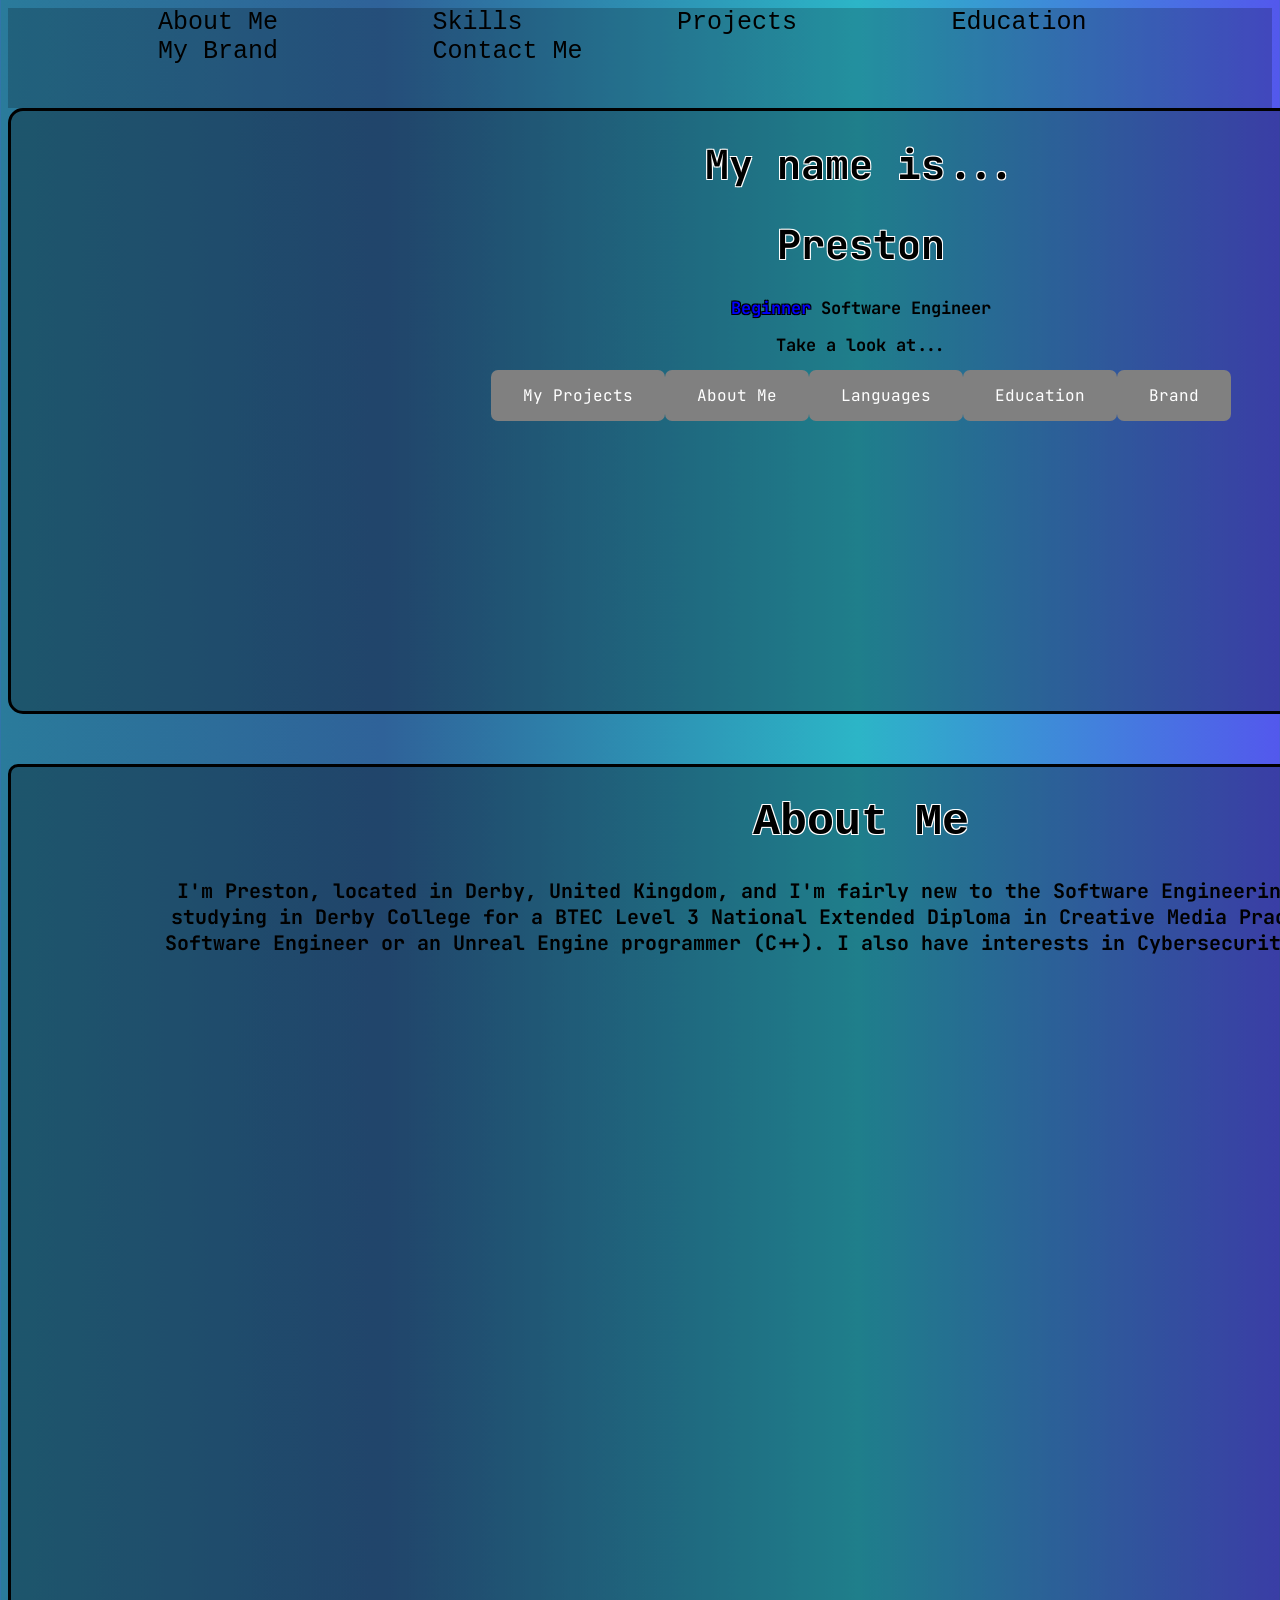
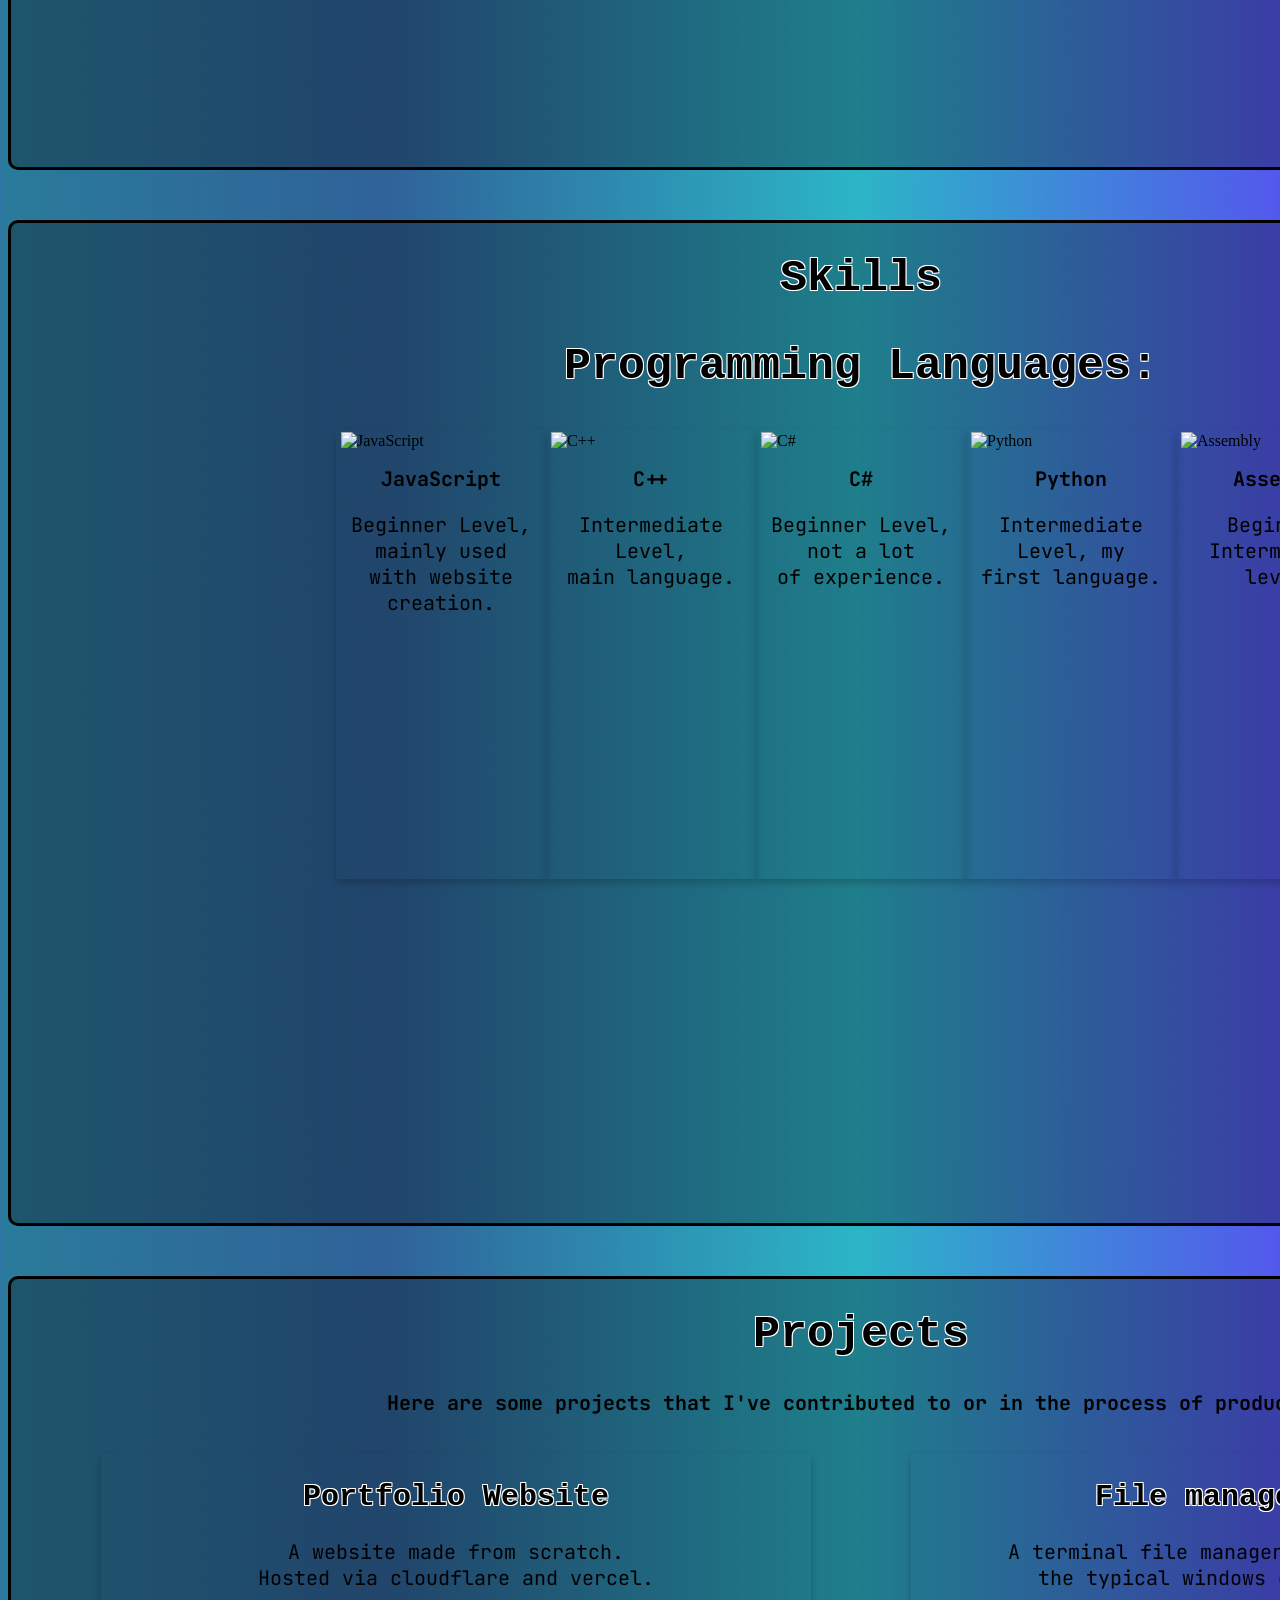
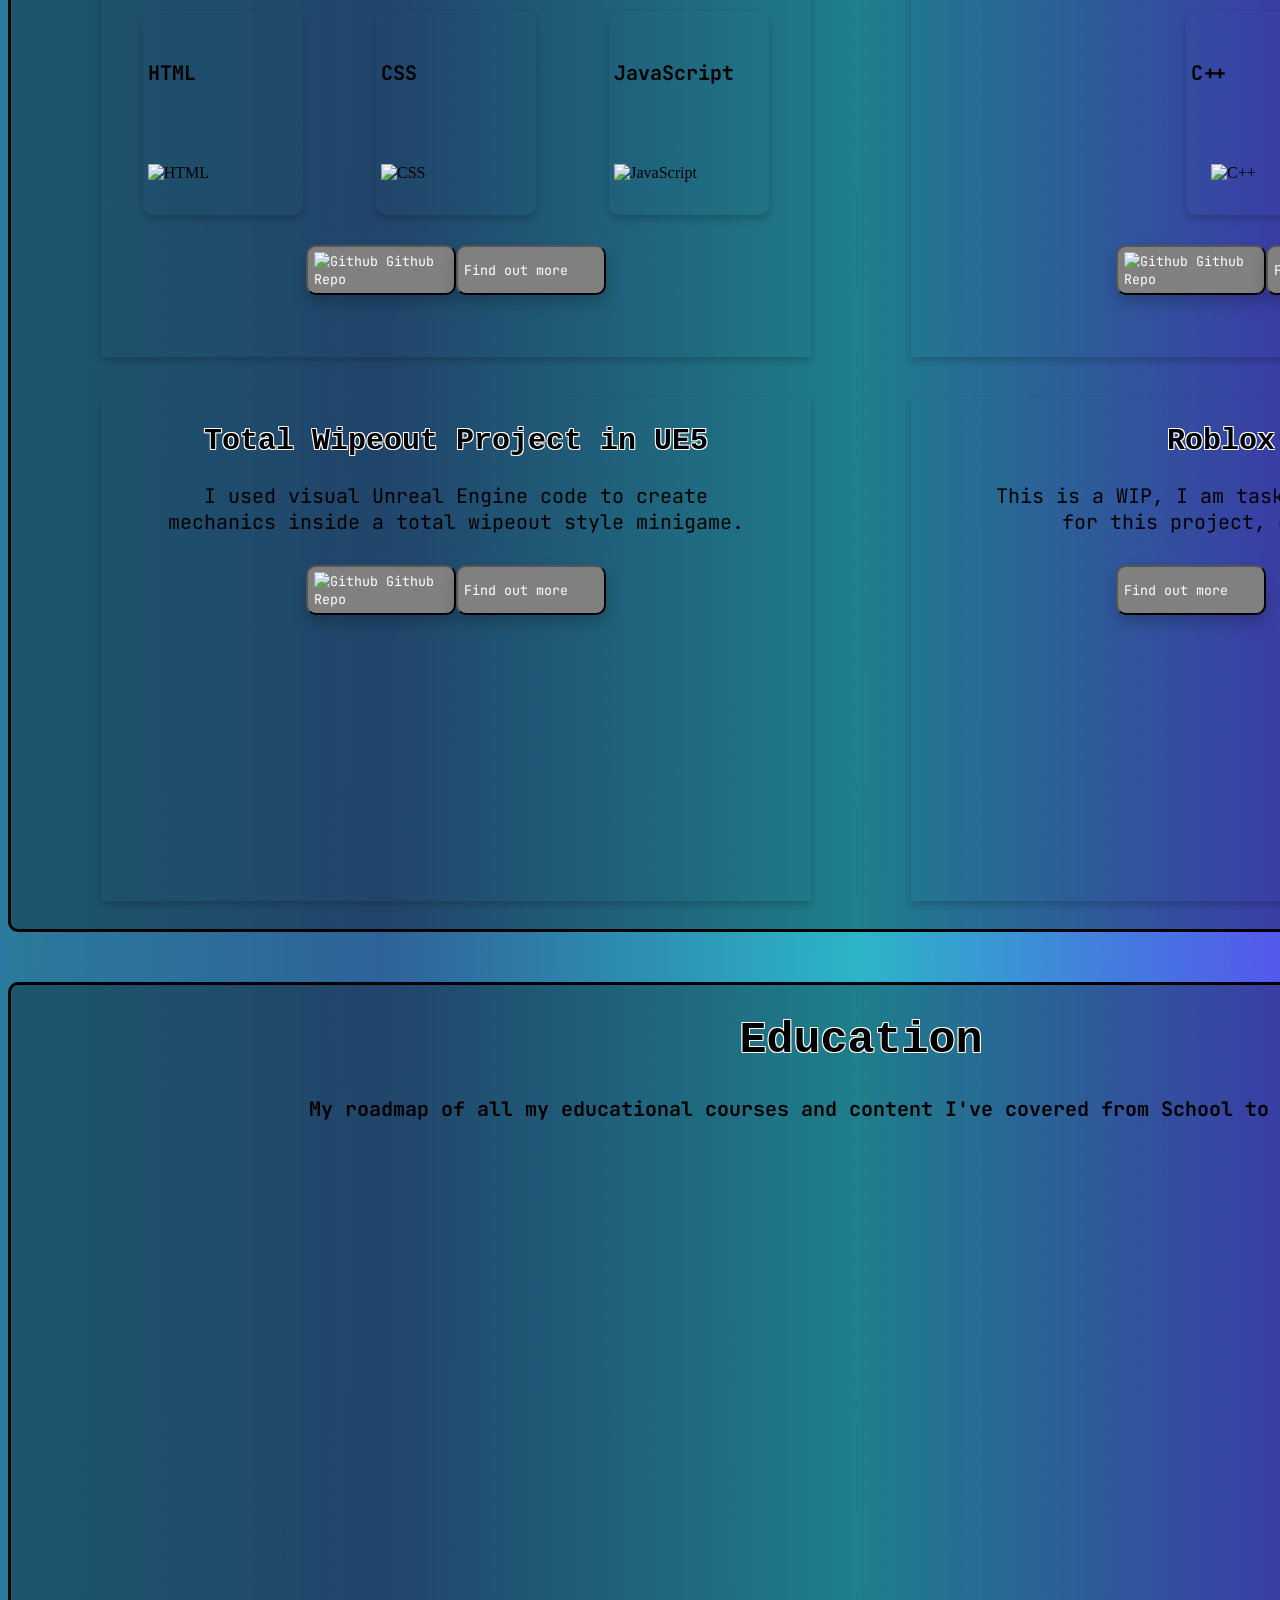
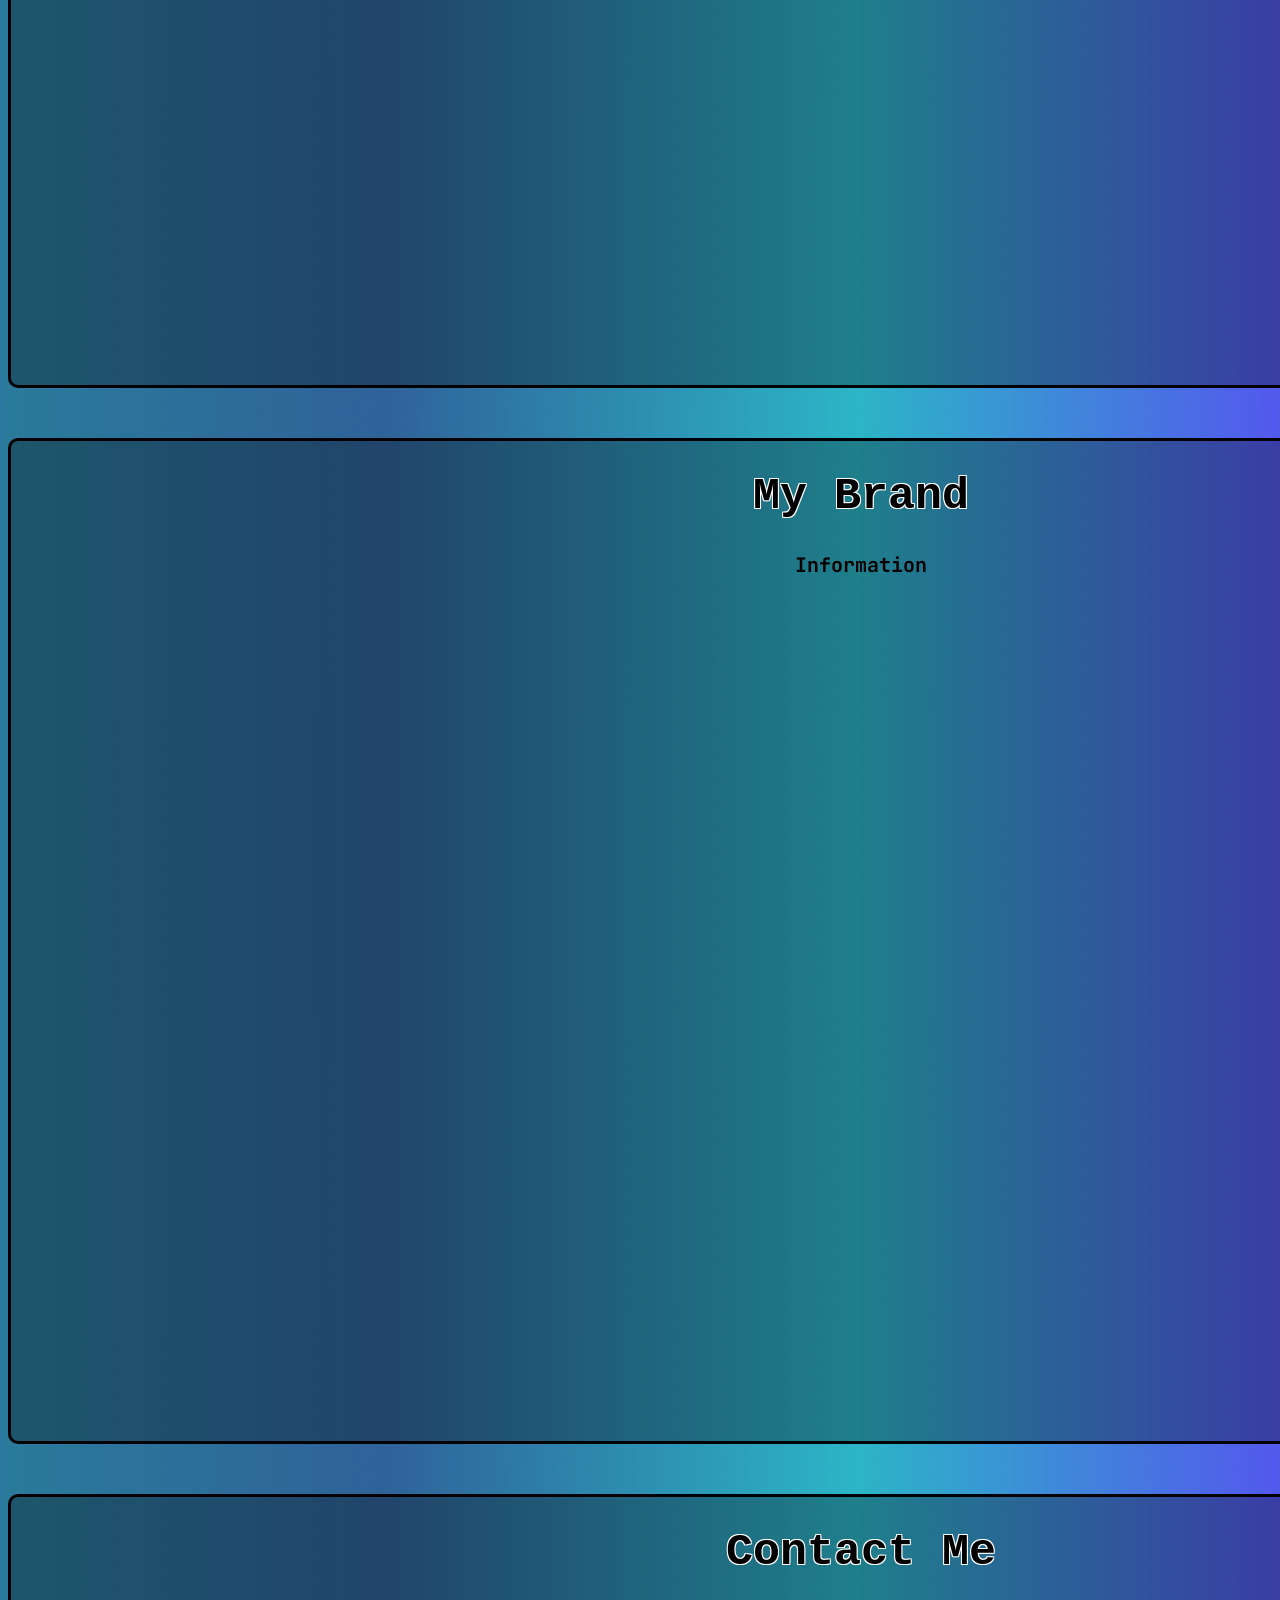
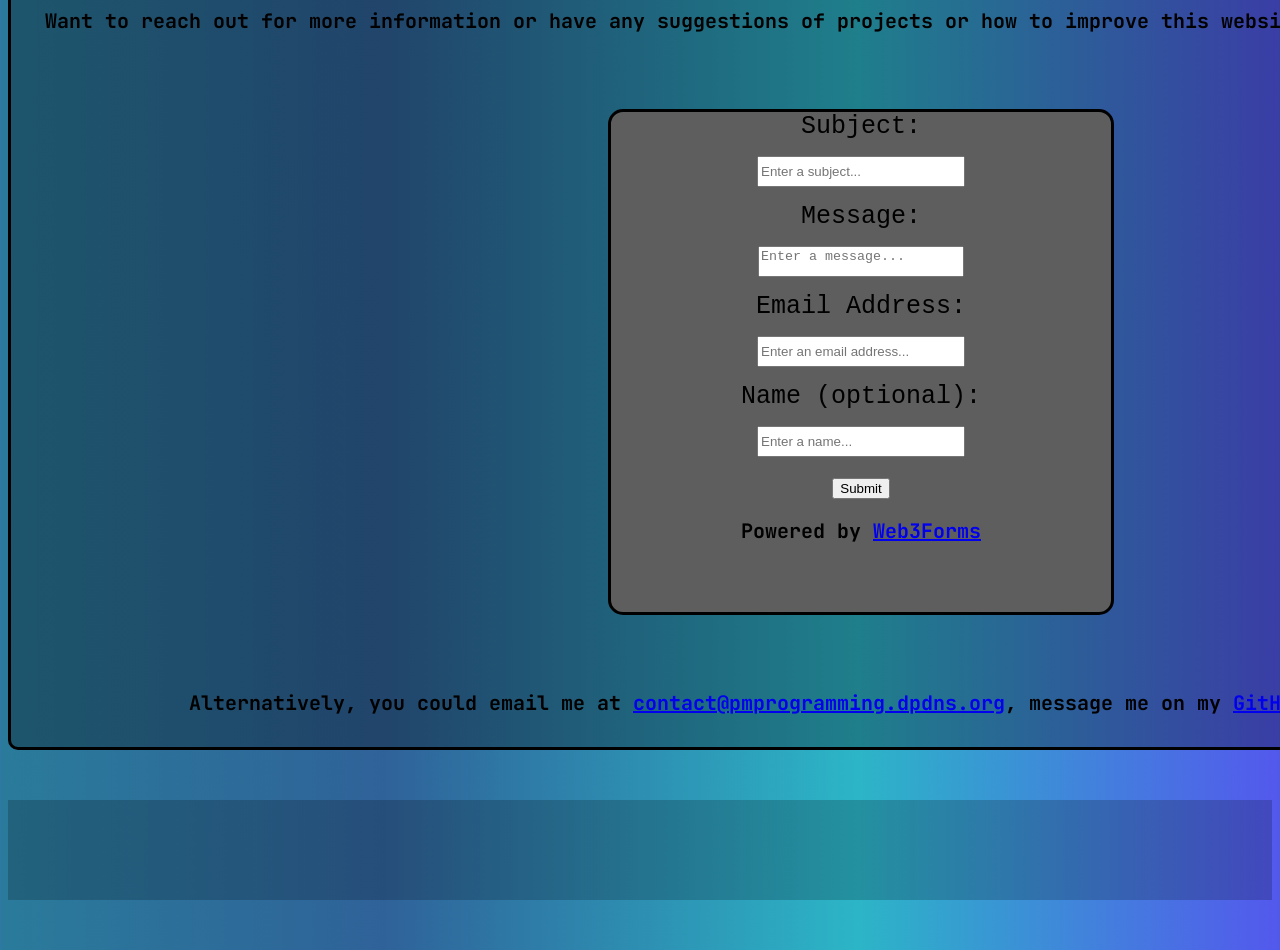
==== index.html @ 7f80b3e3 "Day 9 added some content into education, contact me and skills, changed header slightly, added foote" ====
<!DOCTYPE html>
<html lang="en" xmlns="http://www.w3.org/1999/html">
<link rel="stylesheet" href="main.css">
<meta name="viewport" content="width=device-width, initial-scale=1.0">
<meta name="description" content="">

<title>PM Programming | coldHalo_</title>

<script src="main.js"></script>

<head>
    <title></title>
    <link rel="preconnect" href="https://fonts.googleapis.com">
    <link rel="preconnect" href="https://fonts.gstatic.com" crossorigin>
    <link href="https://fonts.googleapis.com/css2?family=JetBrains+Mono:wght@200&display=swap" rel="stylesheet">
    <link rel="icon" type="image/x-icon" href="assets/favicon.ico">
</head>

<body>
    <div id="header">
        <button onclick="scrolldiv('about-me')" class="header-button" id="about-button" type="submit">
            About Me
        </button>

        <button onclick="scrolldiv('skills')" class="header-button" id="skills-button" type="submit">
            Skills
        </button>

        <button onclick="scrolldiv('projects')" class="header-button" id="project-button" type="submit">
            Projects
        </button>

        <button onclick="scrolldiv('education')" class="header-button" id="education-button" type="submit">
            Education
        </button>

        <button onclick="scrolldiv('brand')" class="header-button" id="brand-button" type="submit">
            My Brand
        </button>

        <button onclick="scrolldiv('contact-me')" class="header-button" id="contact-button" type="submit">
            Contact Me
        </button>
    </div>

    <div class="fadeIn-animation">
        <div id ="introduction-border">
            <div id="introduction-content">
                <h1 class="intro-title" >My name is...</h1>
                <h1 class="intro-name">Preston</h1>
                <h2 class="intro-slogan"><span id="blue">Beginner</span> Software Engineer</h2>
                <h2 class="intro-slogan">Take a look at...</h2>

                <div class="button-group">
                    <button onclick="scrolldiv('projects')" class="button">
                        <span class="button-text">My Projects</span>
                    </button>
                    <button onclick="scrolldiv('about-me')" class="button">
                        <span class="button-text">About Me</span>
                    </button>
                    <button onclick="scrolldiv('skills')" class="button">
                        <span class="button-text">Languages</span>
                    </button>
                    <button onclick="scrolldiv('education')" class ="button">
                        <span class="button-text">Education</span>
                    </button>
                    <button onclick="scrolldiv('brand')" class ="button">
                        <span class="button-text">Brand</span>
                    </button>
                </div>
            </div>
        </div>

        <div id="about-me">
            <h1 class="section-title">About Me</h1>
            <h2 class="normal-text">I'm Preston, located in Derby, United Kingdom, and I'm fairly new to the Software Engineering space.
                I'm currently studying in Derby College for a BTEC Level 3 National Extended Diploma in Creative Media Practice.
                I aspire to be a Software Engineer or an Unreal Engine programmer (C++).
                I also have interests in Cybersecurity and Computer Science.
            </h2>

        </div>

        <div id="skills">
            <h1 class="section-title">Skills</h1>
            <h2 class="section-title">Programming Languages: </h2>

            <div class="section-cards">
                <div class="container">
                    <img src="assets/javascript.png" alt="JavaScript" class="images">
                        <h2 class="normal-text">JavaScript</h2>
                        <p class="normal-text">Beginner Level, mainly used with website creation.</p>
                </div>

                <div class="container">
                    <img src="assets/c++.png" alt="C++" class="images">

                    <h2 class="normal-text">C++</h2>
                    <p class="normal-text">Intermediate Level, main language.</p>
                </div>

                <div class="container">
                    <img src="assets/csharp.webp" alt="C#" class="images">

                    <h2 class="normal-text">C#</h2>
                    <p class="normal-text">Beginner Level, not a lot of experience.</p>
                </div>

                <div class="container">
                    <img src="assets/python.png" alt="Python" class="images">

                    <h2 class="normal-text">Python</h2>
                    <p class="normal-text">Intermediate Level, my first language.</p>
                </div>

                <div class="container">
                    <img src="assets/asm.png" alt="Assembly" class="images">

                    <h2 class="normal-text">Assembly</h2>
                    <p class="normal-text">Beginner/ Intermediate level. </p>
                </div>

            </div>
        </div>

        <div id="projects">
            <h1 class="section-title">Projects</h1>
            <h2 class="normal-text">Here are some projects that I've contributed to or in the process of producing.</h2>
            <div class="project-cards">

                <div class="container-proj">
                    <h2 class="skills-title">Portfolio Website</h2>
                    <p class="normal-text">A website made from scratch. Hosted via cloudflare and vercel.</p>

                    <div class="skills-used">
                        <div class="section-cards">
                            <div class="container-skills-used">
                                <h2 class="normal-text">HTML</h2>
                                <img src="assets/html.webp" alt="HTML" width="130px" height="auto">
                            </div>

                            <div class="container-skills-used">
                                <h2 class="normal-text">CSS</h2>
                                <img src="assets/css.png" alt="CSS" width="130px" height="auto">
                            </div>

                            <div class="container-skills-used">
                                <h2 class="normal-text">JavaScript</h2>
                                <img src="assets/javascript.png" alt="JavaScript" width="130px" height="auto">
                            </div>
                        </div>
                    </div>

                    <div class="buttons-projects">
                        <a href="https://github.com/coldHalo/web" class="a-projects" target="_blank">
                            <button class="github">
                                <img src="assets/github.webp" alt="Github" width="20px" height="auto">
                                Github Repo
                            </button>
                        </a>
                        <a href="website.html" class="a-projects">
                            <button class="project-website">Find out more</button>
                        </a>
                    </div>
                </div>

                <div class="container-proj">
                    <h2 class="skills-title">File manager in C++</h2>
                    <p class="normal-text">A terminal file manager, more advanced than the typical windows directory manager.</p>

                    <div class="skills-used">
                        <div class="section-cards">
                            <div class="container-skills-used">
                                <h2 class="normal-text">C++</h2>
                                <img id="cpp" src="assets/c++.png" alt="C++" width="110px" height="auto">
                            </div>
                        </div>
                    </div>

                    <div class="buttons-projects">
                        <a href="https://github.com/coldHalo/web">
                            <button class="github">
                                <img class="github-img" src="assets/github.webp" alt="Github" width="20px" height="auto">
                                Github Repo
                            </button>
                        </a>
                        <a href="file-manager.html">
                            <button class="project-website">Find out more</button>
                        </a>
                    </div>
                </div>

                <div class="container-proj">
                    <h2 class="skills-title">Total Wipeout Project in UE5</h2>
                    <p class="normal-text">I used visual Unreal Engine code to create mechanics inside a total wipeout style minigame.</p>
                    <div class="buttons-projects">
                        <a href="https://github.com/coldHalo/web" target="_blank">
                            <button class="github">
                                <img src="assets/github.webp" width="20px" height="auto" alt="Github">
                                Github Repo
                            </button>
                        </a>
                        <a href="unreal-project.html">
                            <button class="project-website">Find out more</button>
                        </a>
                    </div>
                </div>

                <div class="container-proj">
                    <h2 class="skills-title">Roblox Game</h2>
                    <p class="normal-text">This is a WIP, I am tasking as the programmer for this project, coding in Lua/U.</p>
                    <div class="buttons-projects">
                        <a href="roblox.html">
                            <button class="project-website">Find out more</button>
                        </a>

                    </div>
                </div>
            </div>
        </div>

        <div id="education">
            <h1 class="section-title">Education</h1>
            <h2 class="normal-text">My roadmap of all my educational courses and content I've covered from School to University.</h2>

            <div id="education-in">
                <div class="education-card-left">

                </div>

                <div class="education-card-right">

                </div>

                <div id="tbc-education">

                </div>
            </div>

        </div>

        <div id="brand">
            <h1 class="section-title">My Brand</h1>
            <h2 class="normal-text">Information</h2>
        </div>

        <div id ="contact-me">
            <h1 class="section-title">Contact Me</h1>
            <h2 class="normal-text">Want to reach out for more information or have any suggestions of projects or how to improve this website? Don't be afraid to reach out.</h2>
            <div id="contact-me-form">
                <form action="https://api.web3forms.com/submit" method="POST">
                    <input type="hidden" name="access_key" value="3cdb7c54-9b66-4132-98ec-058158915995">
                    <label for="contact-me">Subject:
                        <input name="subject" type="text"  class="form-input" width="100%" height="100px" placeholder="Enter a subject..." required>
                    </label>

                    <label for="contact-me">Message:
                        <textarea name="message" type="text" class="form-input" placeholder="Enter a message..." required></textarea>
                    </label>

                    <label for="contact-me">Email Address:
                        <input name="email" type="email" class="form-input" width="100%" height="100px" placeholder="Enter an email address..." required>
                    </label>

                    <label for="contact-me">Name (optional):
                        <input name="name" type="text" class="form-input" width="100%" height="100px" placeholder="Enter a name..." required>
                    </label>

                    <button type="submit">Submit</button>
                </form>
                <h2 class="normal-text">Powered by <a href="https://web3forms.com/">Web3Forms</a></h2>
            </div>

            <h2 class="normal-text">Alternatively, you could email me at <a href="mailto:contact@pmprogramming.dpdns.org">contact@pmprogramming.dpdns.org</a>, message me on my <a href="https://github.com/coldHalo">GitHub</a> or on my <a href="https://www.linkedin.com/in/prestonmeakin/">LinkedIn</a>.</h2>

        </div>


        <div id="footer">

        </div>
    </div>
</body>
</html>
---- main.css ----
:root {}@keyframes fadeIn {    0% {        opacity: 0;    }    100% {        opacity: 1;    }}.fadeIn-animation {    animation: 1.2s fadeIn;}.jetbrains-mono {    font-family: "JetBrains Mono", monospace;    font-optical-sizing: auto;    font-weight: 200;    font-style: normal;}body {    background: #2A7B9B;    background: linear-gradient(90deg, rgba(42, 123, 155, 1) 0%, rgba(47, 98, 153, 1) 30%, rgba(44, 181, 199, 1) 67%, rgba(83, 88, 237, 1) 100%);}#header {    width: auto;    height: 100px;    color: black;    font-family: "Roboto Mono",sans-serif;    background-color: rgba(0,0,0,0.2);    position: sticky;    top: 0;    will-change: transform;}#footer {    width: auto;    height: 100px;    color: black;    font-family: "Roboto Mono",sans-serif;    background-color: rgba(0,0,0,0.2);    top: 0;    will-change: transform;}#header-title {    align-items: center;    margin: auto;}#introduction-border {    width: 1700px;    height: 600px;    border-radius: 15px;    margin: auto;    align-items: center;    border-style: solid;    background-color: rgba(0,0,0,0.3);    border-color: black;}#introduction-content {    align-items: center;}.header-button {    padding: 0;    background: none;    border: none;    font-size: 25px;    font-family: "JetBrains Mono SemiBold", monospace;    cursor: pointer;}.header-button:nth-child(n + 1) {    margin-left: 150px;}.header-button .button-text {    opacity: 0.5;    color: blue;    font-family: "Roboto Mono", sans-serif;}.button-group {    display: flex;    flex-wrap: wrap;    align-items: center;    justify-content: center;}.button-group .button:hover {    transition: 1s;    background: darkgrey;}.button {    background-color: grey;    color: white;    border: black;    padding: 15px 32px;    text-align: center;    text-decoration: none;    font-size: 16px;    cursor: pointer;    border-radius: 7px;}.button-text {    font-family: "Jetbrains Mono", monospace;}.intro-title {    font-family: "Jetbrains Mono",monospace;    font-size: 40px;    text-align: center;    color: black;    text-shadow:            -1px -1px 0 #ffffff,            1px -1px 0 #ffffff,            -1px 1px 0 #ffffff,            1px 1px 0 #ffffff;    ;}.intro-name {    font-family: "Jetbrains Mono",monospace;    font-size: 40px;    text-align: center;    color: black;    text-shadow:            -1px -1px 0 #ffffff,            1px -1px 0 #ffffff,            -1px 1px 0 #ffffff,            1px 1px 0 #ffffff;    ;}.intro-slogan {    font-family: "JetBrains Mono", monospace;    font-size: 17px;    text-align: center;    color: black;}#skills, #projects, #about-me, #brand, #education, #contact-me {    width: 1700px;    height: 1000px;    border-radius: 10px;    margin: auto;    align-items: center;    border-style: solid;    background-color: rgba(0,0,0,0.3);    border-color: black;}#projects {    height: 1250px;}#contact-me {    height: 850px;}#header + #introduction-border, #introduction-border + #about-me, #about-me + #skills, #skills + #projects, #projects + #education, #education + #brand, #brand + #contact-me {    margin-bottom: 50px;    margin-top: 50px;}#contact-me + #footer {    margin-bottom: 50px;}.section-title {    font-family: "JetBrains Mono ExtraBold",monospace;    color: black;    text-shadow:            -1px -1px 0 #ffffff,            1px -1px 0 #ffffff,            -1px 1px 0 #ffffff,            1px 1px 0 #ffffff;    text-align: center;    font-size: 45px;}.normal-text {    font-family: "Jetbrains Mono",monospace;    color: black;    text-align: center;    font-size: 20px;    text-wrap: balance;}.section-cards {    display: flex;    flex-wrap: wrap;    align-items: center;    justify-content: center;}.container:hover {    box-shadow: 0 8px 16px 0 rgba(0, 0, 0, 0.2);}.container {    padding: 2px 5px;    box-shadow: 0 4px 8px 0 rgba(0,0,0,0.2);    transition: 0.3s;    width: 200px;    height: 445px;}.form-input {    display: flex;    flex-wrap: wrap;    margin: 15px auto;    resize: none;    width: 200px;    height: 25px;}#contact-me-form {    width: 500px;    height: 500px;    background-color: rgb(94 94 94);    border-color: black;    border-radius: 15px;    border-style: solid;    margin: 75px auto;    font-family: "JetBrains Mono ExtraBold", monospace;    font-size: 25px;    text-align: center;}.images {    width: 200px;    height: 200px;}#red {    color: red;    text-shadow:            -1px -1px 0 #000000,            1px -1px 0 #000000,            -1px 1px 0 #000000,            1px 1px 0 #000000;;}#blue {    color: blue;    text-shadow:            -1px -1px 0 #000000,            1px -1px 0 #000000,            -1px 1px 0 #000000,            1px 1px 0 #000000;;}#orange {    color: orange;    text-shadow:            -1px -1px 0 #000000,            1px -1px 0 #000000,            -1px 1px 0 #000000,            1px 1px 0 #000000;;}.project-cards {    display: flex;    flex-wrap: wrap;    align-items: center;    justify-content: center;}.container-proj {    padding: 2px 5px;    box-shadow: 0 4px 8px 0 rgba(0, 0, 0, 0.2);    transition: 0.3s;    width: 700px;    height: 500px;    margin: 20px 50px;}.container-proj:hover {    box-shadow: 0 8px 16px 0 rgba(0, 0, 0, 0.2);}.buttons-projects {    display: flex;    flex-wrap: wrap;    align-items: center;    margin: 30px 200px;}.github, .project-website{    width: 150px;    height: 50px;    box-shadow: 0 8px 16px 0 rgba(0, 0, 0, 0.2);    background: grey;    color: white;    font-family: "Jetbrains Mono", monospace;    text-align: left;    cursor:pointer;    border-radius: 10px;}.github:hover, .project-website:hover {    transition: 1s;    background: darkgrey;}.github-img {}.container-skills-used {    padding: 2px 5px;    box-shadow: 0 4px 8px 0 rgba(0, 0, 0, 0.2);    transition: 0.3s;    width: 150px;    height: 200px;    margin: auto;    display: flex;    flex-wrap: wrap;    align-items: center;    border-radius: 10px;}.skills-title {    font-family: "JetBrains Mono ExtraBold",monospace;    color: black;    text-shadow:            -1px -1px 0 #ffffff,            1px -1px 0 #ffffff,            -1px 1px 0 #ffffff,            1px 1px 0 #ffffff;;    text-align: center;    font-size: 30px;}.a-projects {    display: inline-block;}#cpp {    margin: auto 20px;}#education-in {}.education-card-left {}.education-card-right {}
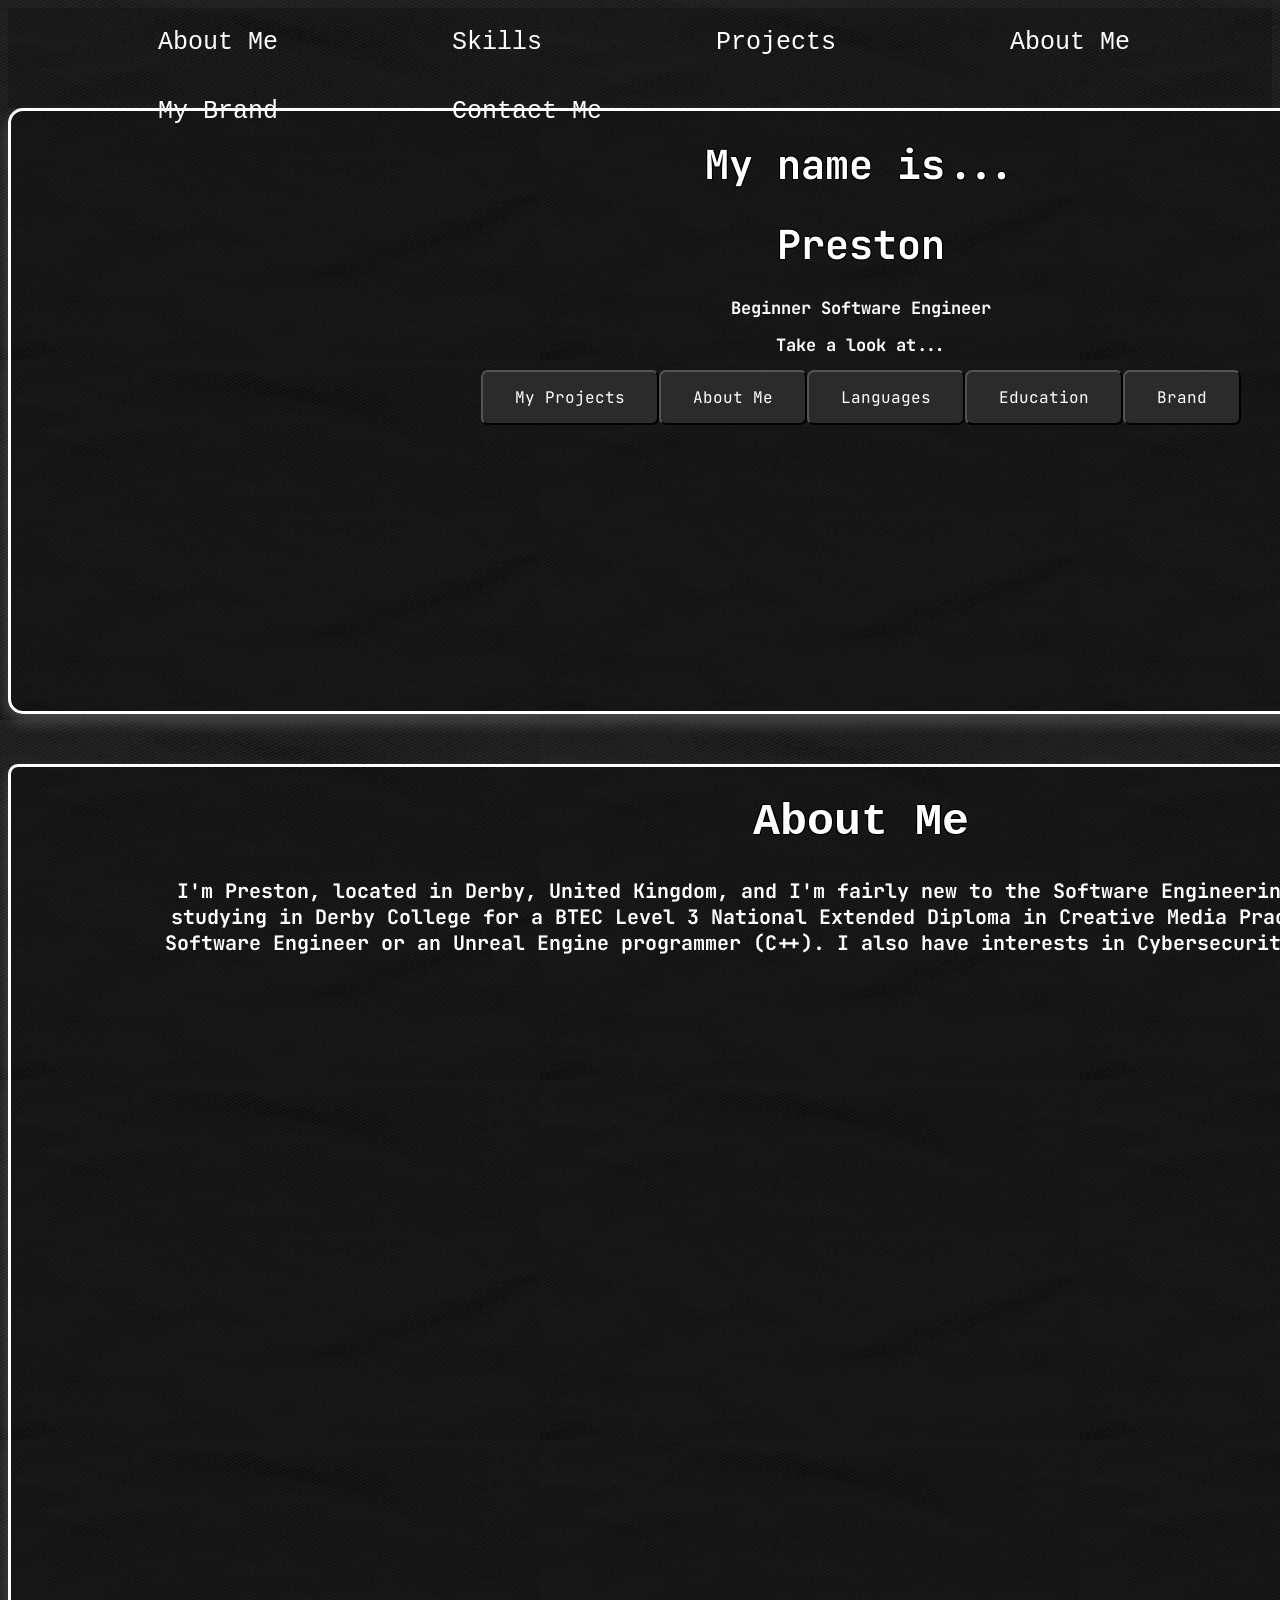
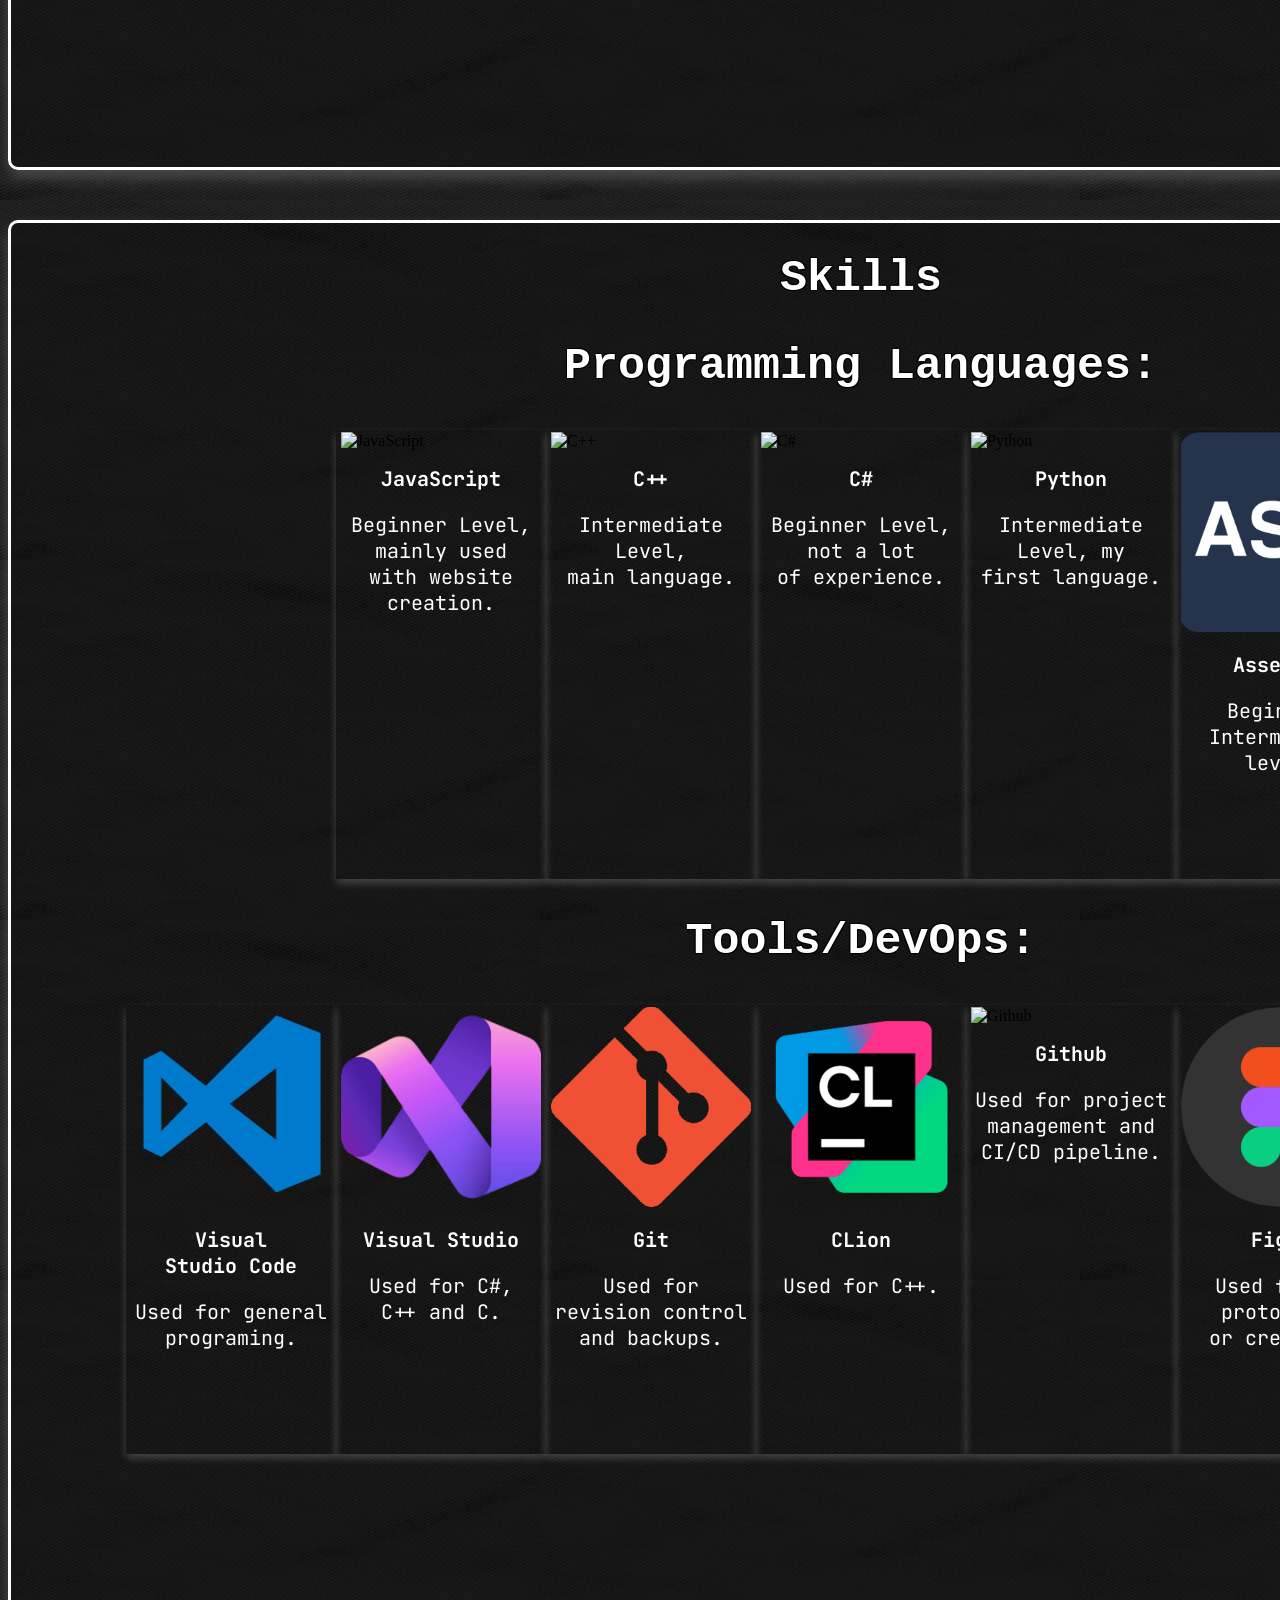
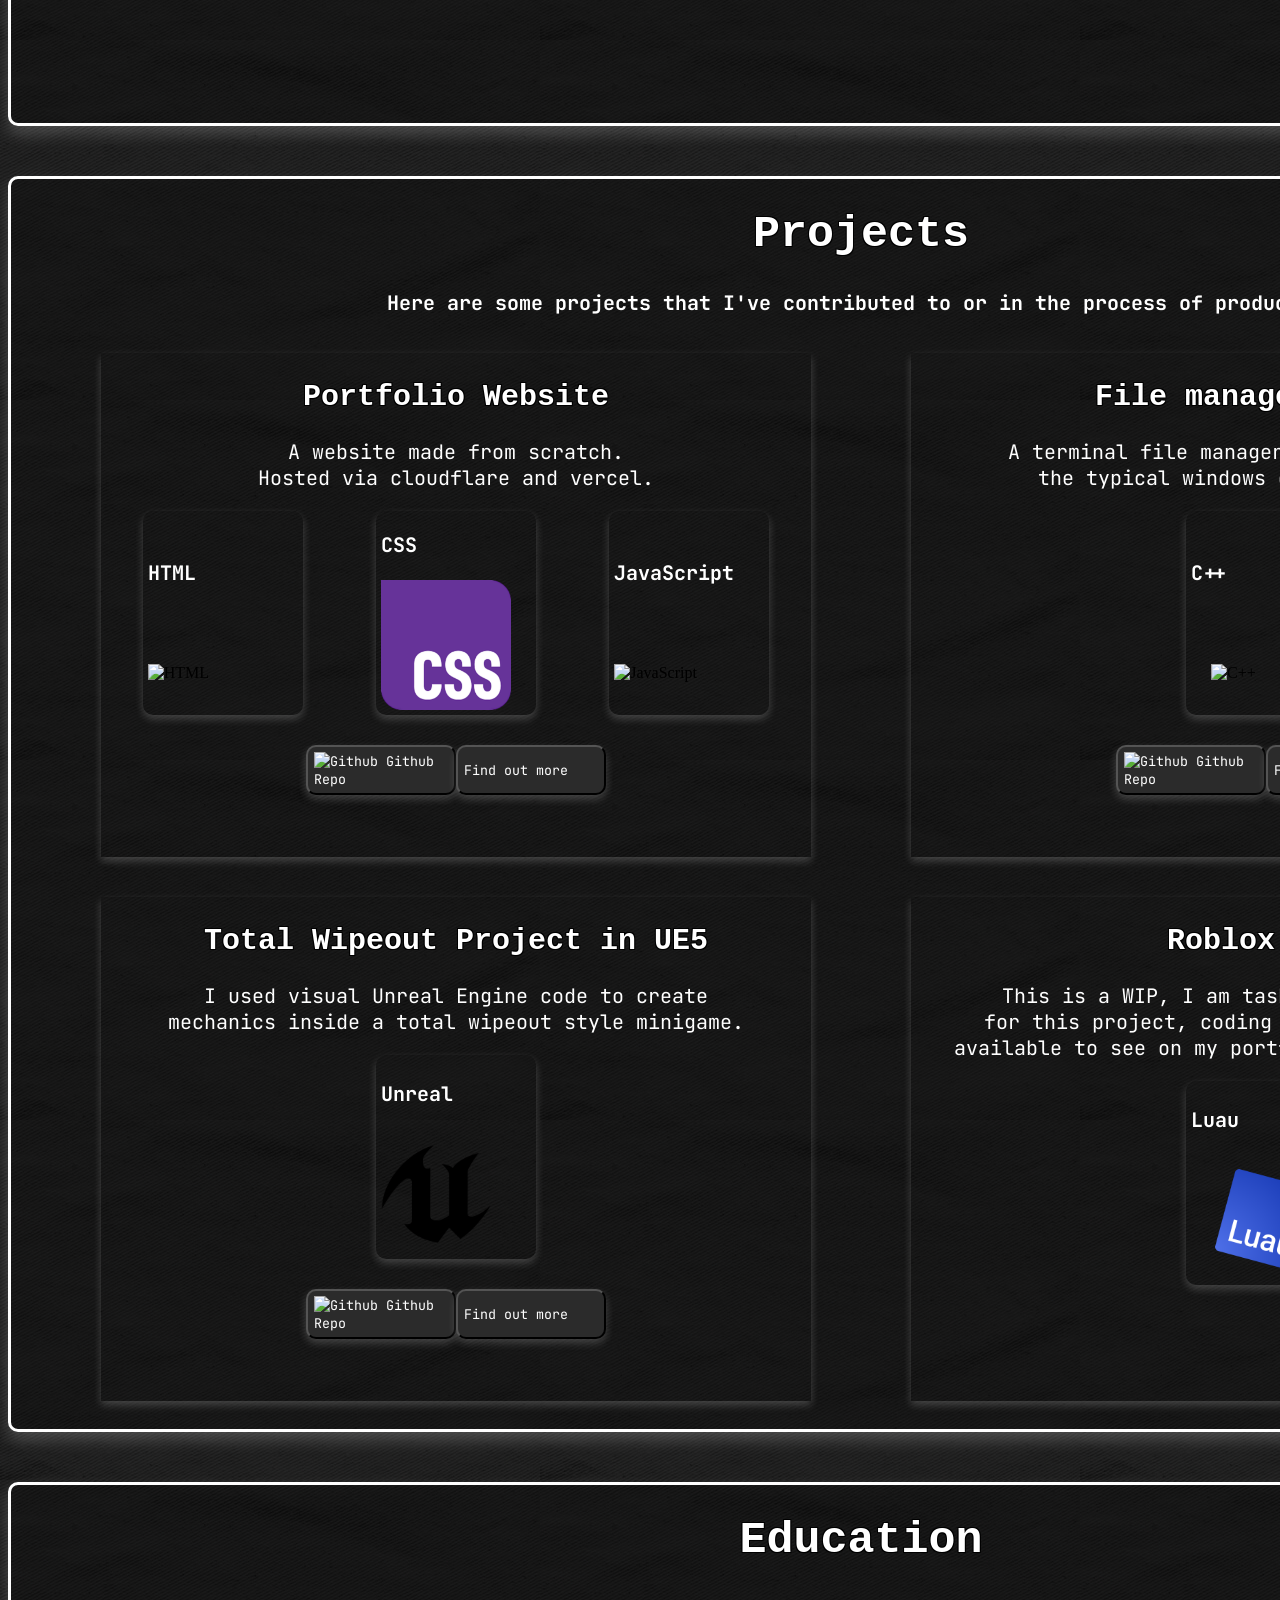
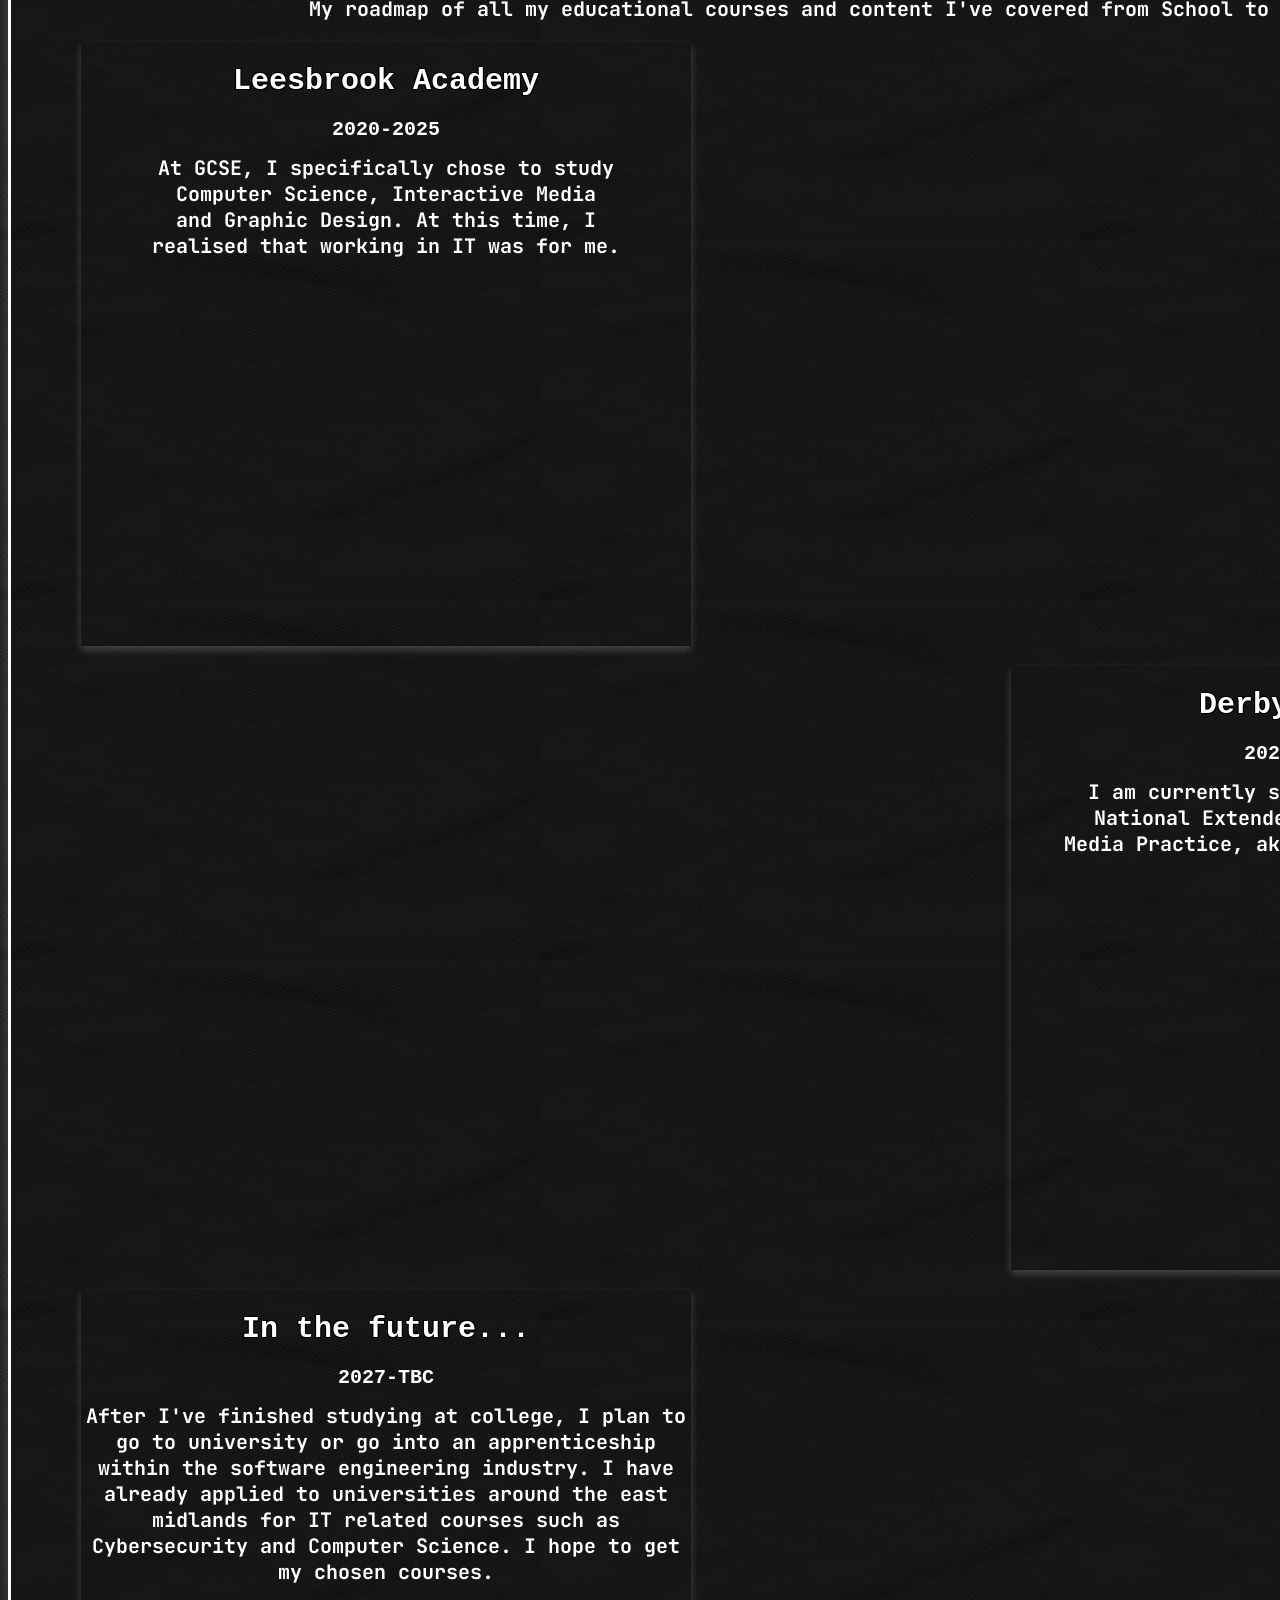
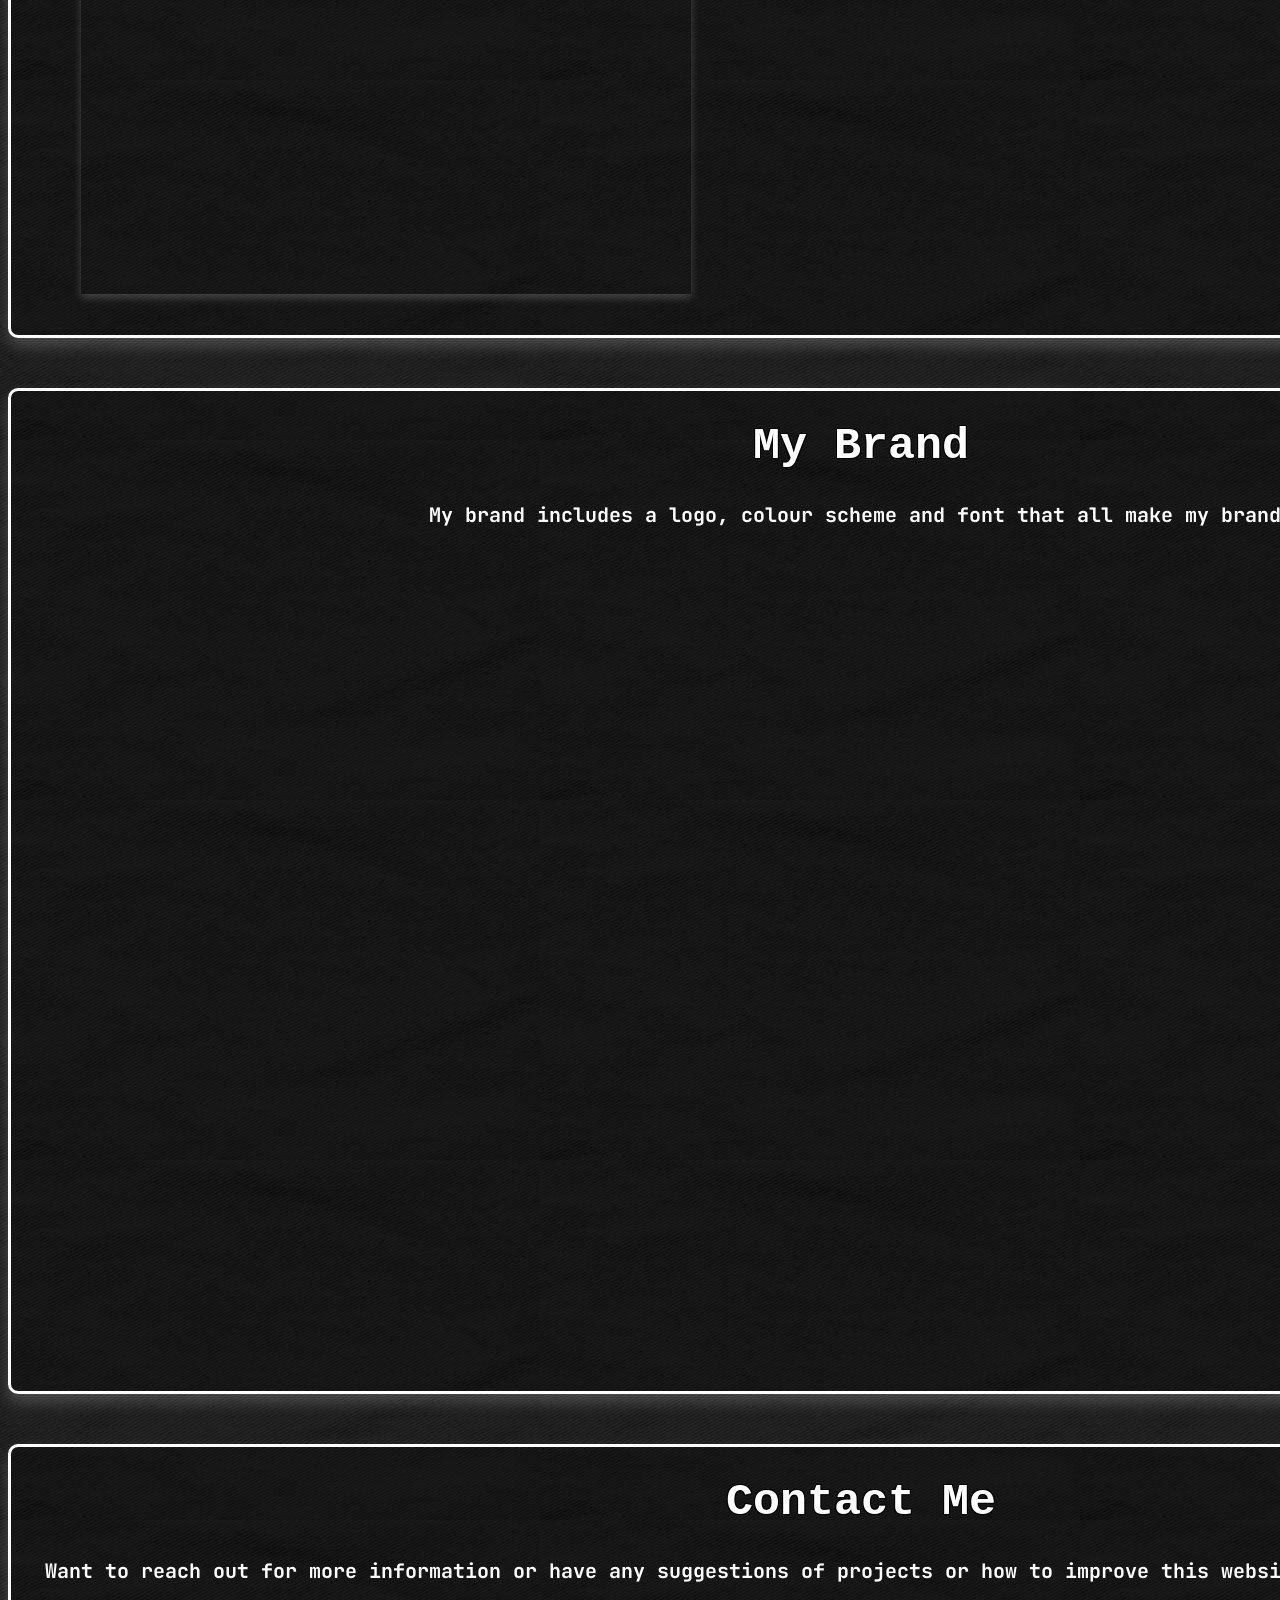
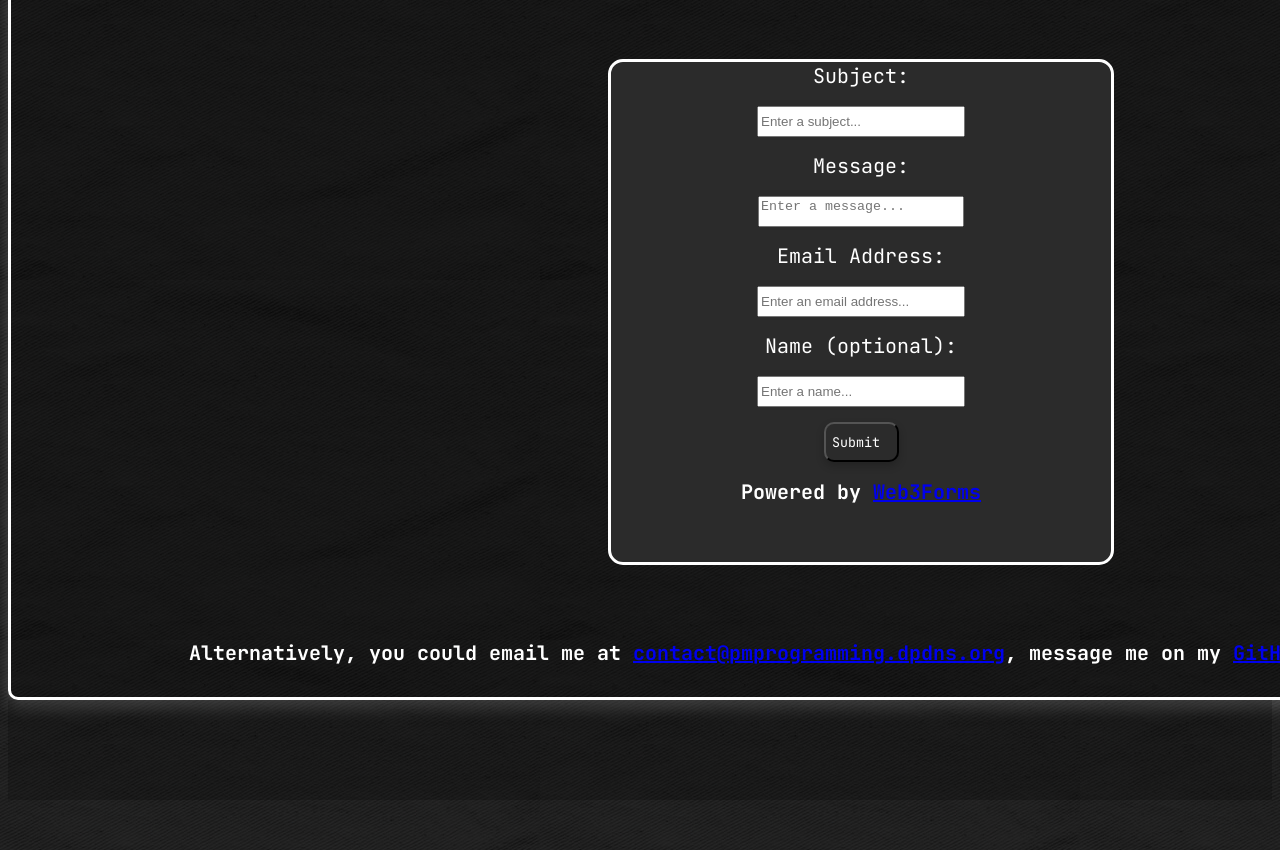
==== commit 1d75e412: "Day 10 and 11 changed theme to black with white text, made a fabric texture in the back, darkened us" ====
--- a/index.html
+++ b/index.html
@@ -2,53 +2,58 @@
 <html lang="en" xmlns="http://www.w3.org/1999/html">
 <link rel="stylesheet" href="main.css">
 <meta name="viewport" content="width=device-width, initial-scale=1.0">
-<meta name="description" content="">
-
-<title>PM Programming | coldHalo_</title>
-
+<meta name="description" content="Portfolio Website for Preston and his brand PM Programming completely made from scratch.">
 <script src="main.js"></script>
 
 <head>
-    <title></title>
     <link rel="preconnect" href="https://fonts.googleapis.com">
     <link rel="preconnect" href="https://fonts.gstatic.com" crossorigin>
     <link href="https://fonts.googleapis.com/css2?family=JetBrains+Mono:wght@200&display=swap" rel="stylesheet">
     <link rel="icon" type="image/x-icon" href="assets/favicon.ico">
+    <title>PM Programming | coldHalo_</title>
 </head>
 
 <body>
     <div id="header">
         <button onclick="scrolldiv('about-me')" class="header-button" id="about-button" type="submit">
-            About Me
+            <span class="header-text">About Me</span>
         </button>
 
         <button onclick="scrolldiv('skills')" class="header-button" id="skills-button" type="submit">
-            Skills
-        </button>
-
-        <button onclick="scrolldiv('projects')" class="header-button" id="project-button" type="submit">
-            Projects
-        </button>
+            <span class="header-text">Skills</span>
+        </button>
+
+        <div class="dropdown">
+            <button onclick="scrolldiv('projects')" class="header-button" id="project-button" type="submit">
+                <span class="header-text">Projects</span>
+            </button>
+            <div class="projects-dropdown">
+                <a href="file-manager.html">File Manager C++</a>
+                <a href="website.html">Portfolio Website</a>
+                <a href="unreal-project.html">Unreal 5 Project</a>
+            </div>
+        </div>
+
 
         <button onclick="scrolldiv('education')" class="header-button" id="education-button" type="submit">
-            Education
+            <span class="header-text">About Me</span>
         </button>
 
         <button onclick="scrolldiv('brand')" class="header-button" id="brand-button" type="submit">
-            My Brand
+            <span class="header-text">My Brand</span>
         </button>
 
         <button onclick="scrolldiv('contact-me')" class="header-button" id="contact-button" type="submit">
-            Contact Me
+            <span class="header-text">Contact Me</span>
         </button>
     </div>
 
     <div class="fadeIn-animation">
         <div id ="introduction-border">
             <div id="introduction-content">
-                <h1 class="intro-title" >My name is...</h1>
+                <h1 class="intro-title">My name is...</h1>
                 <h1 class="intro-name">Preston</h1>
-                <h2 class="intro-slogan"><span id="blue">Beginner</span> Software Engineer</h2>
+                <h2 class="intro-slogan">Beginner Software Engineer</h2>
                 <h2 class="intro-slogan">Take a look at...</h2>
 
                 <div class="button-group">
@@ -121,6 +126,52 @@
                 </div>
 
             </div>
+
+            <h2 class="section-title">Tools/DevOps:</h2>
+
+            <div class="section-cards">
+                <div class="container">
+                    <img src="assets/vsc.png" alt="VSC" class="images">
+                    <h2 class="normal-text">Visual Studio Code</h2>
+                    <p class="normal-text">Used for general programing.</p>
+                </div>
+
+                <div class="container">
+                    <img src="assets/vs.png" alt="Visual Studio" class="images">
+                    <h2 class="normal-text">Visual Studio</h2>
+                    <p class="normal-text">Used for C#, C++ and C.</p>
+                </div>
+
+                <div class="container">
+                    <img src="assets/git.png" alt="Git" class="images">
+                    <h2 class="normal-text">Git</h2>
+                    <p class="normal-text">Used for revision control and backups.</p>
+                </div>
+
+                <div class="container">
+                    <img src="assets/clion.png" alt="CLion" class="images">
+                    <h2 class="normal-text">CLion</h2>
+                    <p class="normal-text">Used for C++.</p>
+                </div>
+
+                <div class="container">
+                    <img src="assets/github.webp" alt="Github" class="images">
+                    <h2 class="normal-text">Github</h2>
+                    <p class="normal-text">Used for project management and CI/CD pipeline.</p>
+                </div>
+
+                <div class="container">
+                    <img src="assets/figma.png" alt="Figma" class="images">
+                    <h2 class="normal-text">Figma</h2>
+                    <p class="normal-text">Used for UI prototypes or creation.</p>
+                </div>
+
+                <div class="container">
+                    <img src="assets/vercel.png" alt="Vercel" class="images">
+                    <h2 class="normal-text">Vercel</h2>
+                    <p class="normal-text">Used for automatic deployment for my website.</p>
+                </div>
+            </div>
         </div>
 
         <div id="projects">
@@ -180,7 +231,7 @@
                     <div class="buttons-projects">
                         <a href="https://github.com/coldHalo/web">
                             <button class="github">
-                                <img class="github-img" src="assets/github.webp" alt="Github" width="20px" height="auto">
+                                <img id="github-img" src="assets/github.webp" alt="Github" width="20px" height="auto">
                                 Github Repo
                             </button>
                         </a>
@@ -193,6 +244,16 @@
                 <div class="container-proj">
                     <h2 class="skills-title">Total Wipeout Project in UE5</h2>
                     <p class="normal-text">I used visual Unreal Engine code to create mechanics inside a total wipeout style minigame.</p>
+
+                    <div class="skills-used">
+                        <div class="section-cards">
+                            <div class="container-skills-used">
+                                <h2 class="normal-text">Unreal</h2>
+                                <img id="ue5" src="assets/unreal.png" alt="Unreal" width="110px" height="auto">
+                            </div>
+                        </div>
+                    </div>
+
                     <div class="buttons-projects">
                         <a href="https://github.com/coldHalo/web" target="_blank">
                             <button class="github">
@@ -208,12 +269,15 @@
 
                 <div class="container-proj">
                     <h2 class="skills-title">Roblox Game</h2>
-                    <p class="normal-text">This is a WIP, I am tasking as the programmer for this project, coding in Lua/U.</p>
-                    <div class="buttons-projects">
-                        <a href="roblox.html">
-                            <button class="project-website">Find out more</button>
-                        </a>
-
+                    <p class="normal-text">This is a WIP, I am tasked as the programmer for this project, coding in Lua/U. This will be available to see on my portfolio once it's complete.</p>
+
+                    <div class="skills-used">
+                        <div class="section-cards">
+                            <div class="container-skills-used">
+                                <h2 class="normal-text">Luau</h2>
+                                <img id="luau" src="assets/luau.webp" alt="Luau" width="110px" height="auto">
+                            </div>
+                        </div>
                     </div>
                 </div>
             </div>
@@ -225,15 +289,21 @@
 
             <div id="education-in">
                 <div class="education-card-left">
-
+                    <h1 class="skills-title">Leesbrook Academy</h1>
+                    <h1 class="edu-title">2020-2025</h1>
+                    <h1 class="normal-text">At GCSE, I specifically chose to study Computer Science, Interactive Media and Graphic Design. At this time, I realised that working in IT was for me.</h1>
                 </div>
 
                 <div class="education-card-right">
-
-                </div>
-
-                <div id="tbc-education">
-
+                    <h1 class="skills-title">Derby College</h1>
+                    <h1 class="edu-title">2025-Present</h1>
+                    <h1 class="normal-text">I am currently studying a BTEC Level 3 National Extended Diploma in Creative Media Practice, aka a Games Design course.</h1>
+                </div>
+
+                <div class="education-card-left">
+                    <h1 class="skills-title">In the future...</h1>
+                    <h1 class="edu-title">2027-TBC</h1>
+                    <h1 class="normal-text">After I've finished studying at college, I plan to go to university or go into an apprenticeship within the software engineering industry. I have already applied to universities around the east midlands for IT related courses such as Cybersecurity and Computer Science. I hope to get my chosen courses.</h1>
                 </div>
             </div>
 
@@ -241,7 +311,13 @@
 
         <div id="brand">
             <h1 class="section-title">My Brand</h1>
-            <h2 class="normal-text">Information</h2>
+            <h2 class="normal-text">My brand includes a logo, colour scheme and font that all make my brand.</h2>
+
+            <div id="">
+
+
+            </div>
+
         </div>
 
         <div id ="contact-me">
@@ -250,29 +326,28 @@
             <div id="contact-me-form">
                 <form action="https://api.web3forms.com/submit" method="POST">
                     <input type="hidden" name="access_key" value="3cdb7c54-9b66-4132-98ec-058158915995">
-                    <label for="contact-me">Subject:
+                    <label for="contact-me" class="normal-text">Subject:
                         <input name="subject" type="text"  class="form-input" width="100%" height="100px" placeholder="Enter a subject..." required>
                     </label>
 
-                    <label for="contact-me">Message:
+                    <label for="contact-me" class="normal-text">Message:
                         <textarea name="message" type="text" class="form-input" placeholder="Enter a message..." required></textarea>
                     </label>
 
-                    <label for="contact-me">Email Address:
+                    <label for="contact-me" class="normal-text">Email Address:
                         <input name="email" type="email" class="form-input" width="100%" height="100px" placeholder="Enter an email address..." required>
                     </label>
 
-                    <label for="contact-me">Name (optional):
+                    <label for="contact-me" class="normal-text">Name (optional):
                         <input name="name" type="text" class="form-input" width="100%" height="100px" placeholder="Enter a name..." required>
                     </label>
 
-                    <button type="submit">Submit</button>
+                    <button id="submit-contact-form" type="submit">Submit</button>
                 </form>
                 <h2 class="normal-text">Powered by <a href="https://web3forms.com/">Web3Forms</a></h2>
             </div>
 
             <h2 class="normal-text">Alternatively, you could email me at <a href="mailto:contact@pmprogramming.dpdns.org">contact@pmprogramming.dpdns.org</a>, message me on my <a href="https://github.com/coldHalo">GitHub</a> or on my <a href="https://www.linkedin.com/in/prestonmeakin/">LinkedIn</a>.</h2>
-
         </div>
 
 
--- a/main.css
+++ b/main.css
@@ -15,23 +15,15 @@
     animation: 1.2s fadeIn; } -.jetbrains-mono {-    font-family: "JetBrains Mono", monospace;-    font-optical-sizing: auto;-    font-weight: 200;-    font-style: normal;-}- body {-    background: #2A7B9B;-    background: linear-gradient(90deg, rgba(42, 123, 155, 1) 0%, rgba(47, 98, 153, 1) 30%, rgba(44, 181, 199, 1) 67%, rgba(83, 88, 237, 1) 100%);+    background-image: url('assets/tex.png');+ }  #header {     width: auto;     height: 100px;-    color: black;-    font-family: "Roboto Mono",sans-serif;+    color: white;     background-color: rgba(0,0,0,0.2);     position: sticky;     top: 0;@@ -43,16 +35,10 @@
 #footer {     width: auto;     height: 100px;-    color: black;-    font-family: "Roboto Mono",sans-serif;+    color: white;     background-color: rgba(0,0,0,0.2);     top: 0;     will-change: transform;-}--#header-title {-    align-items: center;-    margin: auto; }  #introduction-border {@@ -63,7 +49,13 @@
     align-items: center;     border-style: solid;     background-color: rgba(0,0,0,0.3);-    border-color: black;+    border-color: white;+    box-shadow: 0 8px 16px 0 rgba(255 255 255 / 0.2);+}++#introduction-border:hover {+    transition: 0.2s;+    box-shadow: 0 16px 32px 0 rgba(255 255 255 / 0.2); }  #introduction-content {@@ -77,18 +69,14 @@
     font-size: 25px;     font-family: "JetBrains Mono SemiBold", monospace;     cursor: pointer;+    margin: 20px 20px;+    color: white; }  .header-button:nth-child(n + 1) {     margin-left: 150px; } -.header-button .button-text {-    opacity: 0.5;-    color: blue;-    font-family: "Roboto Mono", sans-serif;-}- .button-group {     display: flex;     flex-wrap: wrap;@@ -98,18 +86,16 @@
 }  .button-group .button:hover {-    transition: 1s;-    background: darkgrey;+    transition: 0.5s;+    background: black; }   .button {-    background-color: grey;-    color: white;-    border: black;+    background-color: #2b2b2b;+    color: white;     padding: 15px 32px;     text-align: center;-    text-decoration: none;     font-size: 16px;     cursor: pointer;     border-radius: 7px;@@ -119,19 +105,42 @@
     font-family: "Jetbrains Mono", monospace; } +.dropdown {+    position: relative;+    display: inline-block;+}++.projects-dropdown {+    display: none;+    position:absolute;+    background-color: white;+    min-width: 160px;+    box-shadow: 0 8px 16px 0 rgba(255 255 255 / 0.2);+    z-index: 1;+}++.projects-dropdown a {+    box-shadow: 0 8px 16px 0 rgba(0,0,0,0.2);+    z-index: 1;+    padding: 12px 30px;++}++.dropdown:hover .projects-dropdown {+    display: block;+}+ .intro-title {     font-family: "Jetbrains Mono",monospace;     font-size: 40px;     text-align: center;--    color: black;+    color: white;     text-shadow:-            -1px -1px 0 #ffffff,-            1px -1px 0 #ffffff,-            -1px 1px 0 #ffffff,-            1px 1px 0 #ffffff;+            -1px -1px 0 #000000,+            1px -1px 0 #000000,+            -1px 1px 0 #000000,+            1px 1px 0 #000000;     ;-  } @@ -141,12 +150,12 @@
     font-size: 40px;     text-align: center; -    color: black;+    color: white;     text-shadow:-            -1px -1px 0 #ffffff,-            1px -1px 0 #ffffff,-            -1px 1px 0 #ffffff,-            1px 1px 0 #ffffff;+            -1px -1px 0 #000000,+            1px -1px 0 #000000,+            -1px 1px 0 #000000,+            1px 1px 0 #000000;     ;  @@ -156,7 +165,7 @@
     font-family: "JetBrains Mono", monospace;     font-size: 17px;     text-align: center;-    color: black;}+    color: white;}  #skills, #projects, #about-me, #brand, #education, #contact-me {     width: 1700px;@@ -166,7 +175,18 @@
     align-items: center;     border-style: solid;     background-color: rgba(0,0,0,0.3);-    border-color: black;+    border-color: white;+    box-shadow: 0 8px 16px 0 rgba(255 255 255 / 0.2);++}++#skills:hover, #projects:hover, #about-me:hover, #brand:hover, #education:hover, #contact-me:hover {+    transition: 0.2s;+    box-shadow: 0 16px 32px 0 rgba(255 255 255 / 0.2);+}++#skills {+    height: 1500px; }  #projects {@@ -177,8 +197,11 @@
     height: 850px; } +#education {+    height: 2050px;+}+ #header + #introduction-border, #introduction-border + #about-me, #about-me + #skills, #skills + #projects, #projects + #education, #education + #brand, #brand + #contact-me {-    margin-bottom: 50px;     margin-top: 50px; } @@ -188,12 +211,12 @@
  .section-title {     font-family: "JetBrains Mono ExtraBold",monospace;-    color: black;+    color: white;     text-shadow:-            -1px -1px 0 #ffffff,-            1px -1px 0 #ffffff,-            -1px 1px 0 #ffffff,-            1px 1px 0 #ffffff;+            -1px -1px 0 #000000,+            1px -1px 0 #000000,+            -1px 1px 0 #000000,+            1px 1px 0 #000000;      text-align: center;     font-size: 45px;@@ -201,10 +224,11 @@
  .normal-text {     font-family: "Jetbrains Mono",monospace;-    color: black;+    color: white;     text-align: center;     font-size: 20px;     text-wrap: balance;+ }  .section-cards {@@ -215,13 +239,13 @@
 }  .container:hover {-    box-shadow: 0 8px 16px 0 rgba(0, 0, 0, 0.2);+    transition: 0.2s;+    box-shadow: 0 8px 16px 0 rgba(255 255 255 / 0.2); }  .container {     padding: 2px 5px;-    box-shadow: 0 4px 8px 0 rgba(0,0,0,0.2);-    transition: 0.3s;+    box-shadow: 0 4px 8px 0 rgba(255 255 255 / 0.2);     width: 200px;     height: 445px; @@ -239,8 +263,8 @@
 #contact-me-form {     width: 500px;     height: 500px;-    background-color: rgb(94 94 94);-    border-color: black;+    background-color: #2b2b2b;+    border-color: white;     border-radius: 15px;     border-style: solid;     margin: 75px auto;@@ -254,8 +278,72 @@
     height: 200px; } -#red {-    color: red;+.project-cards {+    display: flex;+    flex-wrap: wrap;+    align-items: center;+    justify-content: center;+}++.container-proj {+    padding: 2px 5px;+    box-shadow: 0 4px 8px 0 rgba(255 255 255 / 0.2);+    transition: 0.3s;+    width: 700px;+    height: 500px;+    margin: 20px 50px;+}++.container-proj:hover {+    transition: 0.3s;+    box-shadow: 0 8px 16px 0 rgba(255 255 255 / 0.2);+}++.buttons-projects {+    display: flex;+    flex-wrap: wrap;+    align-items: center;+    margin: 30px 200px;+}++.github, .project-website{+    width: 150px;+    height: 50px;+    box-shadow: 0 4px 8px 0 rgba(255 255 255 / 0.2);+    background: #2b2b2b;+    color: white;+    font-family: "Jetbrains Mono", monospace;+    text-align: left;+    cursor:pointer;+    border-radius: 10px;+}++.github:hover, .project-website:hover {+    transition: 0.5s;+    background: black;+    box-shadow: 0 8px 16px 0 rgba(255 255 255 / 0.2);+}++.github-img {++}++.container-skills-used {+    padding: 2px 5px;+    box-shadow: 0 4px 8px 0 rgba(255 255 255 / 0.2);+    transition: 0.3s;+    width: 150px;+    height: 200px;+    margin: auto;+    display: flex;+    flex-wrap: wrap;+    align-items: center;+    border-radius: 10px;+}++.skills-title {+    font-family: "JetBrains Mono ExtraBold",monospace;+    color: white;     text-shadow:             -1px -1px 0 #000000,             1px -1px 0 #000000,@@ -263,61 +351,71 @@
             1px 1px 0 #000000; ; -}--#blue {-    color: blue;-    text-shadow:-            -1px -1px 0 #000000,-            1px -1px 0 #000000,-            -1px 1px 0 #000000,-            1px 1px 0 #000000;-;-}--#orange {-    color: orange;-    text-shadow:-            -1px -1px 0 #000000,-            1px -1px 0 #000000,-            -1px 1px 0 #000000,-            1px 1px 0 #000000;-;--}--.project-cards {-    display: flex;-    flex-wrap: wrap;-    align-items: center;-    justify-content: center;-}--.container-proj {+    text-align: center;+    font-size: 30px;+}++.a-projects {+    display: inline-block;+}++#cpp {+    margin: auto 20px;+}++#luau {+    margin: auto 20px;+}++#education-in {++}++.education-card-left {+    width: 600px;+    height: 600px;+    margin: 20px 70px;     padding: 2px 5px;+    box-shadow: 0 4px 8px 0 rgba(255 255 255 / 0.2);+    transition: 0.3s;+}++.education-card-left:hover {+    box-shadow: 0 8px 16px 0 rgb(255 255 255 / 0.2);+}++.education-card-right {+    width: 600px;+    height: 600px;+    margin: auto 1000px;+    padding: 2px 5px;+    box-shadow: 0 4px 8px 0 rgba(255 255 255 / 0.2);+    transition: 0.3s;+}++.education-card-right:hover {+    box-shadow: 0 8px 16px 0 rgba(255 255 255 / 0.2);+}++.edu-title {+    font-family:"JetBrains Mono SemiBold", monospace;+    text-align: center;+    color: white;+    font-size: 20px;+}++.subsection-title {+    width: 1200px;+    height: 300px;+    background: black;+    opacity: 0.2;+}++#submit-contact-form {+    width: 75px;+    height: 40px;     box-shadow: 0 4px 8px 0 rgba(0, 0, 0, 0.2);-    transition: 0.3s;-    width: 700px;-    height: 500px;-    margin: 20px 50px;-}--.container-proj:hover {-    box-shadow: 0 8px 16px 0 rgba(0, 0, 0, 0.2);-}--.buttons-projects {-    display: flex;-    flex-wrap: wrap;-    align-items: center;-    margin: 30px 200px;-}--.github, .project-website{-    width: 150px;-    height: 50px;-    box-shadow: 0 8px 16px 0 rgba(0, 0, 0, 0.2);-    background: grey;+    background: #2b2b2b;     color: white;     font-family: "Jetbrains Mono", monospace;     text-align: left;@@ -325,58 +423,16 @@
     border-radius: 10px; } -.github:hover, .project-website:hover {-    transition: 1s;-    background: darkgrey;-}--.github-img {--}--.container-skills-used {-    padding: 2px 5px;-    box-shadow: 0 4px 8px 0 rgba(0, 0, 0, 0.2);-    transition: 0.3s;-    width: 150px;-    height: 200px;-    margin: auto;-    display: flex;-    flex-wrap: wrap;-    align-items: center;-    border-radius: 10px;-}--.skills-title {-    font-family: "JetBrains Mono ExtraBold",monospace;-    color: black;-    text-shadow:-            -1px -1px 0 #ffffff,-            1px -1px 0 #ffffff,-            -1px 1px 0 #ffffff,-            1px 1px 0 #ffffff;-;--    text-align: center;-    font-size: 30px;-}--.a-projects {-    display: inline-block;-}--#cpp {-    margin: auto 20px;-}--#education-in {--}--.education-card-left {--}--.education-card-right {-+#submit-contact-form:hover {+    transition: 0.5s;+    background: black;+    box-shadow: 0 8px 16px 0 rgba(0, 0, 0, 0.2);+}++.header-text {+    color: white;+}++.header-text:hover {+    color: lightgrey; }
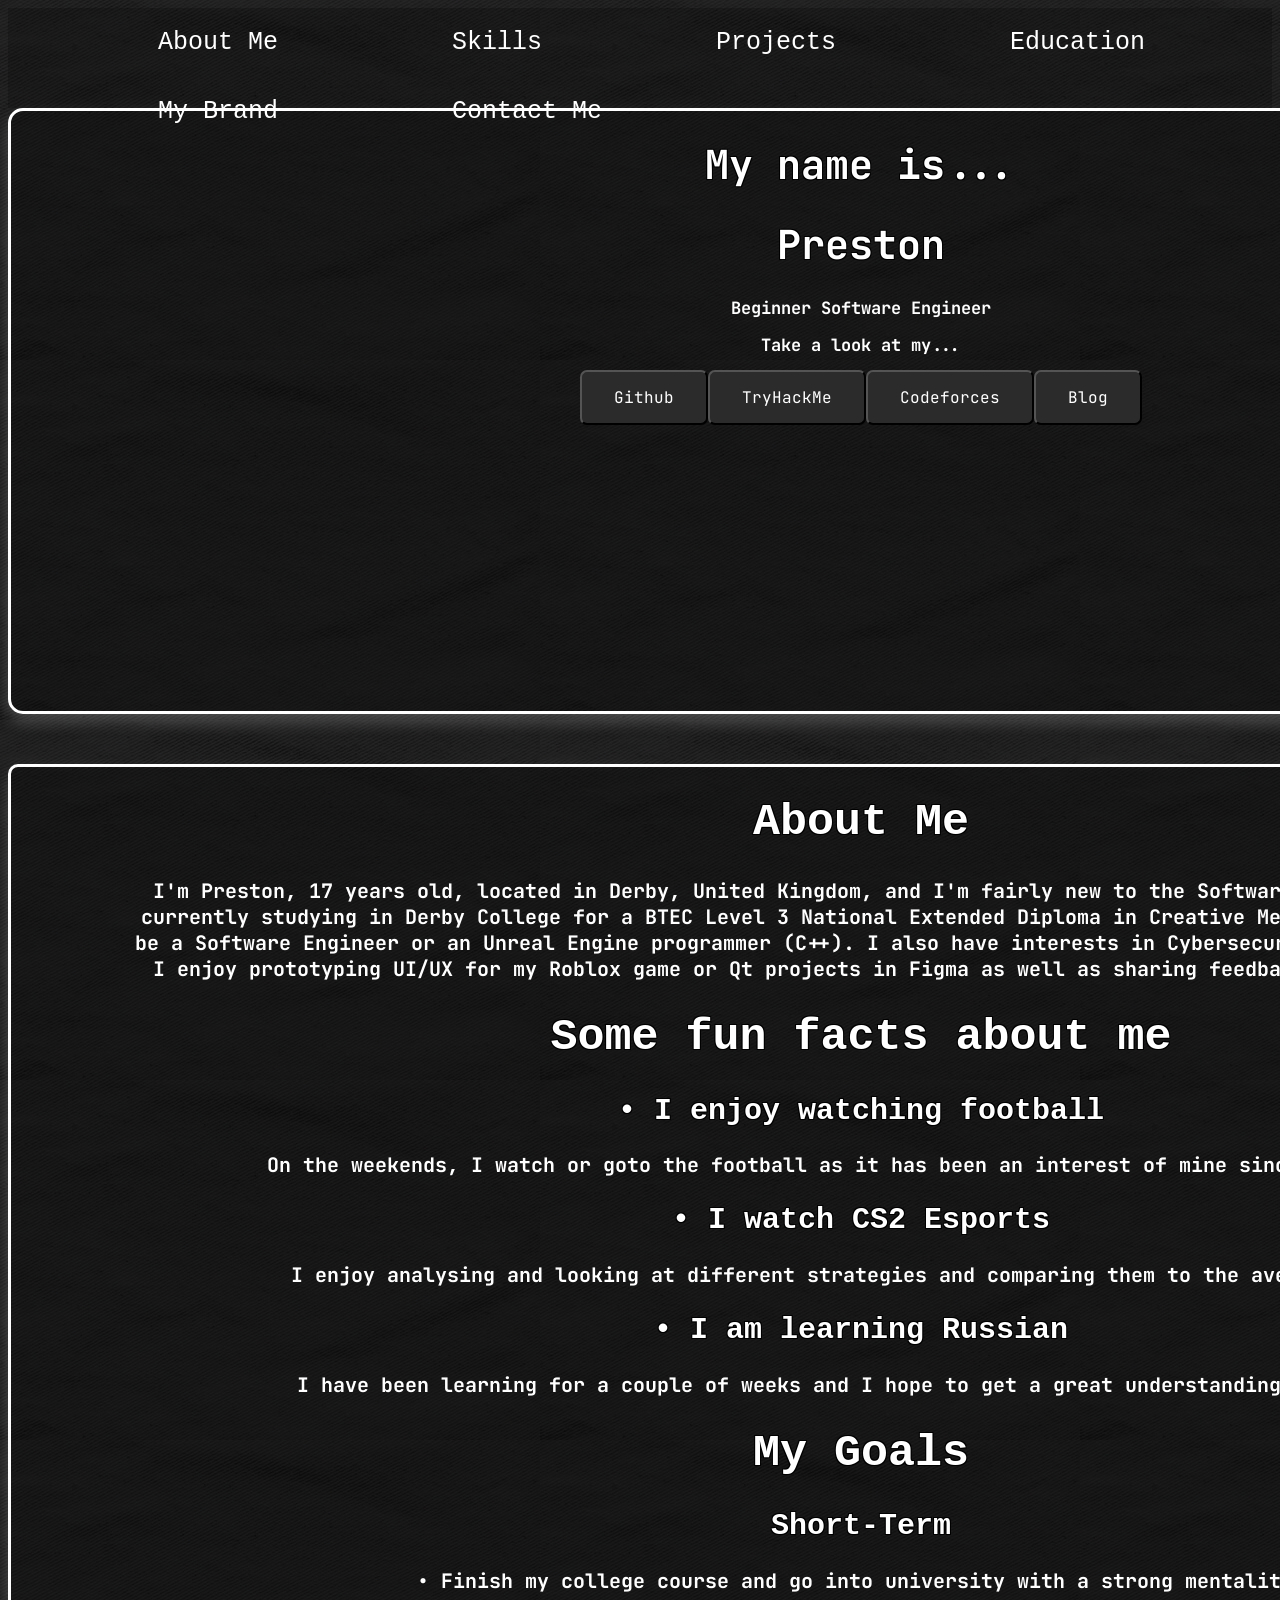
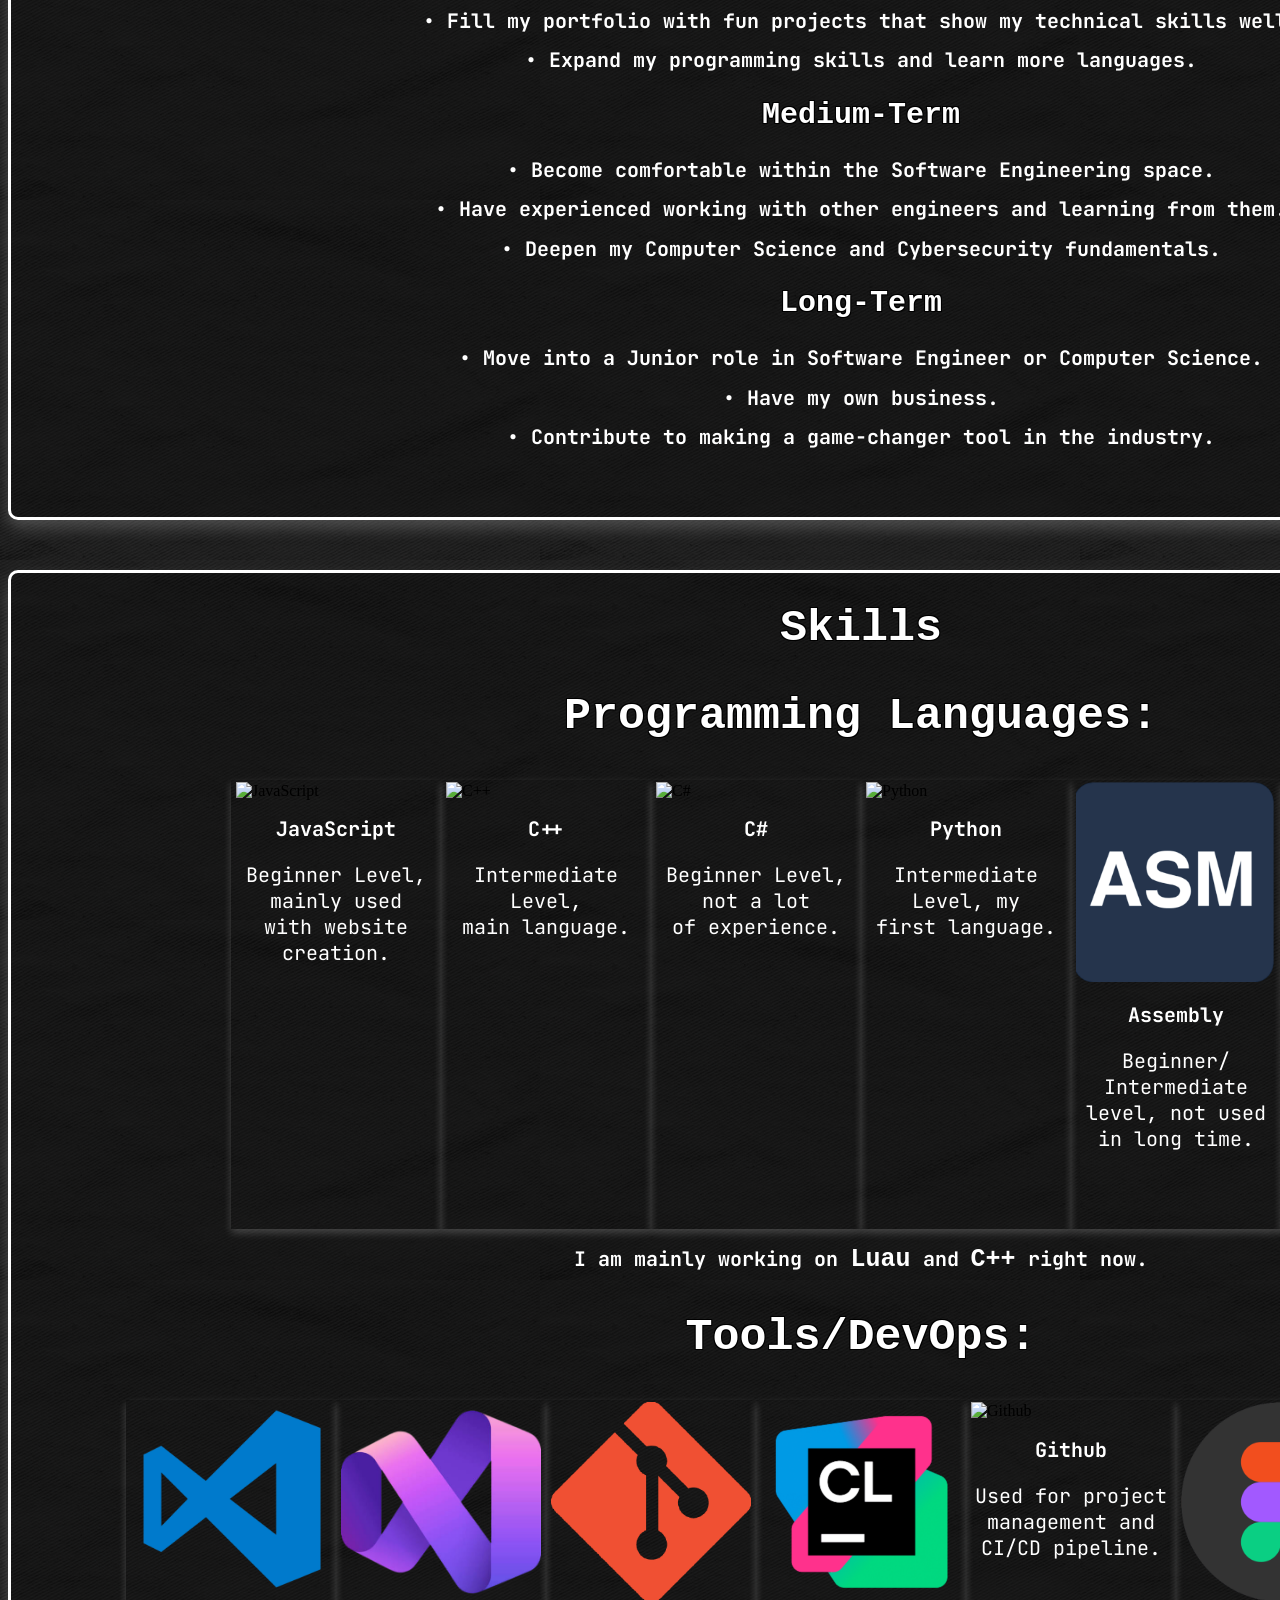
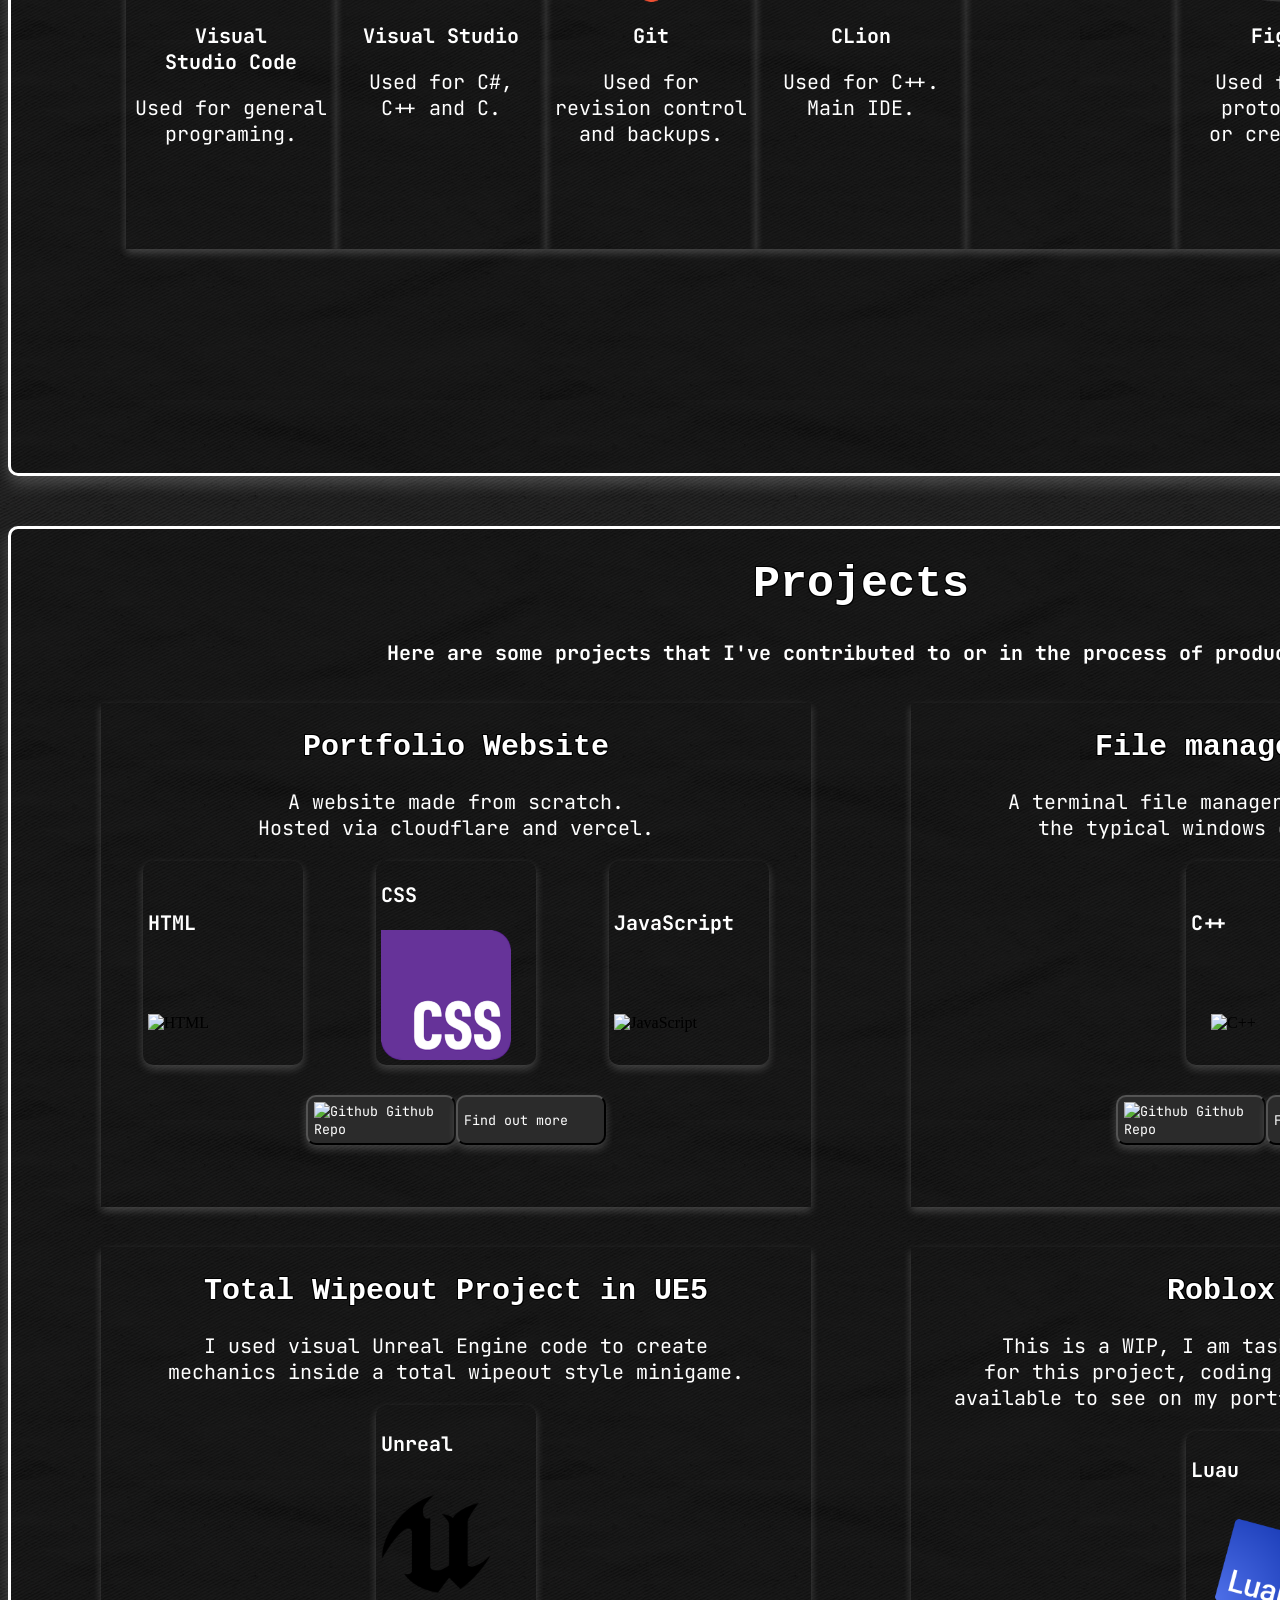
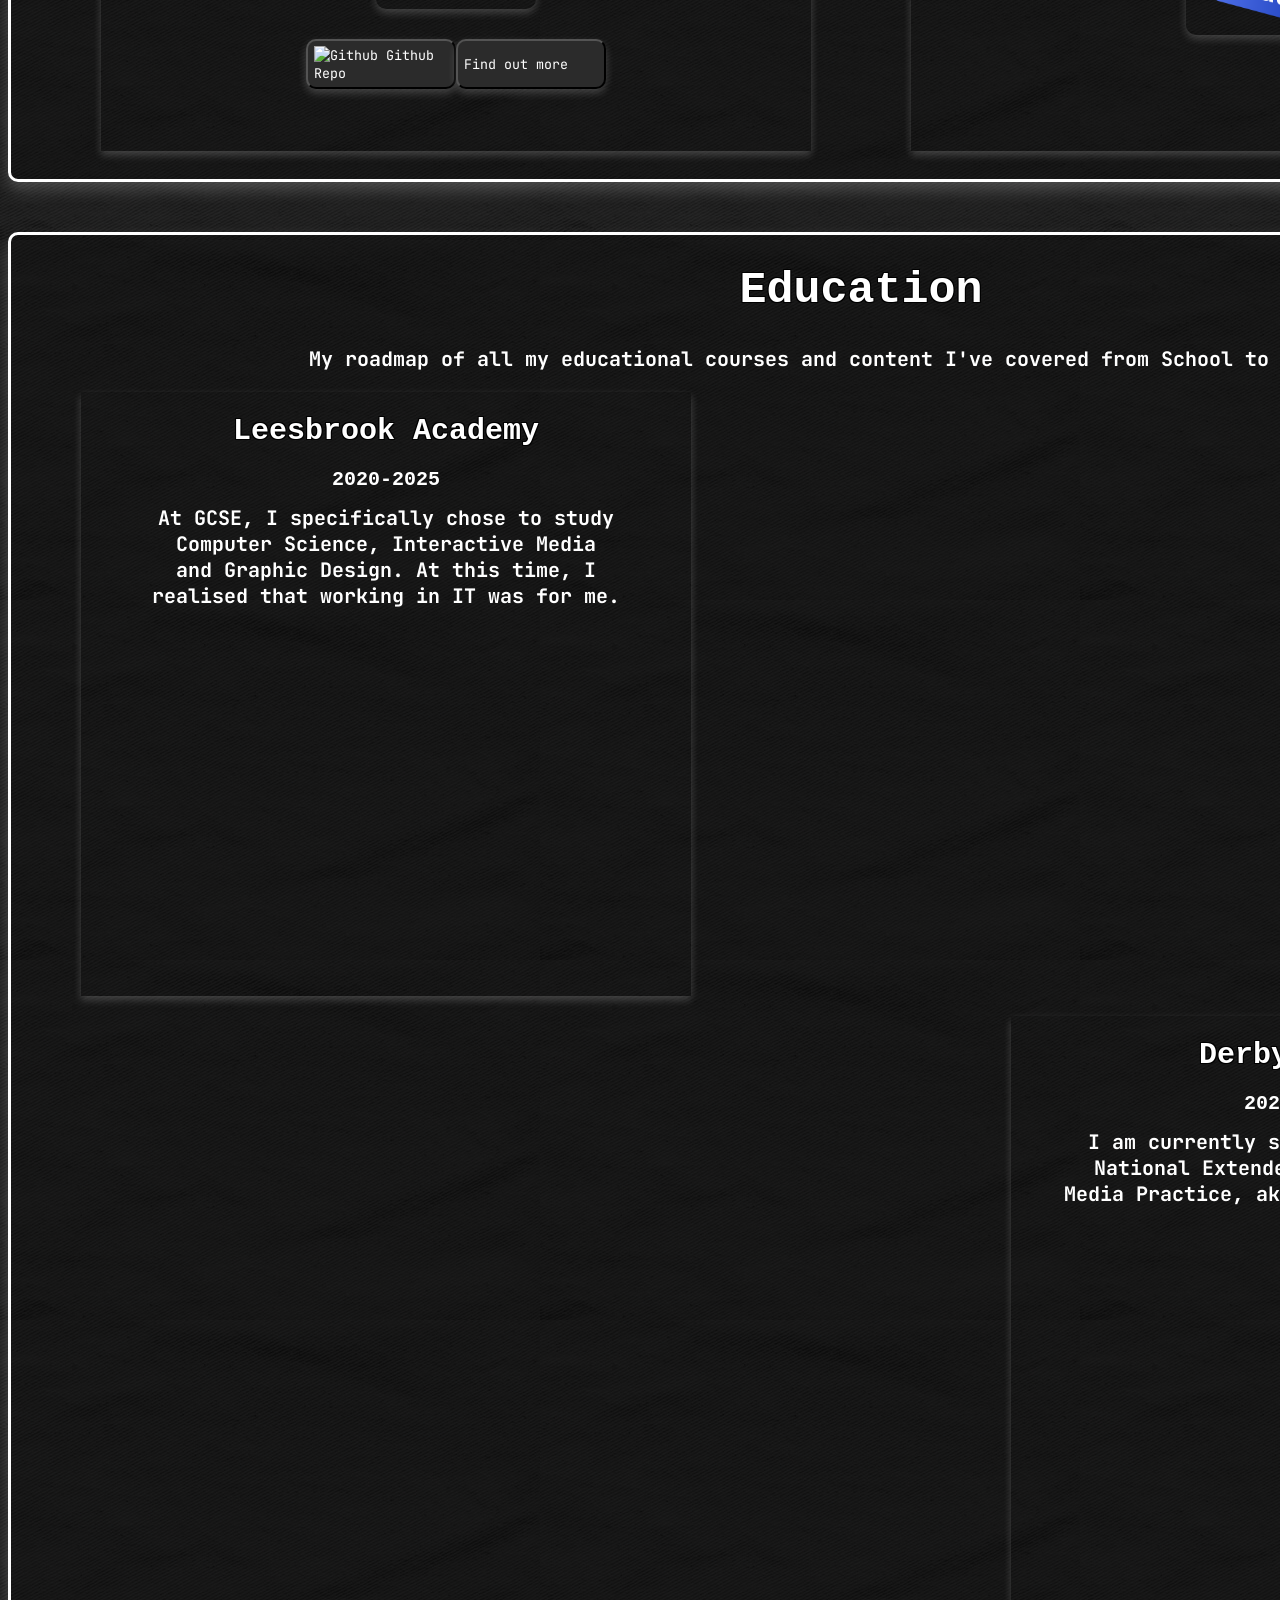
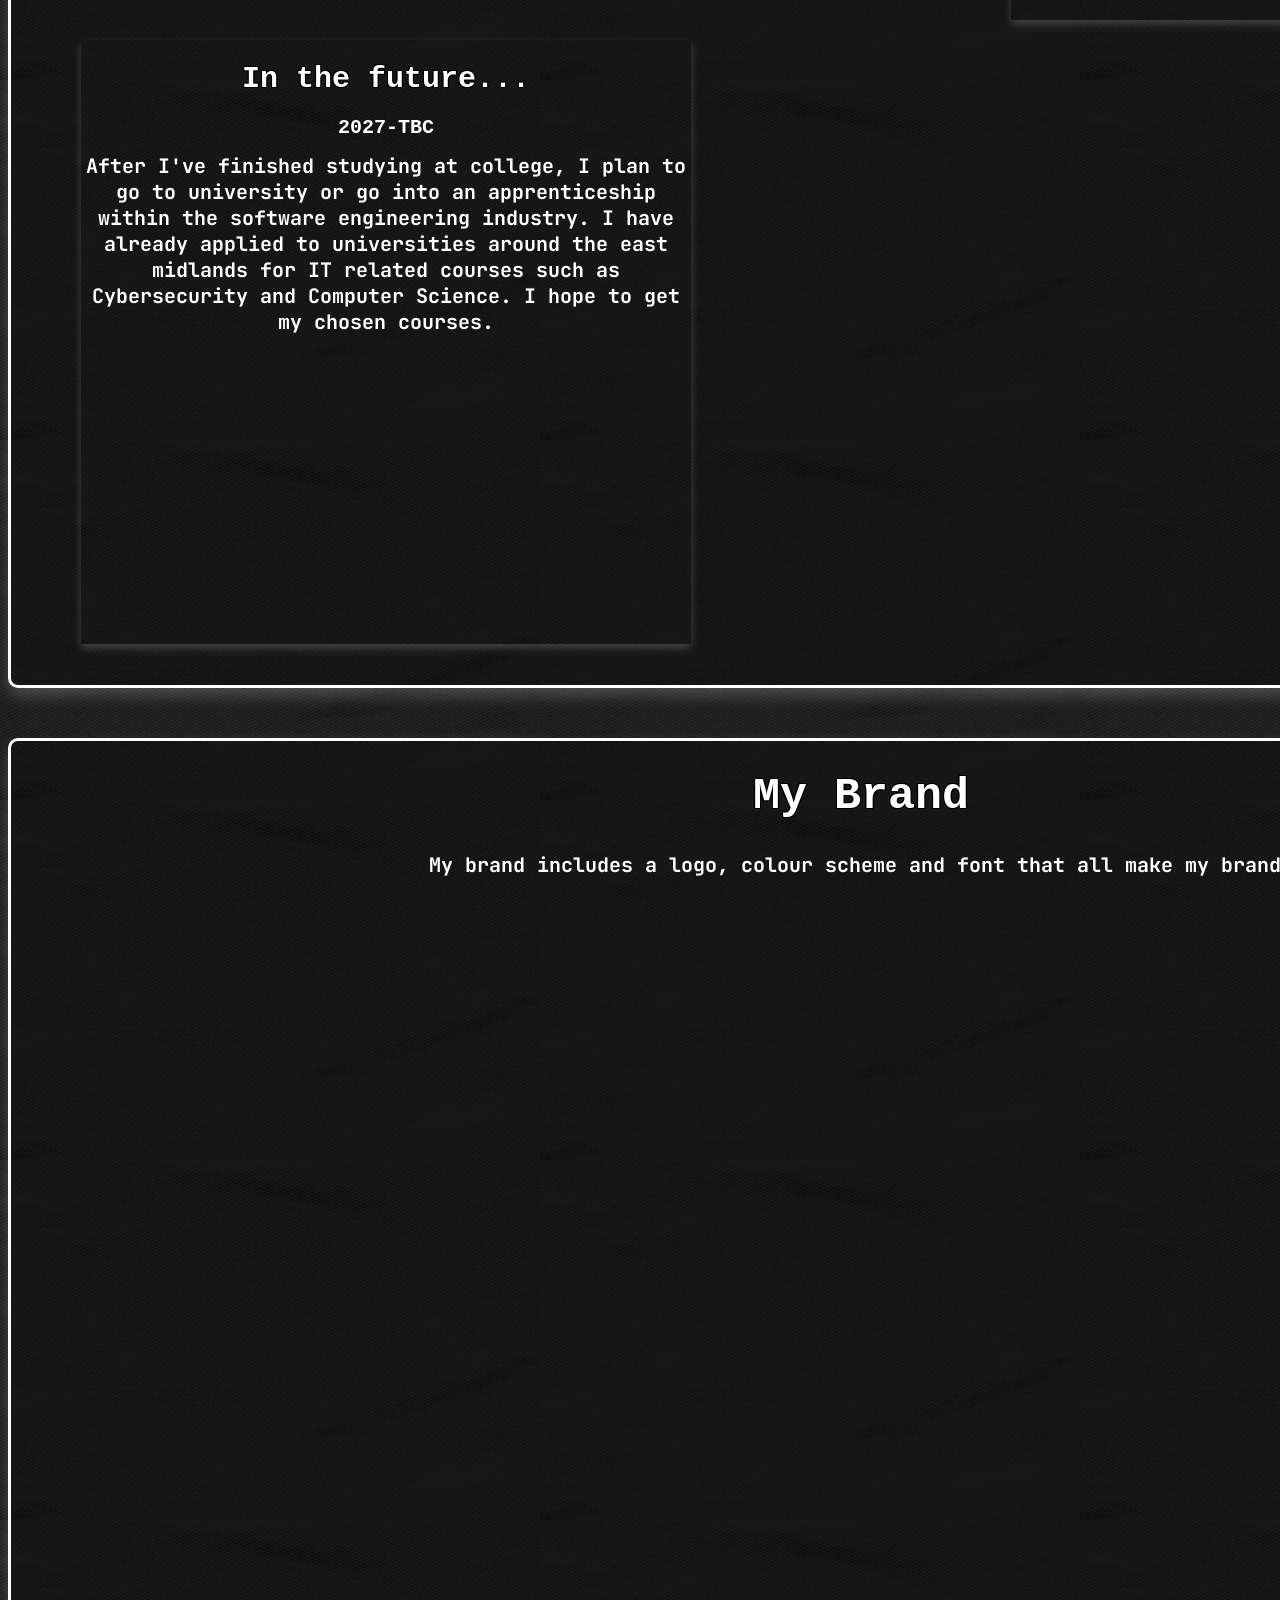
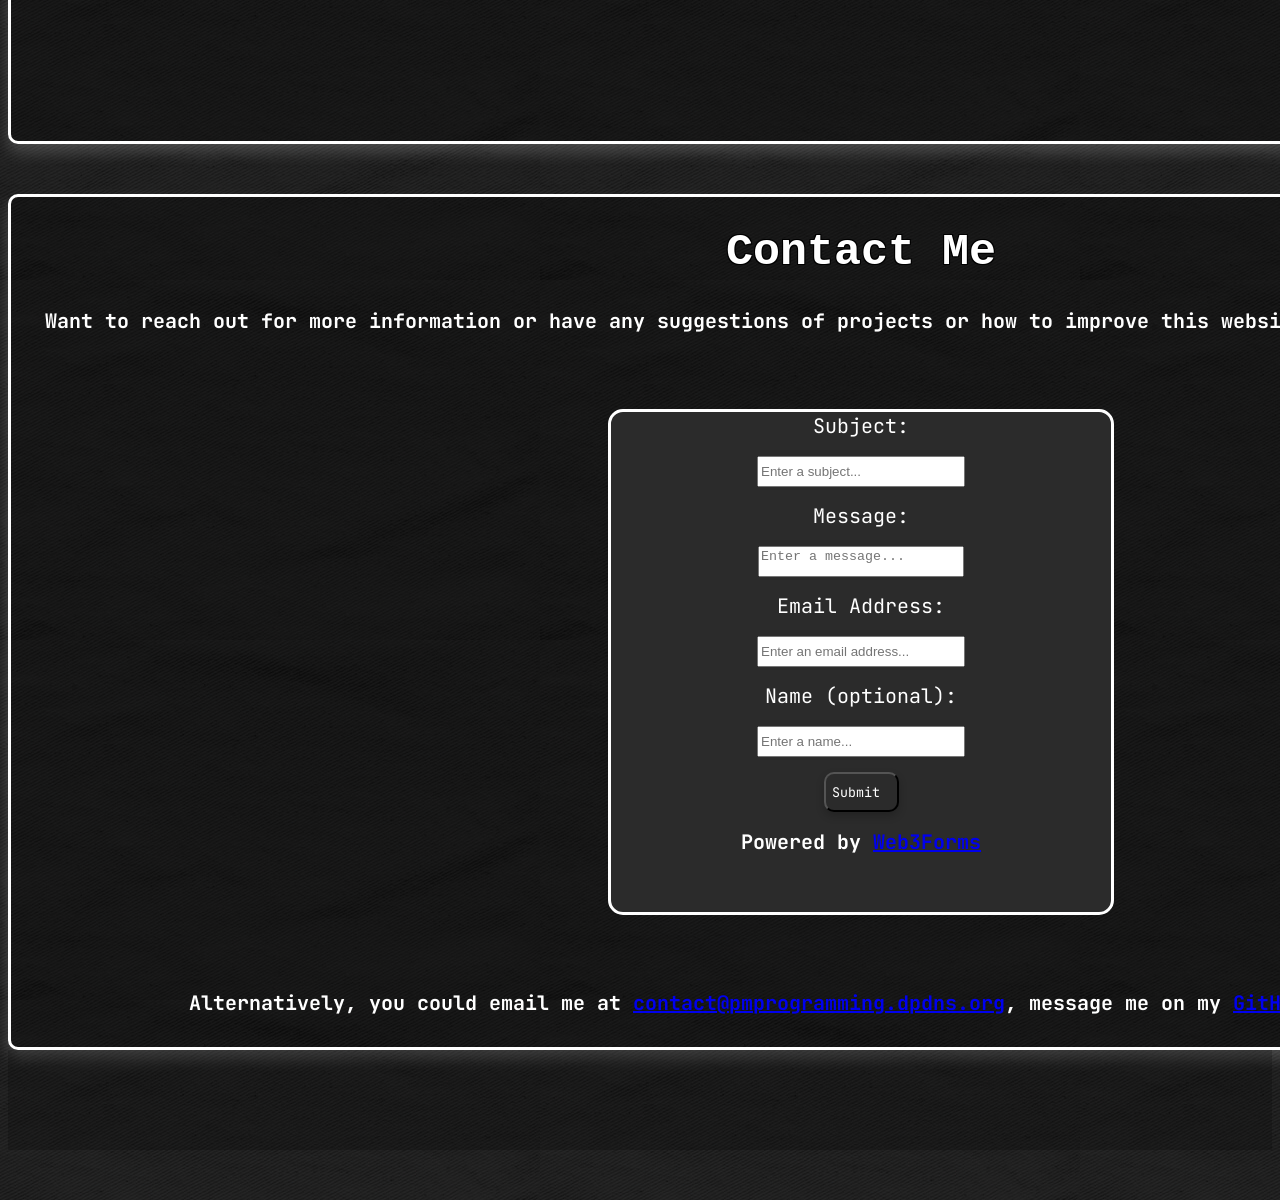
==== commit 1b2eb551: "Day 12 and 13 expanded about me section, changed intro buttons, fixed header text, added luau to ski" ====
--- a/index.html
+++ b/index.html
@@ -1,16 +1,16 @@
 <!DOCTYPE html>
 <html lang="en" xmlns="http://www.w3.org/1999/html">
-<link rel="stylesheet" href="main.css">
-<meta name="viewport" content="width=device-width, initial-scale=1.0">
-<meta name="description" content="Portfolio Website for Preston and his brand PM Programming completely made from scratch.">
-<script src="main.js"></script>
 
 <head>
+    <meta name="viewport" content="width=device-width, initial-scale=1.0">
+    <meta name="description" content="Portfolio Website for Preston and his brand PM Programming completely made from scratch.">
+    <script src="main.js"></script>
+    <link rel="stylesheet" href="main.css">
     <link rel="preconnect" href="https://fonts.googleapis.com">
     <link rel="preconnect" href="https://fonts.gstatic.com" crossorigin>
     <link href="https://fonts.googleapis.com/css2?family=JetBrains+Mono:wght@200&display=swap" rel="stylesheet">
     <link rel="icon" type="image/x-icon" href="assets/favicon.ico">
-    <title>PM Programming | coldHalo_</title>
+    <title>PM Programming | Portfolio</title>
 </head>
 
 <body>
@@ -28,15 +28,15 @@
                 <span class="header-text">Projects</span>
             </button>
             <div class="projects-dropdown">
-                <a href="file-manager.html">File Manager C++</a>
-                <a href="website.html">Portfolio Website</a>
-                <a href="unreal-project.html">Unreal 5 Project</a>
+                <a href="file-manager/index.html">File Manager C++</a>
+                <a href="website/index.html">Portfolio Website</a>
+                <a href="unreal-project/index.html">Unreal 5 Project</a>
             </div>
         </div>
 
 
         <button onclick="scrolldiv('education')" class="header-button" id="education-button" type="submit">
-            <span class="header-text">About Me</span>
+            <span class="header-text">Education</span>
         </button>
 
         <button onclick="scrolldiv('brand')" class="header-button" id="brand-button" type="submit">
@@ -46,6 +46,8 @@
         <button onclick="scrolldiv('contact-me')" class="header-button" id="contact-button" type="submit">
             <span class="header-text">Contact Me</span>
         </button>
+
+
     </div>
 
     <div class="fadeIn-animation">
@@ -54,35 +56,109 @@
                 <h1 class="intro-title">My name is...</h1>
                 <h1 class="intro-name">Preston</h1>
                 <h2 class="intro-slogan">Beginner Software Engineer</h2>
-                <h2 class="intro-slogan">Take a look at...</h2>
+                <h2 class="intro-slogan">Take a look at my...</h2>
 
                 <div class="button-group">
-                    <button onclick="scrolldiv('projects')" class="button">
-                        <span class="button-text">My Projects</span>
-                    </button>
-                    <button onclick="scrolldiv('about-me')" class="button">
-                        <span class="button-text">About Me</span>
-                    </button>
-                    <button onclick="scrolldiv('skills')" class="button">
-                        <span class="button-text">Languages</span>
-                    </button>
-                    <button onclick="scrolldiv('education')" class ="button">
-                        <span class="button-text">Education</span>
-                    </button>
-                    <button onclick="scrolldiv('brand')" class ="button">
-                        <span class="button-text">Brand</span>
-                    </button>
+                    <a href="https://github.com/coldHalo">
+                        <button class="button">
+                            <span class="button-text">Github</span>
+                        </button>
+                    </a>
+
+                    <a href="https://tryhackme.com/p/coldhalo">
+                        <button class="button">
+                            <span class="button-text">TryHackMe</span>
+                        </button>
+                    </a>
+
+                    <a href="https://codeforces.com/profile/coldHal0_">
+                        <button class="button">
+                            <span class="button-text">Codeforces</span>
+                        </button>
+                    </a>
+
+                    <a href="blog/index.html">
+                        <button class="button">
+                            <span class="button-text">Blog</span>
+                        </button>
+                    </a>
                 </div>
             </div>
         </div>
 
         <div id="about-me">
             <h1 class="section-title">About Me</h1>
-            <h2 class="normal-text">I'm Preston, located in Derby, United Kingdom, and I'm fairly new to the Software Engineering space.
+            <h2 class="normal-text">I'm Preston, 17 years old, located in Derby, United Kingdom, and I'm fairly new to the Software Engineering space.
                 I'm currently studying in Derby College for a BTEC Level 3 National Extended Diploma in Creative Media Practice.
                 I aspire to be a Software Engineer or an Unreal Engine programmer (C++).
                 I also have interests in Cybersecurity and Computer Science.
-            </h2>
+                I enjoy prototyping UI/UX for my Roblox game or Qt projects in Figma as well as sharing feedback in small communities.
+            </h2>
+
+            <h1 class="section-title">
+                Some fun facts about me
+            </h1>
+            <h2 class="skills-title">
+                • I enjoy watching football
+            </h2>
+            <h2 class="normal-text">
+                On the weekends, I watch or goto the football as it has been an interest of mine since I was young.
+            </h2>
+            <h2 class="skills-title">
+                • I watch CS2 Esports
+            </h2>
+            <h2 class="normal-text">
+                I enjoy analysing and looking at different strategies and comparing them to the average player.
+            </h2>
+            <h2 class="skills-title">
+                • I am learning Russian
+            </h2>
+            <h2 class="normal-text">
+                I have been learning for a couple of weeks and I hope to get a great understanding of it soon.
+            </h2>
+
+            <h1 class="section-title">
+                My Goals
+            </h1>
+            <h2 class="skills-title">
+                Short-Term
+            </h2>
+            <h1 class="normal-text">
+                • Finish my college course and go into university with a strong mentality.
+            </h1>
+            <h1 class="normal-text">
+                • Fill my portfolio with fun projects that show my technical skills well.
+            </h1>
+            <h1 class="normal-text">
+                • Expand my programming skills and learn more languages.
+            </h1>
+
+            <h2 class="skills-title">
+                Medium-Term
+            </h2>
+            <h1 class="normal-text">
+                • Become comfortable within the Software Engineering space.
+            </h1>
+            <h1 class="normal-text">
+                • Have experienced working with other engineers and learning from them.
+            </h1>
+            <h1 class="normal-text">
+                • Deepen my Computer Science and Cybersecurity fundamentals.
+            </h1>
+
+            <h2 class="skills-title">
+                Long-Term
+            </h2>
+            <h1 class="normal-text">
+                • Move into a Junior role in Software Engineer or Computer Science.
+            </h1>
+            <h1 class="normal-text">
+                • Have my own business.
+            </h1>
+            <h1 class="normal-text">
+                • Contribute to making a game-changer tool in the industry.
+            </h1>
+
 
         </div>
 
@@ -122,12 +198,23 @@
                     <img src="assets/asm.png" alt="Assembly" class="images">
 
                     <h2 class="normal-text">Assembly</h2>
-                    <p class="normal-text">Beginner/ Intermediate level. </p>
-                </div>
-
-            </div>
-
-            <h2 class="section-title">Tools/DevOps:</h2>
+                    <p class="normal-text">Beginner/ Intermediate level, not used in long time.</p>
+                </div>
+
+                <div class="container">
+                    <img src="assets/luau.webp" alt="Luau" class="images">
+
+                    <h2 class="normal-text">Luau</h2>
+                    <p class="normal-text">Intermediate level, only used in Roblox.</p>
+                </div>
+
+            </div>
+
+            <h2 class="normal-text">
+                I am mainly working on <span class="bold">Luau</span> and <span class="bold">C++</span> right now.
+            </h2>
+
+            <h2 class="section-title">Tools/DevOps: </h2>
 
             <div class="section-cards">
                 <div class="container">
@@ -151,7 +238,7 @@
                 <div class="container">
                     <img src="assets/clion.png" alt="CLion" class="images">
                     <h2 class="normal-text">CLion</h2>
-                    <p class="normal-text">Used for C++.</p>
+                    <p class="normal-text">Used for C++. Main IDE.</p>
                 </div>
 
                 <div class="container">
@@ -209,7 +296,7 @@
                                 Github Repo
                             </button>
                         </a>
-                        <a href="website.html" class="a-projects">
+                        <a href="website/index.html" class="a-projects">
                             <button class="project-website">Find out more</button>
                         </a>
                     </div>
@@ -229,13 +316,13 @@
                     </div>
 
                     <div class="buttons-projects">
-                        <a href="https://github.com/coldHalo/web">
+                        <a href="https://github.com/coldHalo/file-manager-cpp">
                             <button class="github">
                                 <img id="github-img" src="assets/github.webp" alt="Github" width="20px" height="auto">
                                 Github Repo
                             </button>
                         </a>
-                        <a href="file-manager.html">
+                        <a href="file-manager/index.html">
                             <button class="project-website">Find out more</button>
                         </a>
                     </div>
@@ -261,7 +348,7 @@
                                 Github Repo
                             </button>
                         </a>
-                        <a href="unreal-project.html">
+                        <a href="unreal-project/index.html">
                             <button class="project-website">Find out more</button>
                         </a>
                     </div>
--- a/main.css
+++ b/main.css
@@ -200,6 +200,11 @@
 #education {     height: 2050px; }++#about-me {+    height: 1350px;+}+  #header + #introduction-border, #introduction-border + #about-me, #about-me + #skills, #skills + #projects, #projects + #education, #education + #brand, #brand + #contact-me {     margin-top: 50px;@@ -435,4 +440,17 @@
  .header-text:hover {     color: lightgrey;+}++.bold {+    font-family: "JetBrains Mono SemiBold", monospace;+    font-size: 25px;+}++.small-normal {+    font-family: "Jetbrains Mono",monospace;+    color: white;+    text-align: center;+    font-size: 10px;+    text-wrap: balance; }
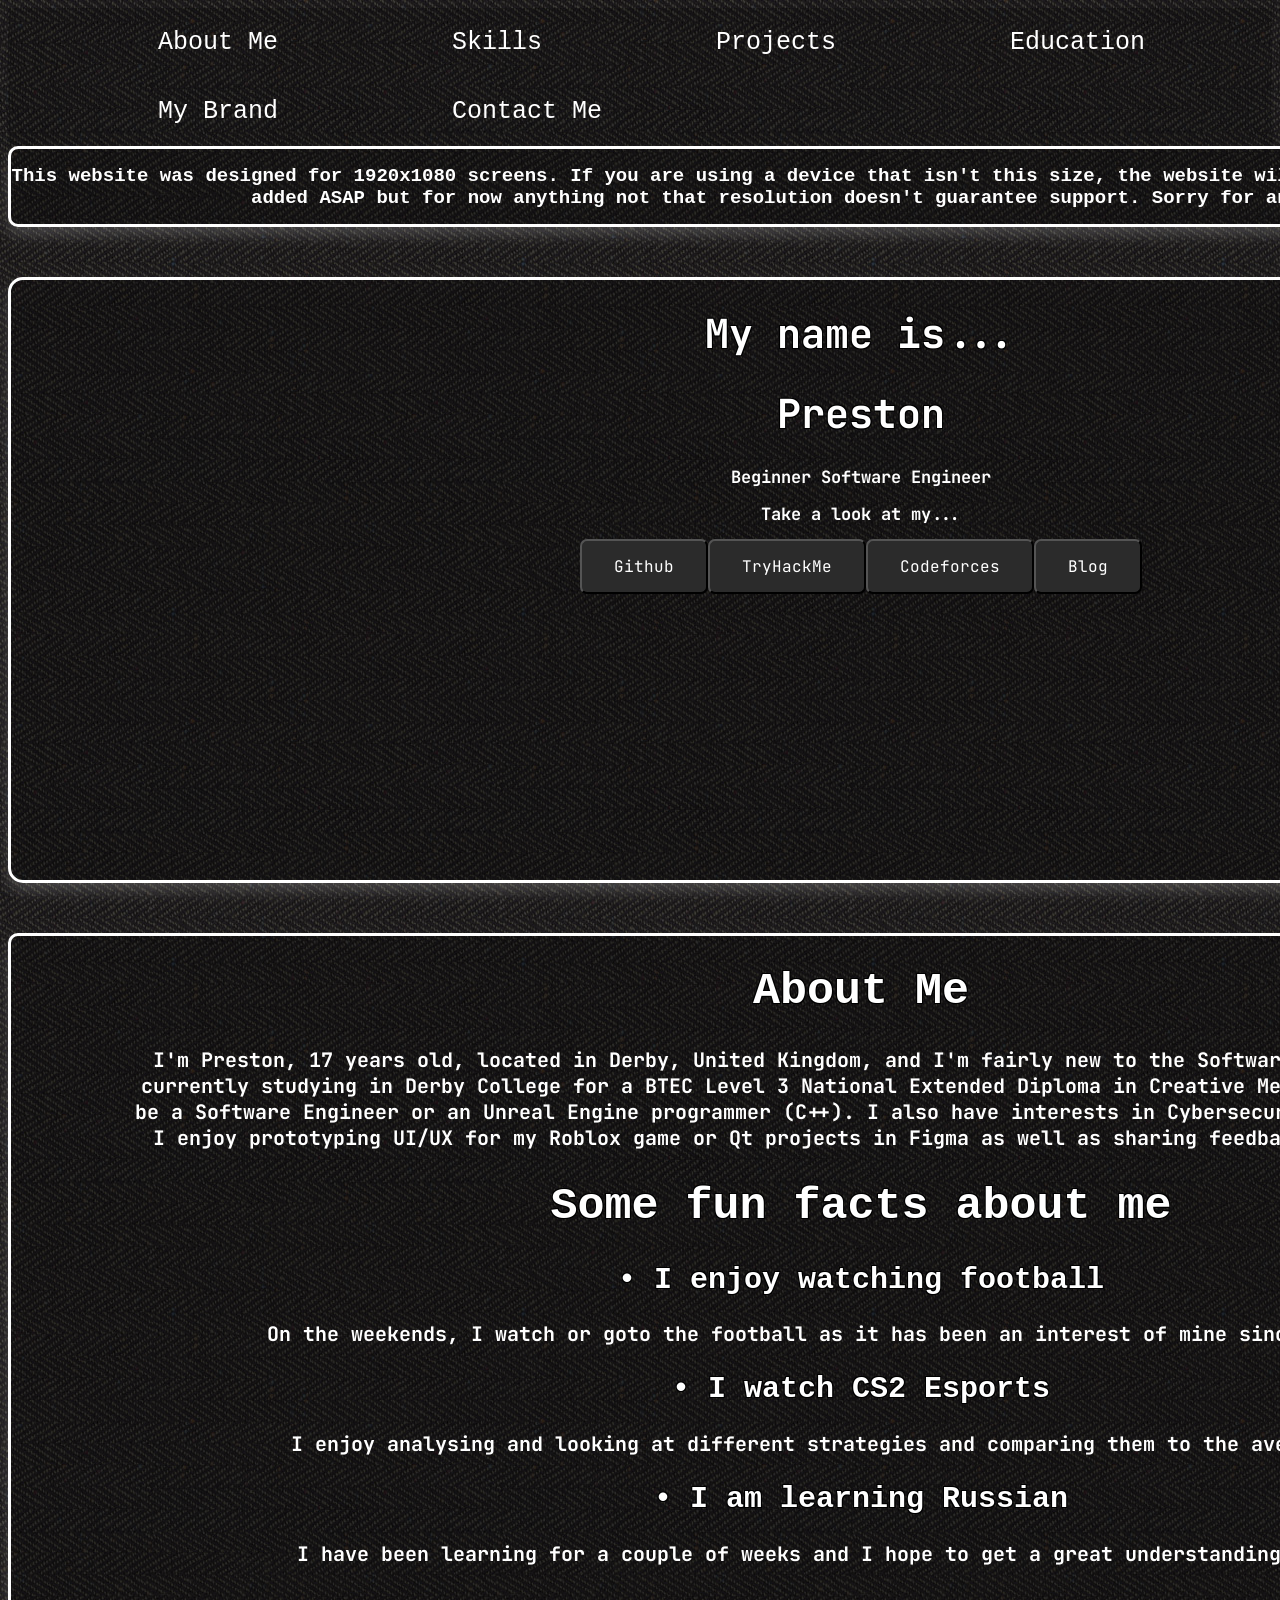
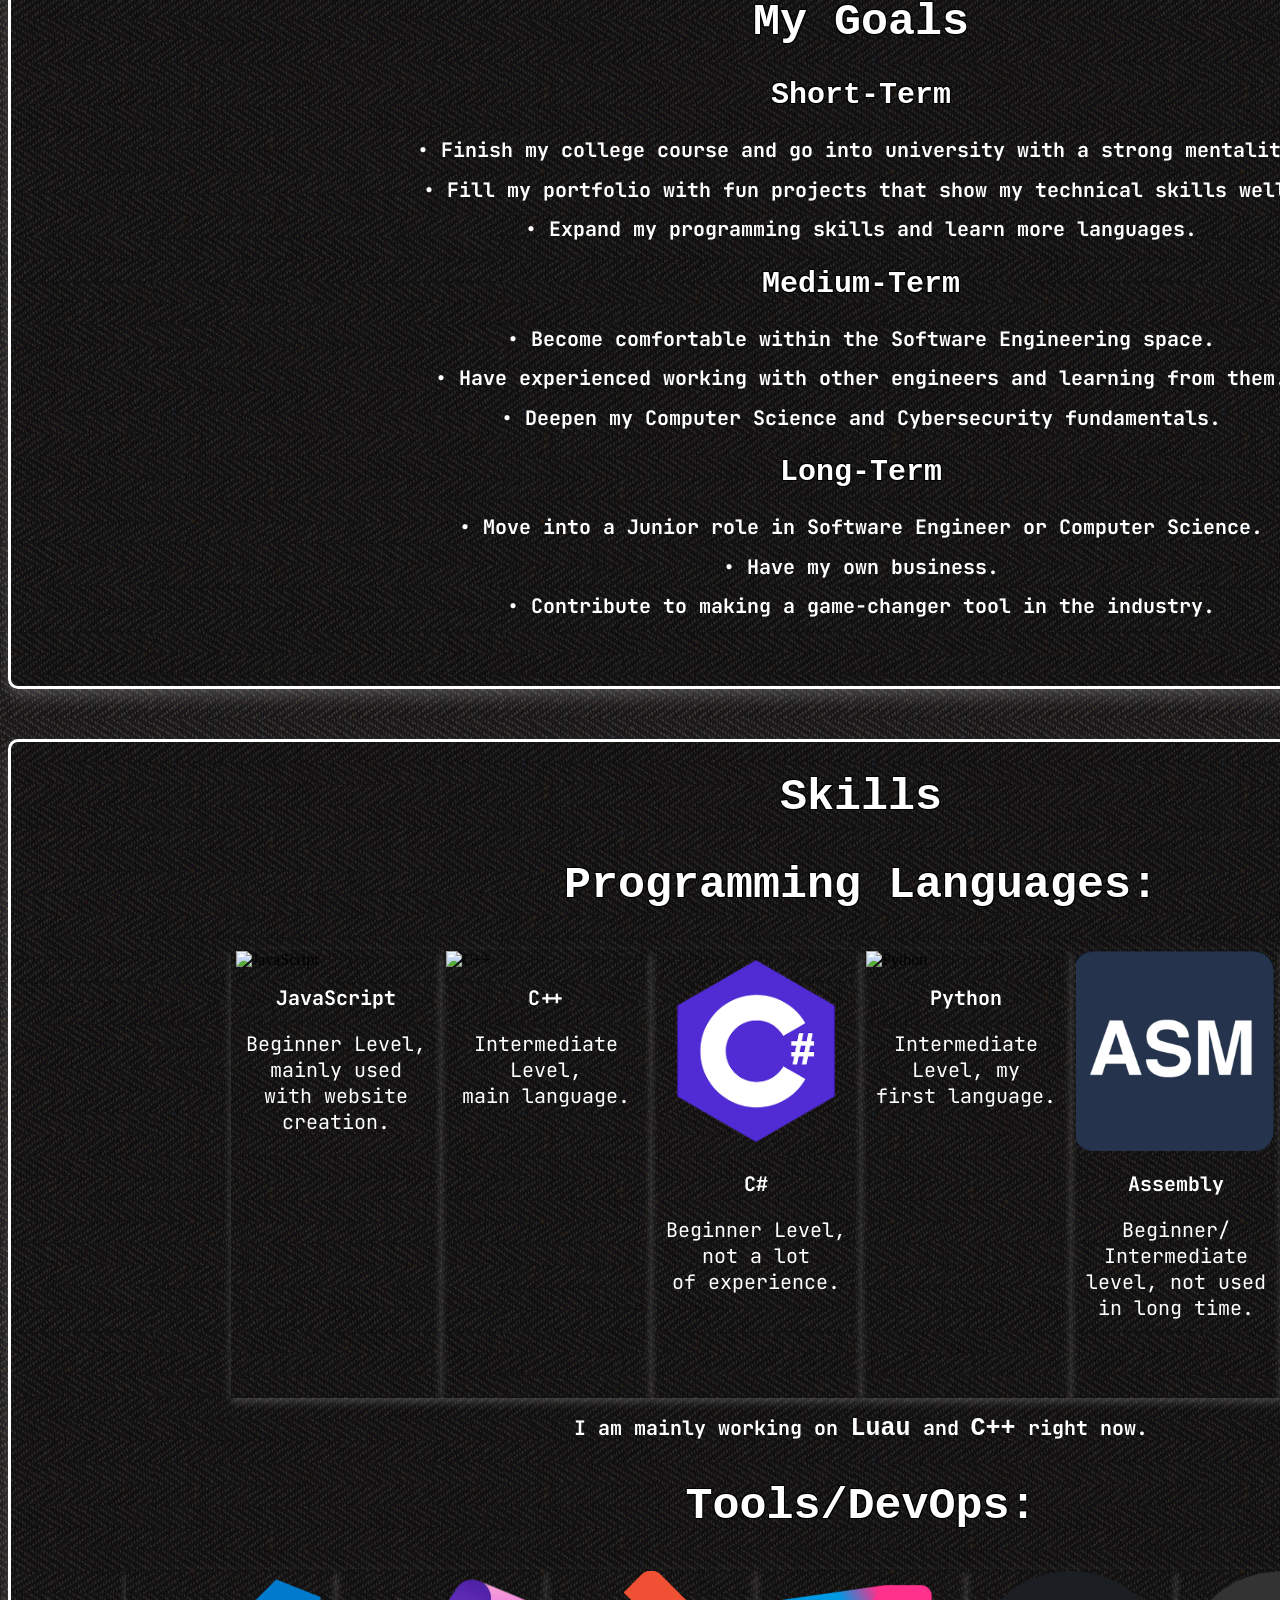
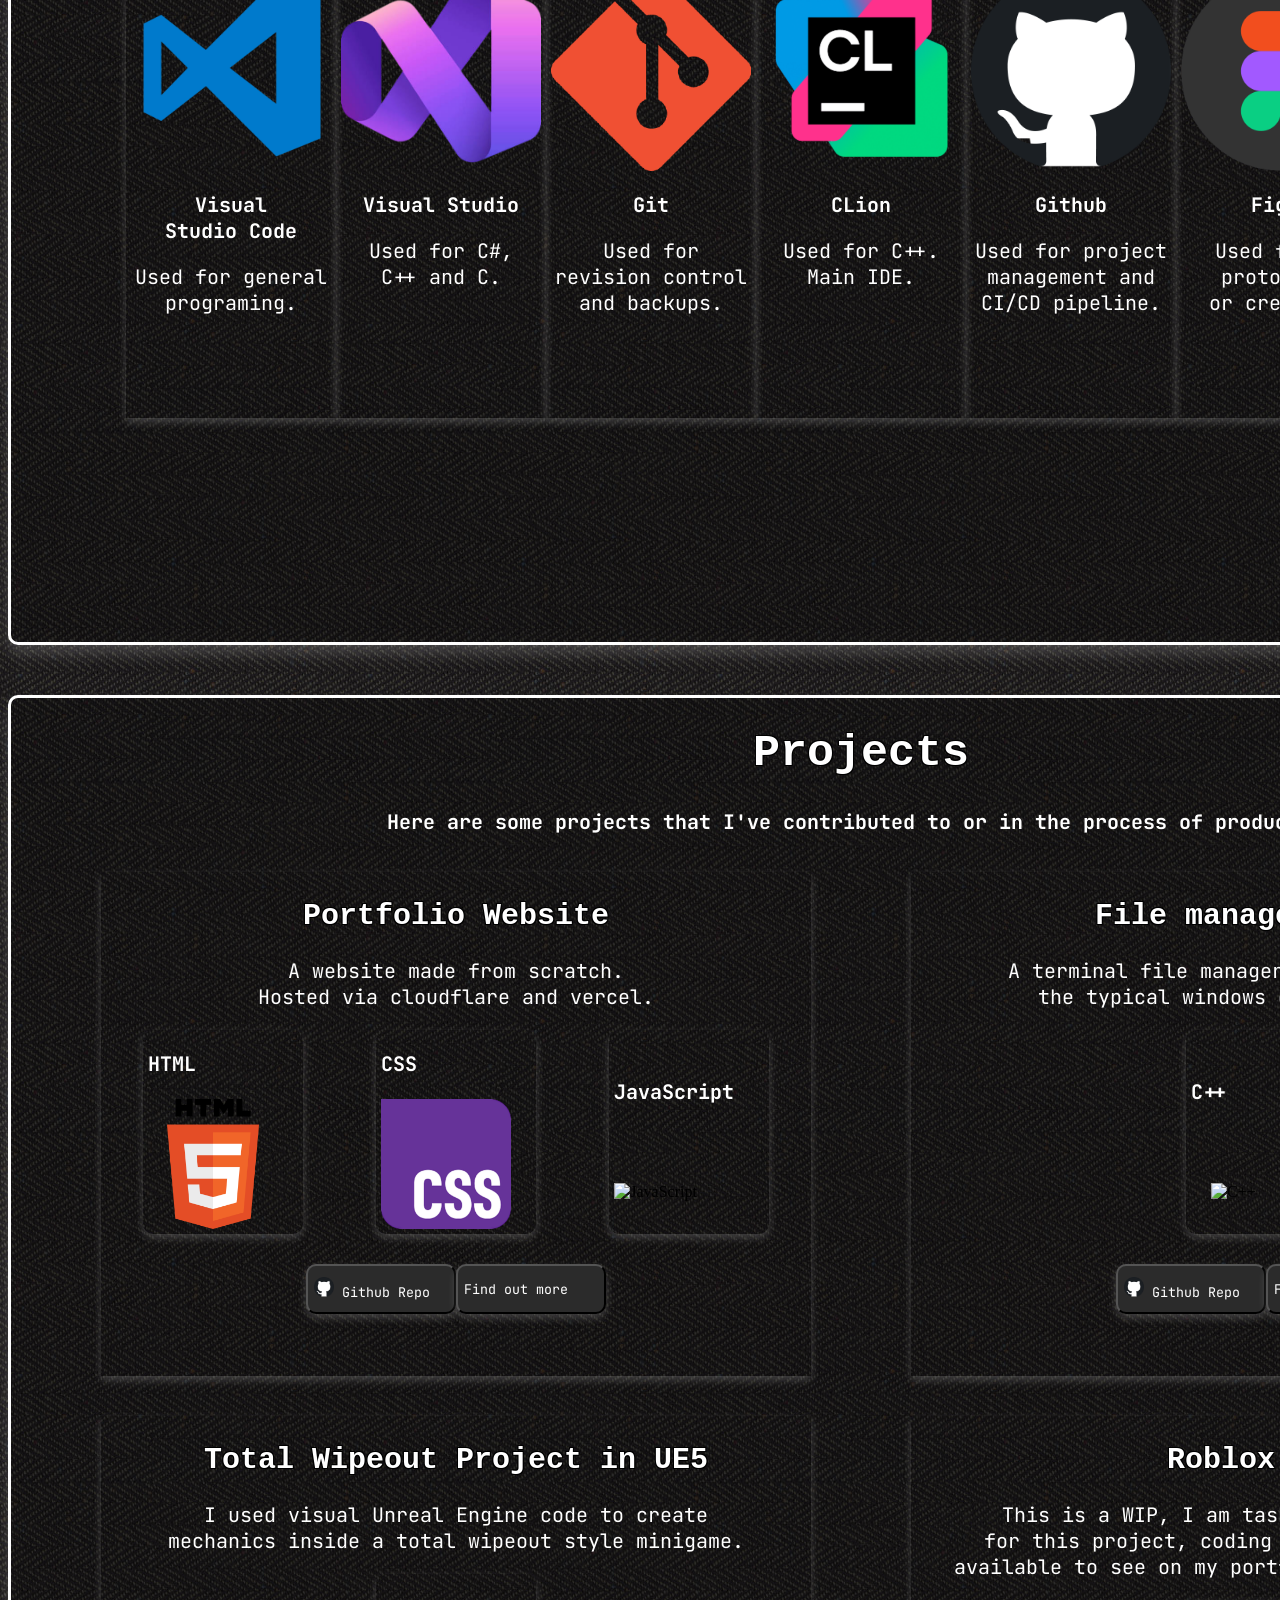
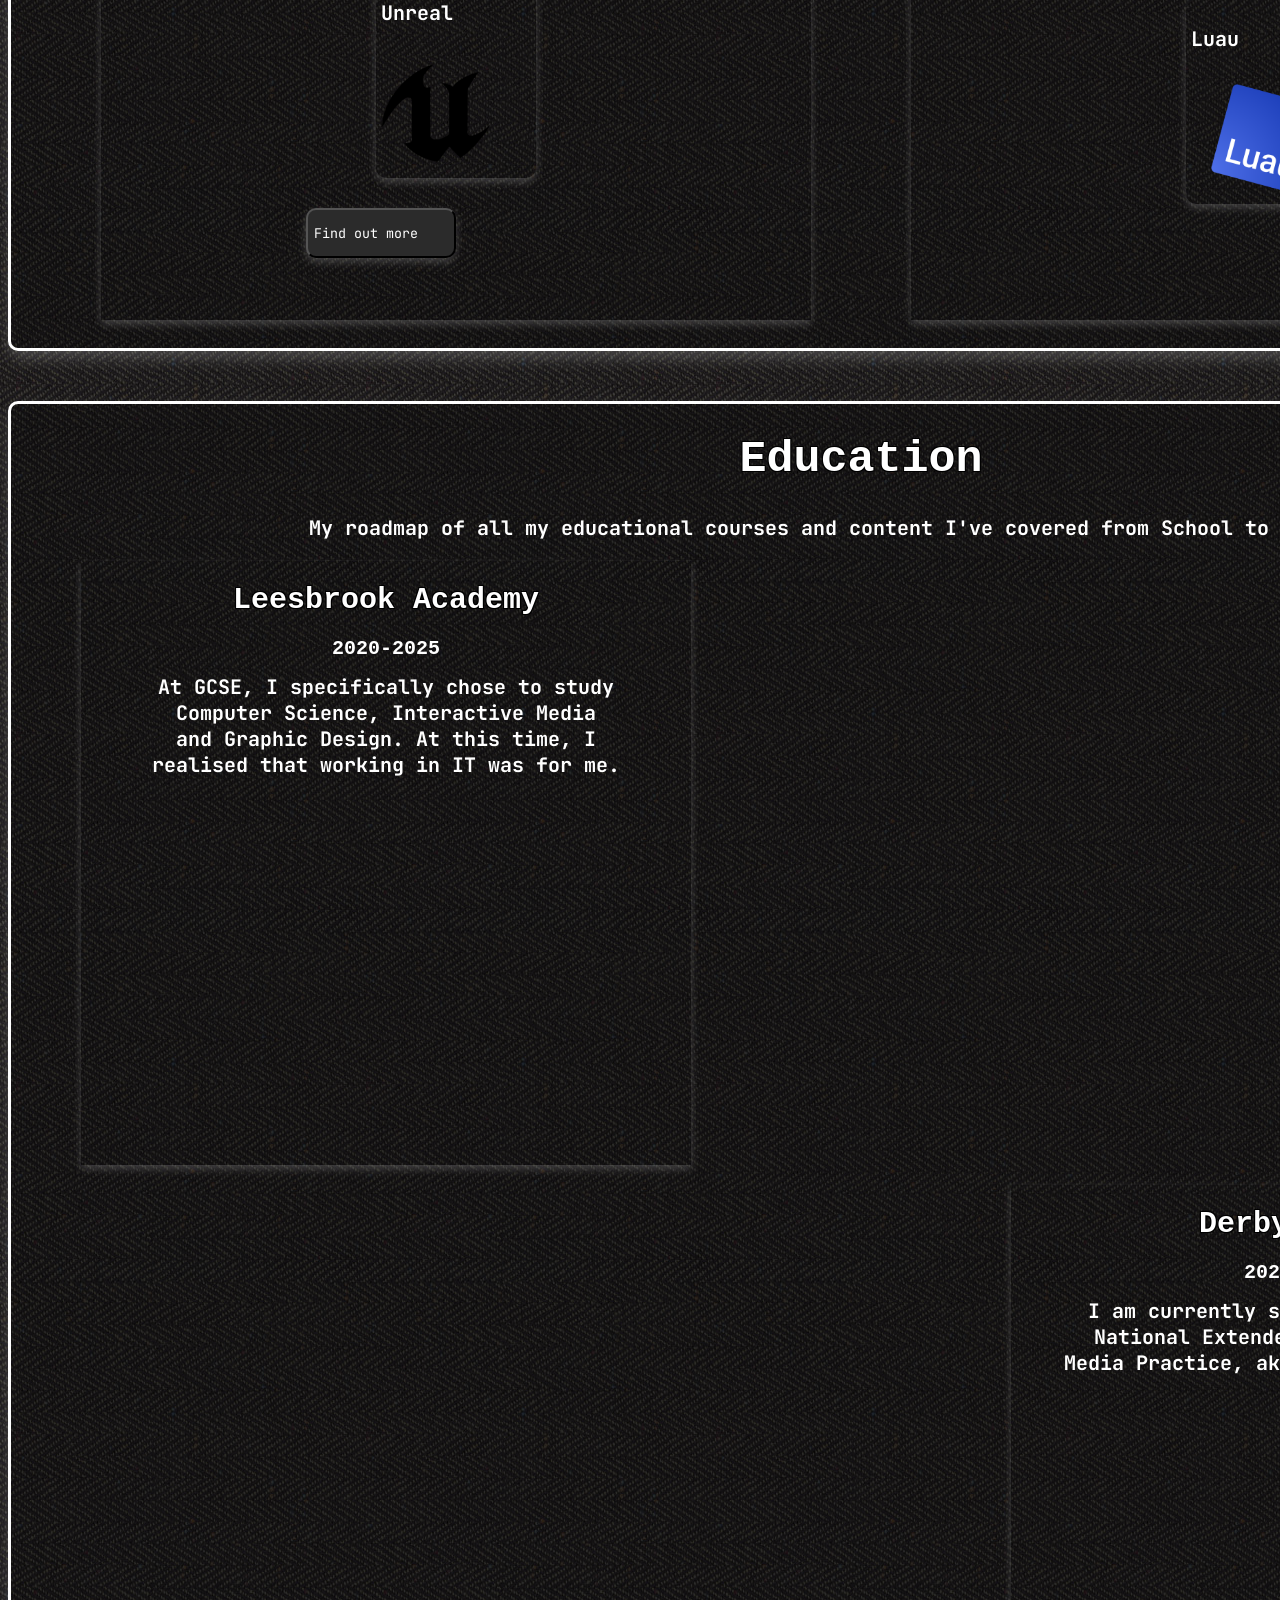
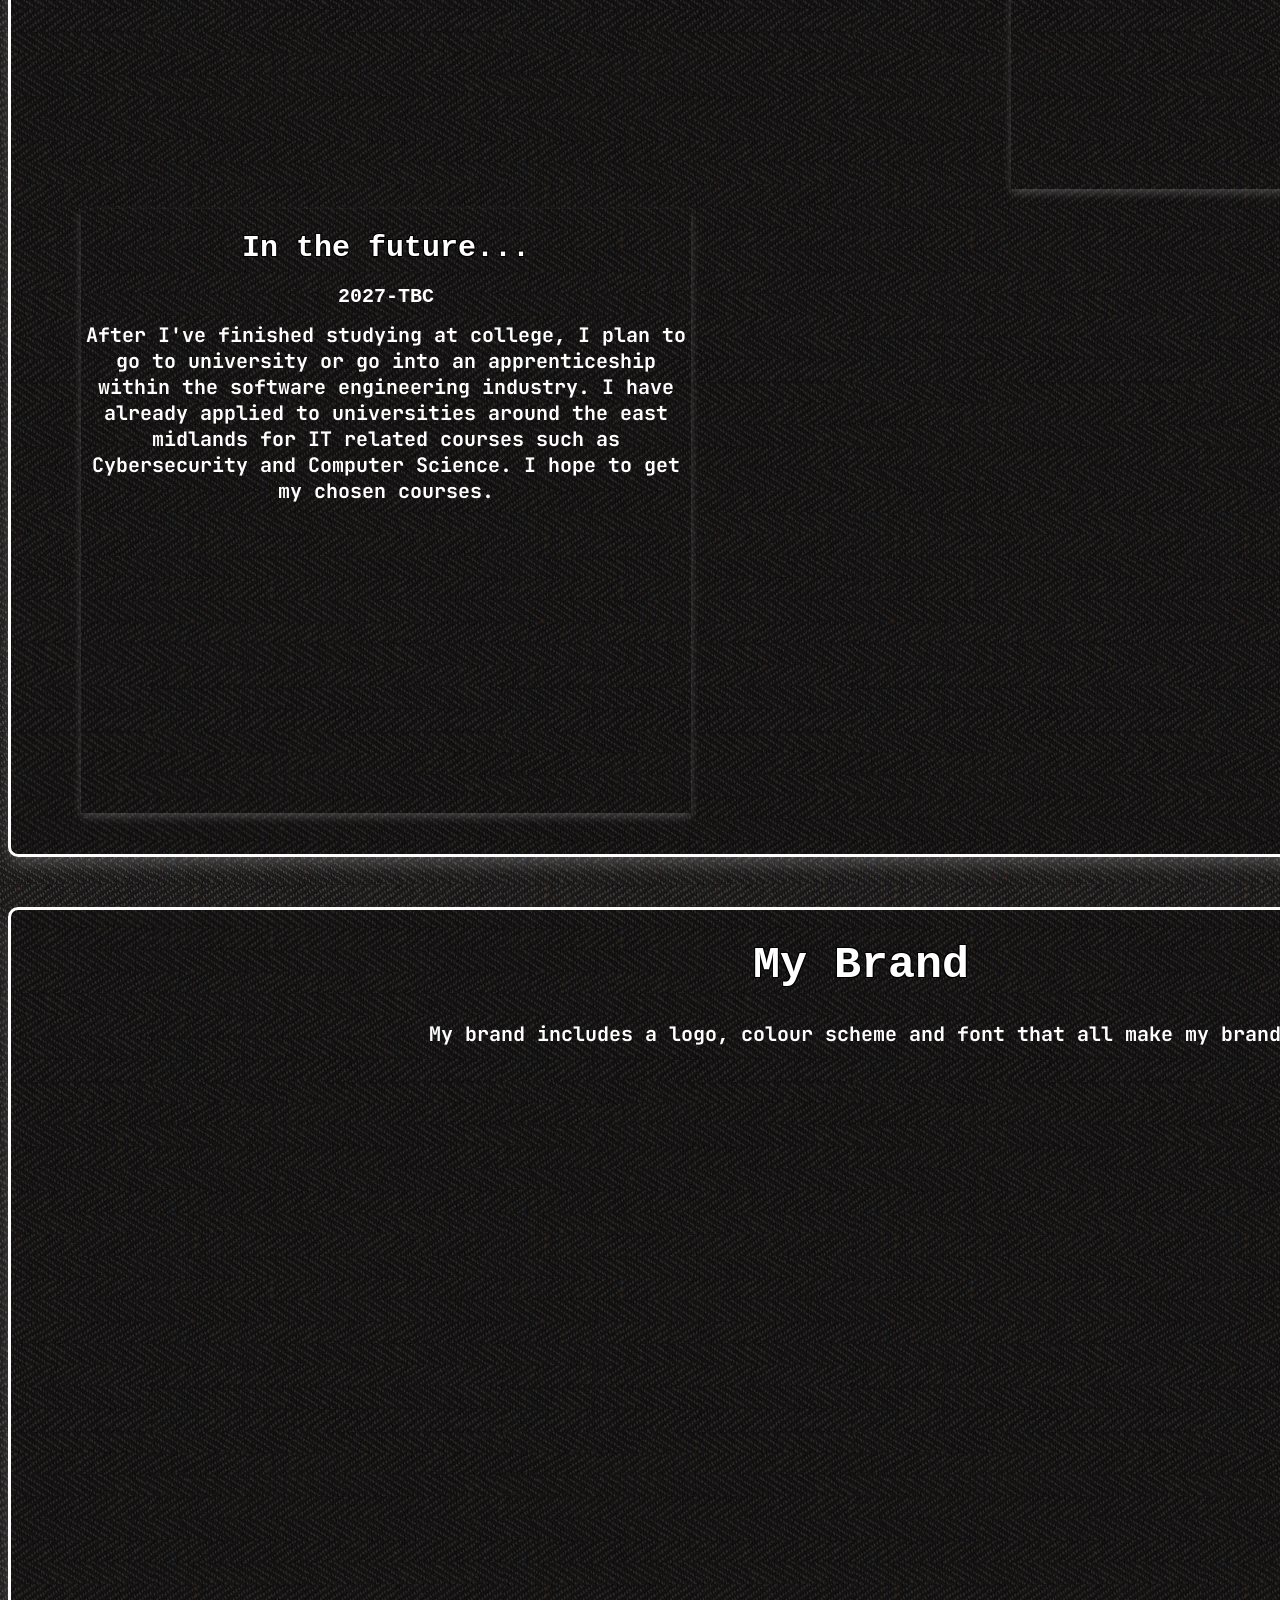
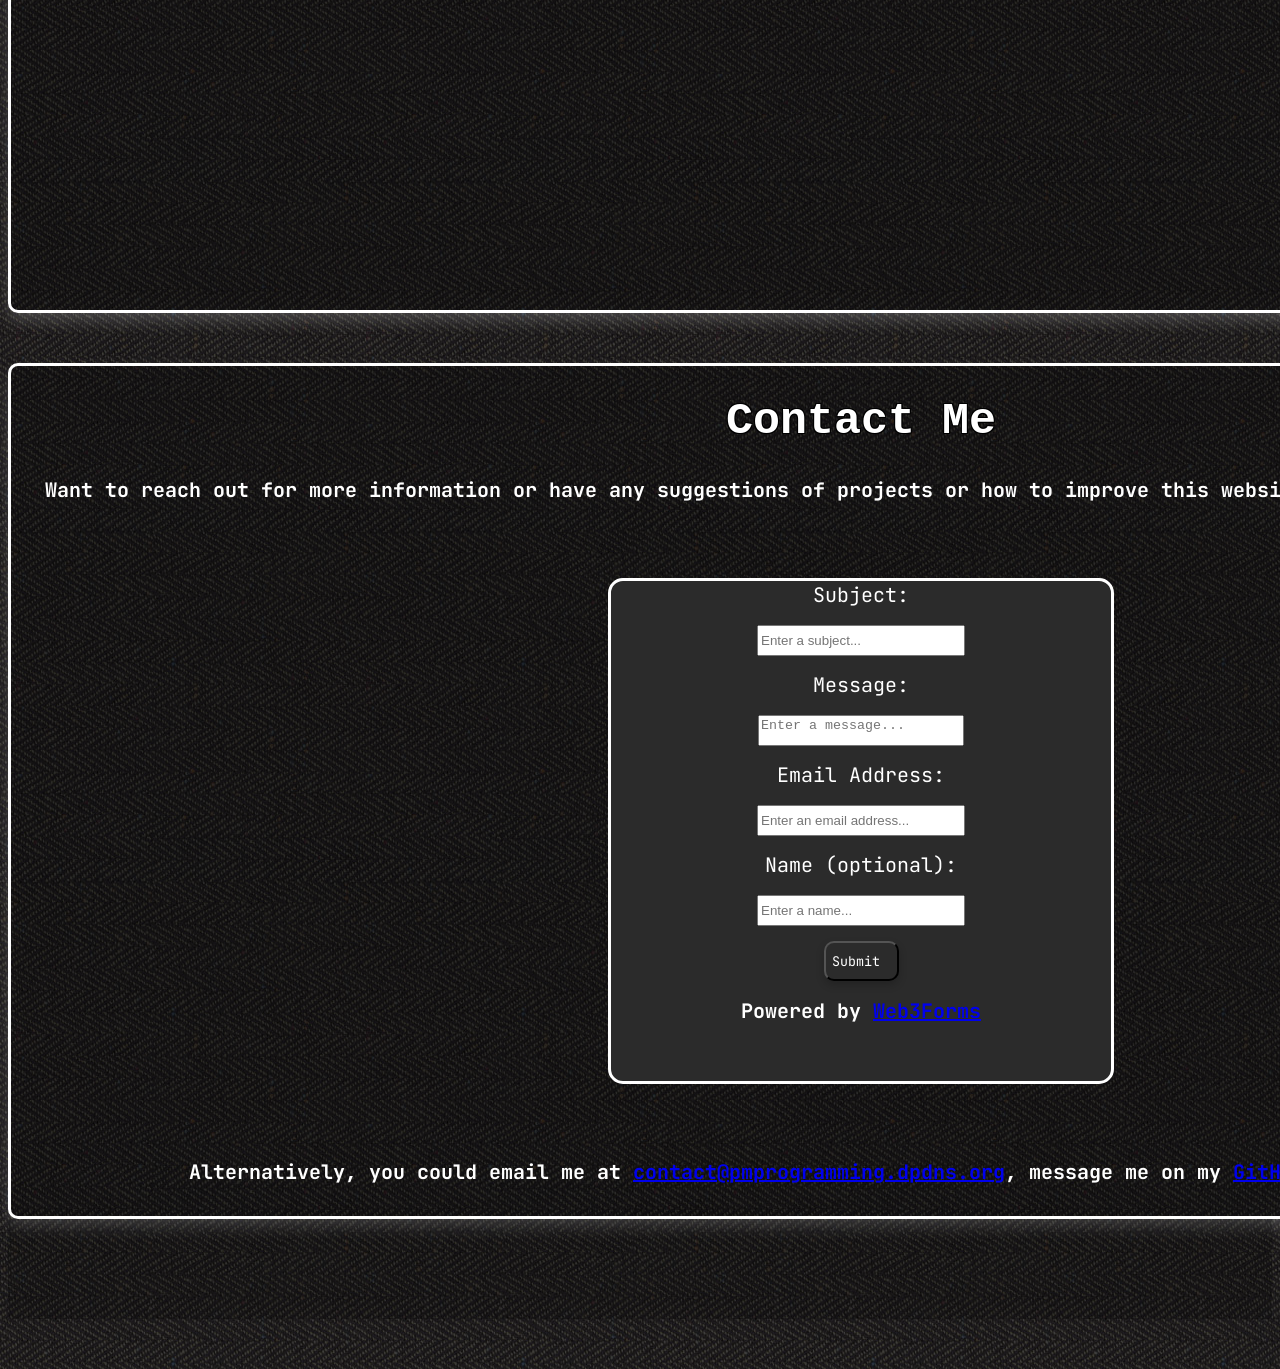
==== commit b266d705: "v23 improved dropdown design, improved favicon, added a warning banner, improved blog page slightly," ====
--- a/index.html
+++ b/index.html
@@ -9,7 +9,11 @@
     <link rel="preconnect" href="https://fonts.googleapis.com">
     <link rel="preconnect" href="https://fonts.gstatic.com" crossorigin>
     <link href="https://fonts.googleapis.com/css2?family=JetBrains+Mono:wght@200&display=swap" rel="stylesheet">
-    <link rel="icon" type="image/x-icon" href="assets/favicon.ico">
+    <link href="https://fonts.googleapis.com/css2?family=Cascadia+Mono:ital,wght@0,200..700;1,200..700&display=swap" rel="stylesheet">
+    <link rel="apple-touch-icon" sizes="180x180" href="favicon_io/apple-touch-icon.png">
+    <link rel="icon" type="image/png" sizes="32x32" href="favicon_io/favicon-32x32.png">
+    <link rel="icon" type="image/png" sizes="16x16" href="favicon_io/favicon-16x16.png">
+    <link rel="manifest" href="favicon_io/site.webmanifest">
     <title>PM Programming | Portfolio</title>
 </head>
 
@@ -46,11 +50,16 @@
         <button onclick="scrolldiv('contact-me')" class="header-button" id="contact-button" type="submit">
             <span class="header-text">Contact Me</span>
         </button>
-
-
     </div>
 
+
+
     <div class="fadeIn-animation">
+
+        <div id="banner">
+            <h2 id="banner-text">This website was designed for 1920x1080 screens. If you are using a device that isn't this size, the website will not function properly. This will be added ASAP but for now anything not that resolution doesn't guarantee support. Sorry for any inconvenience.</h2>
+        </div>
+
         <div id ="introduction-border">
             <div id="introduction-content">
                 <h1 class="intro-title">My name is...</h1>
@@ -158,8 +167,6 @@
             <h1 class="normal-text">
                 • Contribute to making a game-changer tool in the industry.
             </h1>
-
-
         </div>
 
         <div id="skills">
@@ -181,7 +188,7 @@
                 </div>
 
                 <div class="container">
-                    <img src="assets/csharp.webp" alt="C#" class="images">
+                    <img src="assets/csharp.png" alt="C#" class="images">
 
                     <h2 class="normal-text">C#</h2>
                     <p class="normal-text">Beginner Level, not a lot of experience.</p>
@@ -202,7 +209,7 @@
                 </div>
 
                 <div class="container">
-                    <img src="assets/luau.webp" alt="Luau" class="images">
+                    <img src="assets/luau.png" alt="Luau" class="images">
 
                     <h2 class="normal-text">Luau</h2>
                     <p class="normal-text">Intermediate level, only used in Roblox.</p>
@@ -242,7 +249,7 @@
                 </div>
 
                 <div class="container">
-                    <img src="assets/github.webp" alt="Github" class="images">
+                    <img src="assets/github.png" alt="Github" class="images">
                     <h2 class="normal-text">Github</h2>
                     <p class="normal-text">Used for project management and CI/CD pipeline.</p>
                 </div>
@@ -274,7 +281,7 @@
                         <div class="section-cards">
                             <div class="container-skills-used">
                                 <h2 class="normal-text">HTML</h2>
-                                <img src="assets/html.webp" alt="HTML" width="130px" height="auto">
+                                <img src="assets/html.png" alt="HTML" width="130px" height="auto">
                             </div>
 
                             <div class="container-skills-used">
@@ -292,7 +299,7 @@
                     <div class="buttons-projects">
                         <a href="https://github.com/coldHalo/web" class="a-projects" target="_blank">
                             <button class="github">
-                                <img src="assets/github.webp" alt="Github" width="20px" height="auto">
+                                <img src="assets/github.png" alt="Github" width="20px" height="auto">
                                 Github Repo
                             </button>
                         </a>
@@ -318,7 +325,7 @@
                     <div class="buttons-projects">
                         <a href="https://github.com/coldHalo/file-manager-cpp">
                             <button class="github">
-                                <img id="github-img" src="assets/github.webp" alt="Github" width="20px" height="auto">
+                                <img id="github-img" src="assets/github.png" alt="Github" width="20px" height="auto">
                                 Github Repo
                             </button>
                         </a>
@@ -342,12 +349,6 @@
                     </div>
 
                     <div class="buttons-projects">
-                        <a href="https://github.com/coldHalo/web" target="_blank">
-                            <button class="github">
-                                <img src="assets/github.webp" width="20px" height="auto" alt="Github">
-                                Github Repo
-                            </button>
-                        </a>
                         <a href="unreal-project/index.html">
                             <button class="project-website">Find out more</button>
                         </a>
@@ -362,7 +363,7 @@
                         <div class="section-cards">
                             <div class="container-skills-used">
                                 <h2 class="normal-text">Luau</h2>
-                                <img id="luau" src="assets/luau.webp" alt="Luau" width="110px" height="auto">
+                                <img id="luau" src="assets/luau.png" alt="Luau" width="110px" height="auto">
                             </div>
                         </div>
                     </div>
@@ -400,10 +401,7 @@
             <h1 class="section-title">My Brand</h1>
             <h2 class="normal-text">My brand includes a logo, colour scheme and font that all make my brand.</h2>
 
-            <div id="">
-
-
-            </div>
+            
 
         </div>
 
--- a/main.css
+++ b/main.css
@@ -16,13 +16,14 @@
 }  body {-    background-image: url('assets/tex.png');+    background-image: url('assets/texture-3.png');  }  #header {     width: auto;-    height: 100px;+    height: 10%;+    min-height: 100px;     color: white;     background-color: rgba(0,0,0,0.2);     position: sticky;@@ -34,7 +35,8 @@
  #footer {     width: auto;-    height: 100px;+    height: 10%;+    min-height: 100px;     color: white;     background-color: rgba(0,0,0,0.2);     top: 0;@@ -42,8 +44,10 @@
 }  #introduction-border {-    width: 1700px;-    height: 600px;+    width: 90%;+    min-width: 1700px;+    height: 50%;+    min-height: 600px;     border-radius: 15px;     margin: auto;     align-items: center;@@ -112,18 +116,25 @@
  .projects-dropdown {     display: none;-    position:absolute;-    background-color: white;-    min-width: 160px;-    box-shadow: 0 8px 16px 0 rgba(255 255 255 / 0.2);-    z-index: 1;+    position: absolute;+    top: 100%;+    left: 0;+    background: black;+    width: 200px;+    box-shadow: 0 8px 16px rgba(0, 0, 0, 0.2);+    z-index: 10; }  .projects-dropdown a {-    box-shadow: 0 8px 16px 0 rgba(0,0,0,0.2);-    z-index: 1;-    padding: 12px 30px;-+    color: white;+    padding: 12px 16px;+    text-decoration: none;+    display: block;+    text-align: left;+}++.projects-dropdown a:hover {+    box-shadow: 0 32px 64px rgba(0, 0, 0, 0.2); }  .dropdown:hover .projects-dropdown {@@ -140,7 +151,7 @@
             1px -1px 0 #000000,             -1px 1px 0 #000000,             1px 1px 0 #000000;-    ;+;  } @@ -156,7 +167,7 @@
             1px -1px 0 #000000,             -1px 1px 0 #000000,             1px 1px 0 #000000;-    ;+;   }@@ -167,7 +178,7 @@
     text-align: center;     color: white;} -#skills, #projects, #about-me, #brand, #education, #contact-me {+#skills, #projects, #about-me, #brand, #education, #contact-me, #banner {     width: 1700px;     height: 1000px;     border-radius: 10px;@@ -177,14 +188,17 @@
     background-color: rgba(0,0,0,0.3);     border-color: white;     box-shadow: 0 8px 16px 0 rgba(255 255 255 / 0.2);--}--#skills:hover, #projects:hover, #about-me:hover, #brand:hover, #education:hover, #contact-me:hover {+}++#skills:hover, #projects:hover, #about-me:hover, #brand:hover, #education:hover, #contact-me:hover, banner:hover {     transition: 0.2s;     box-shadow: 0 16px 32px 0 rgba(255 255 255 / 0.2); } +#banner {+    height: 75px;+}+ #skills {     height: 1500px; }@@ -206,7 +220,7 @@
 }  -#header + #introduction-border, #introduction-border + #about-me, #about-me + #skills, #skills + #projects, #projects + #education, #education + #brand, #brand + #contact-me {+#banner + #introduction-border, #introduction-border + #about-me, #about-me + #skills, #skills + #projects, #projects + #education, #education + #brand, #brand + #contact-me, .blogs + .blogs-list {     margin-top: 50px; } @@ -453,4 +467,45 @@
     text-align: center;     font-size: 10px;     text-wrap: balance;+}++.blogs {+    width: 1800px;+    height: 200px;+    border-radius: 10px;+    margin: auto;+    align-items: center;+    border-style: solid;+    background-color: rgba(0,0,0,0.3);+    border-color: white;+    box-shadow: 0 8px 16px 0 rgba(255 255 255 / 0.2);+}++.blogs:hover {+    transition: 0.5s;+    box-shadow: 0 16px 32px 0 rgba(255 255 255 / 0.2);+}++.blogs-list {+    width: 1800px;+    height: 600px;+    border-radius: 10px;+    margin: auto;+    align-items: center;+    border-style: solid;+    background-color: rgba(0,0,0,0.3);+    border-color: white;+    box-shadow: 0 8px 16px 0 rgba(255 255 255 / 0.2);+}++.blogs-list:hover {+    transition: 0.5s;+    box-shadow: 0 16px 32px 0 rgba(255 255 255 / 0.2);+}++#banner-text {+    color: white;+    font-family: "JetBrains Mono SemiBold", monospace;+    font-size: 19px;+    text-align: center; }
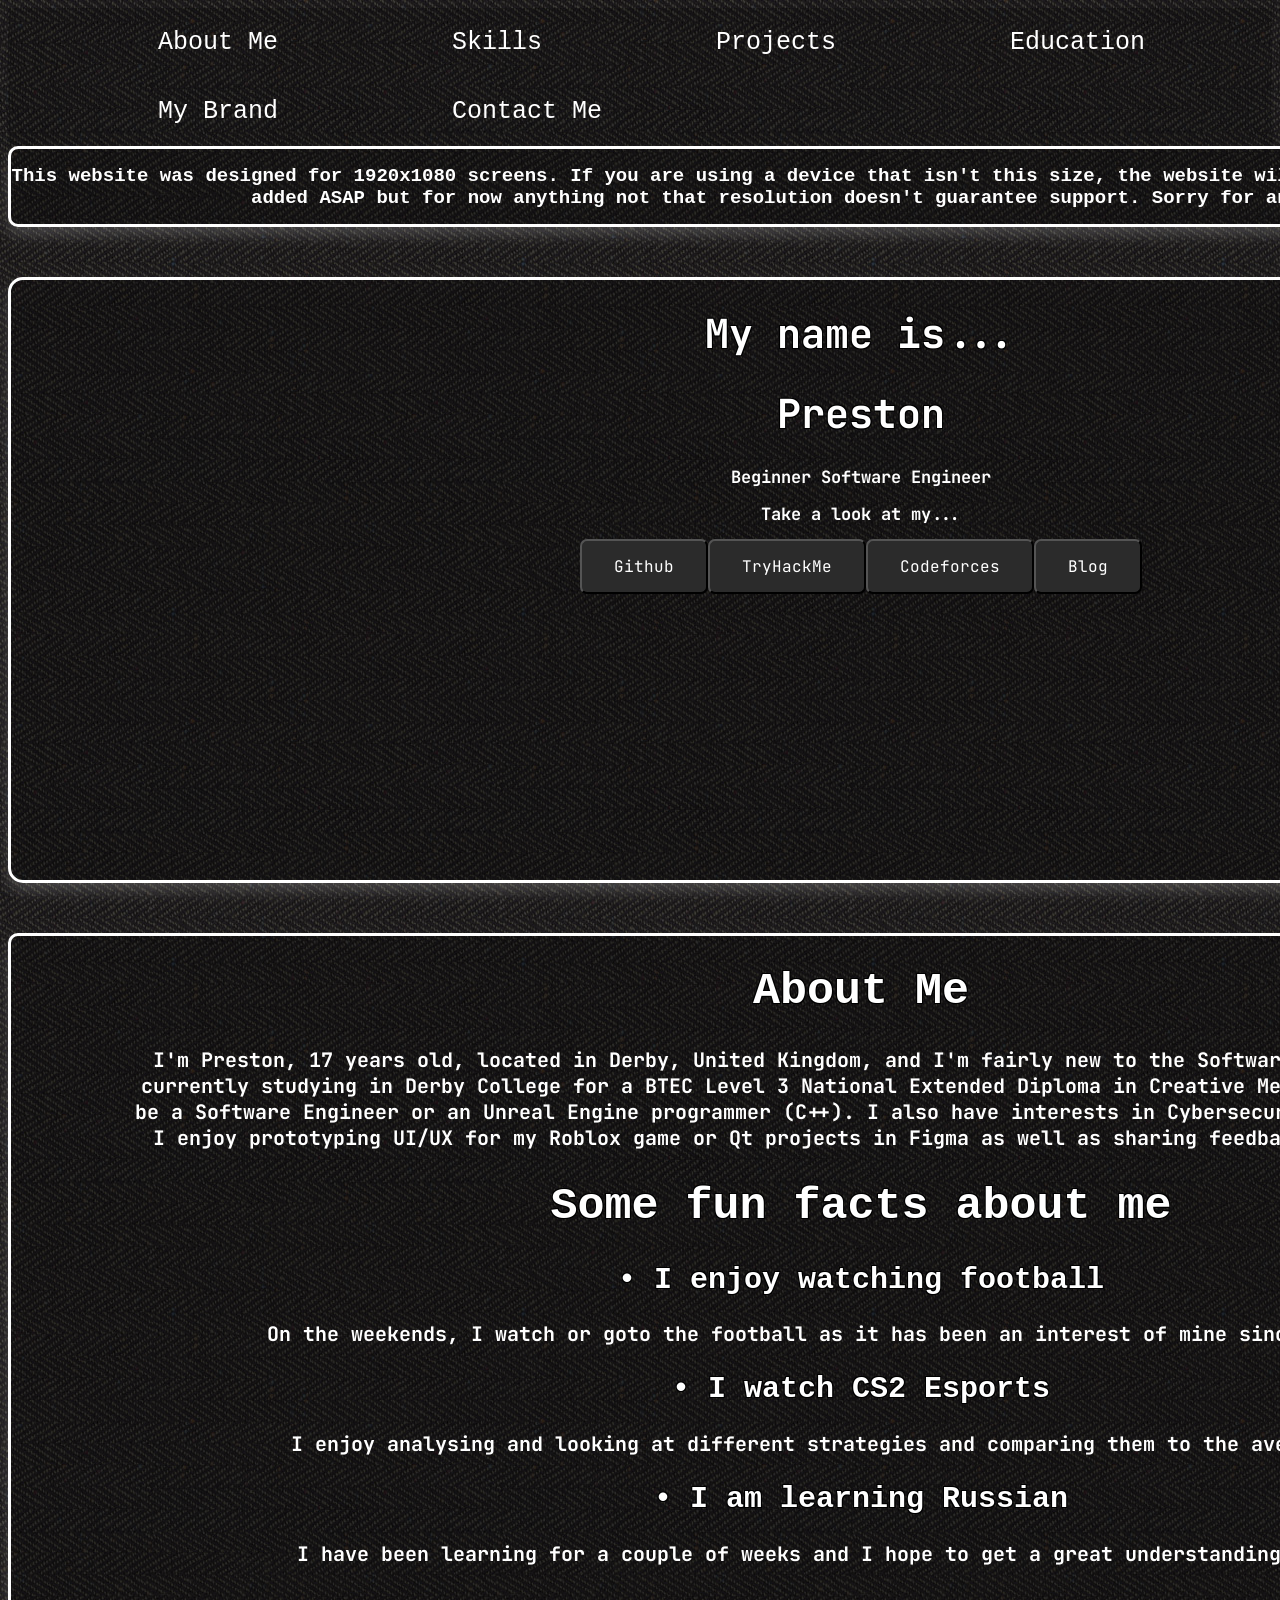
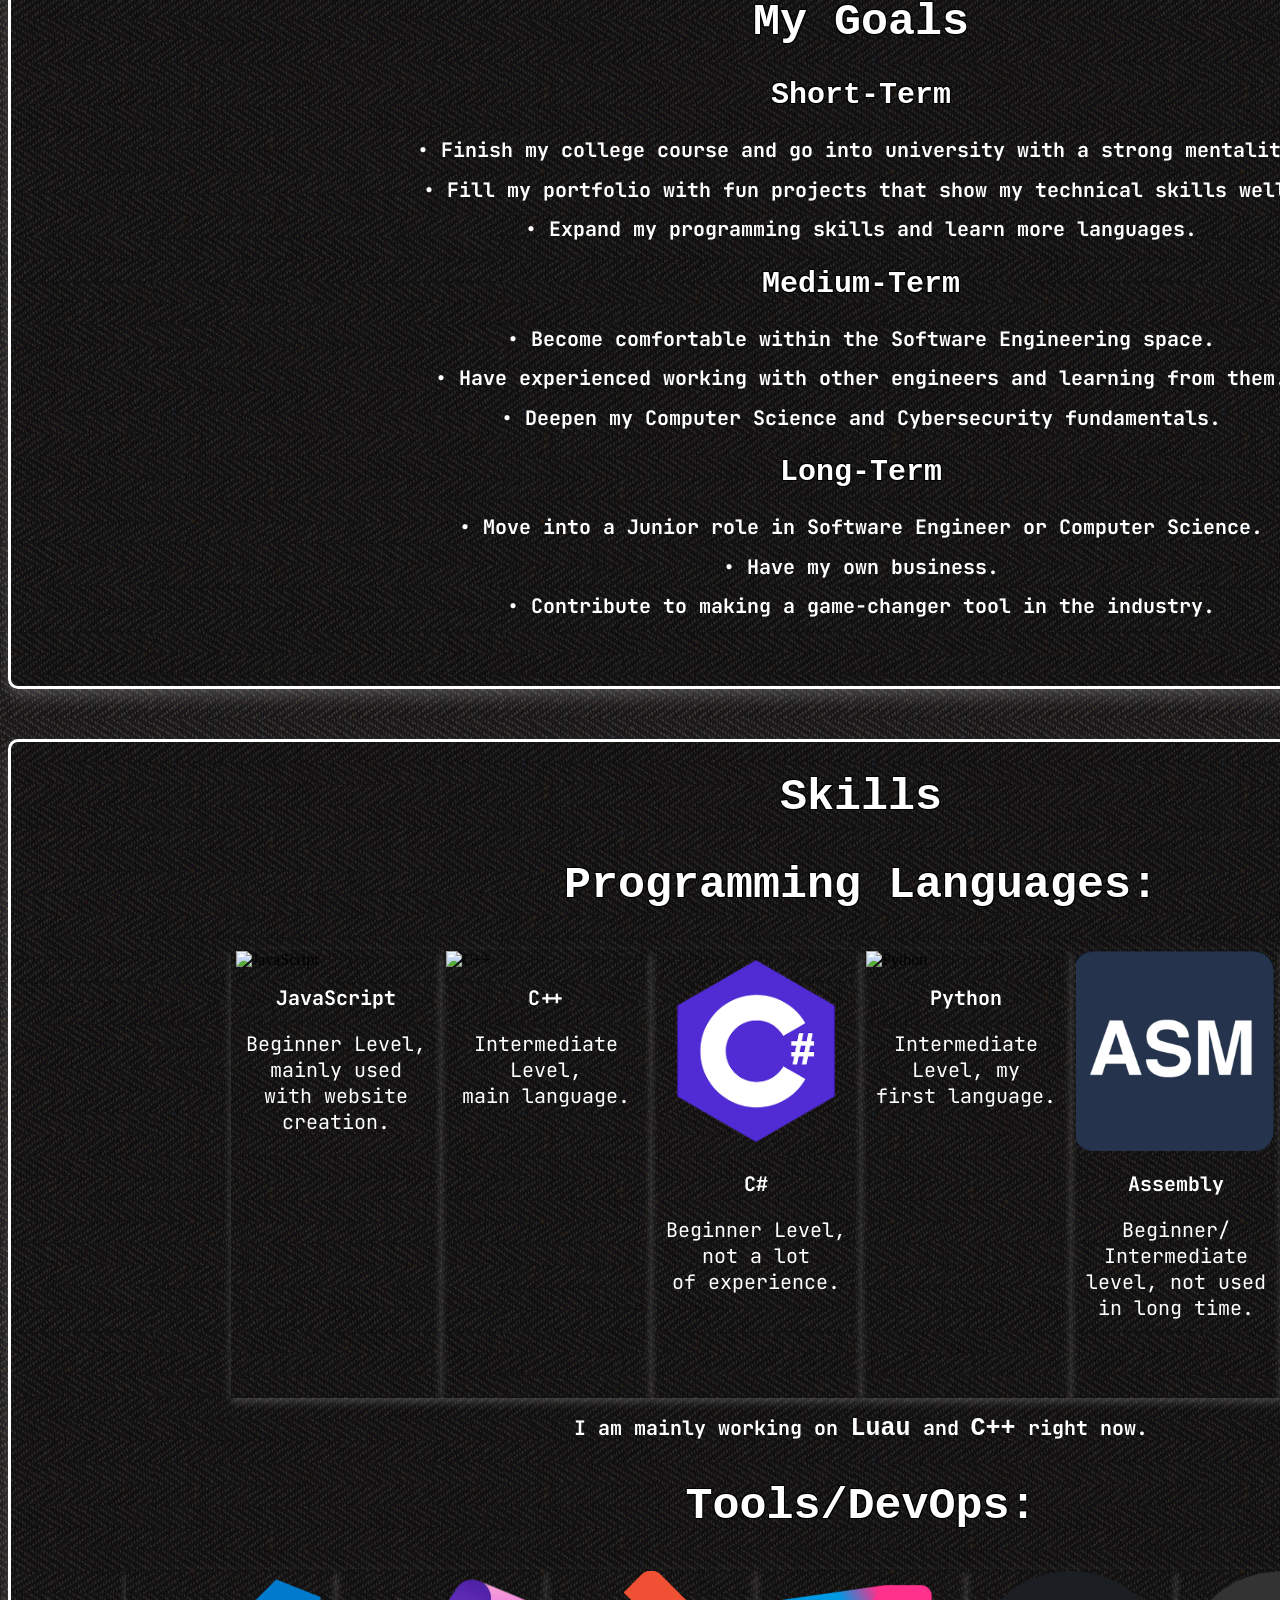
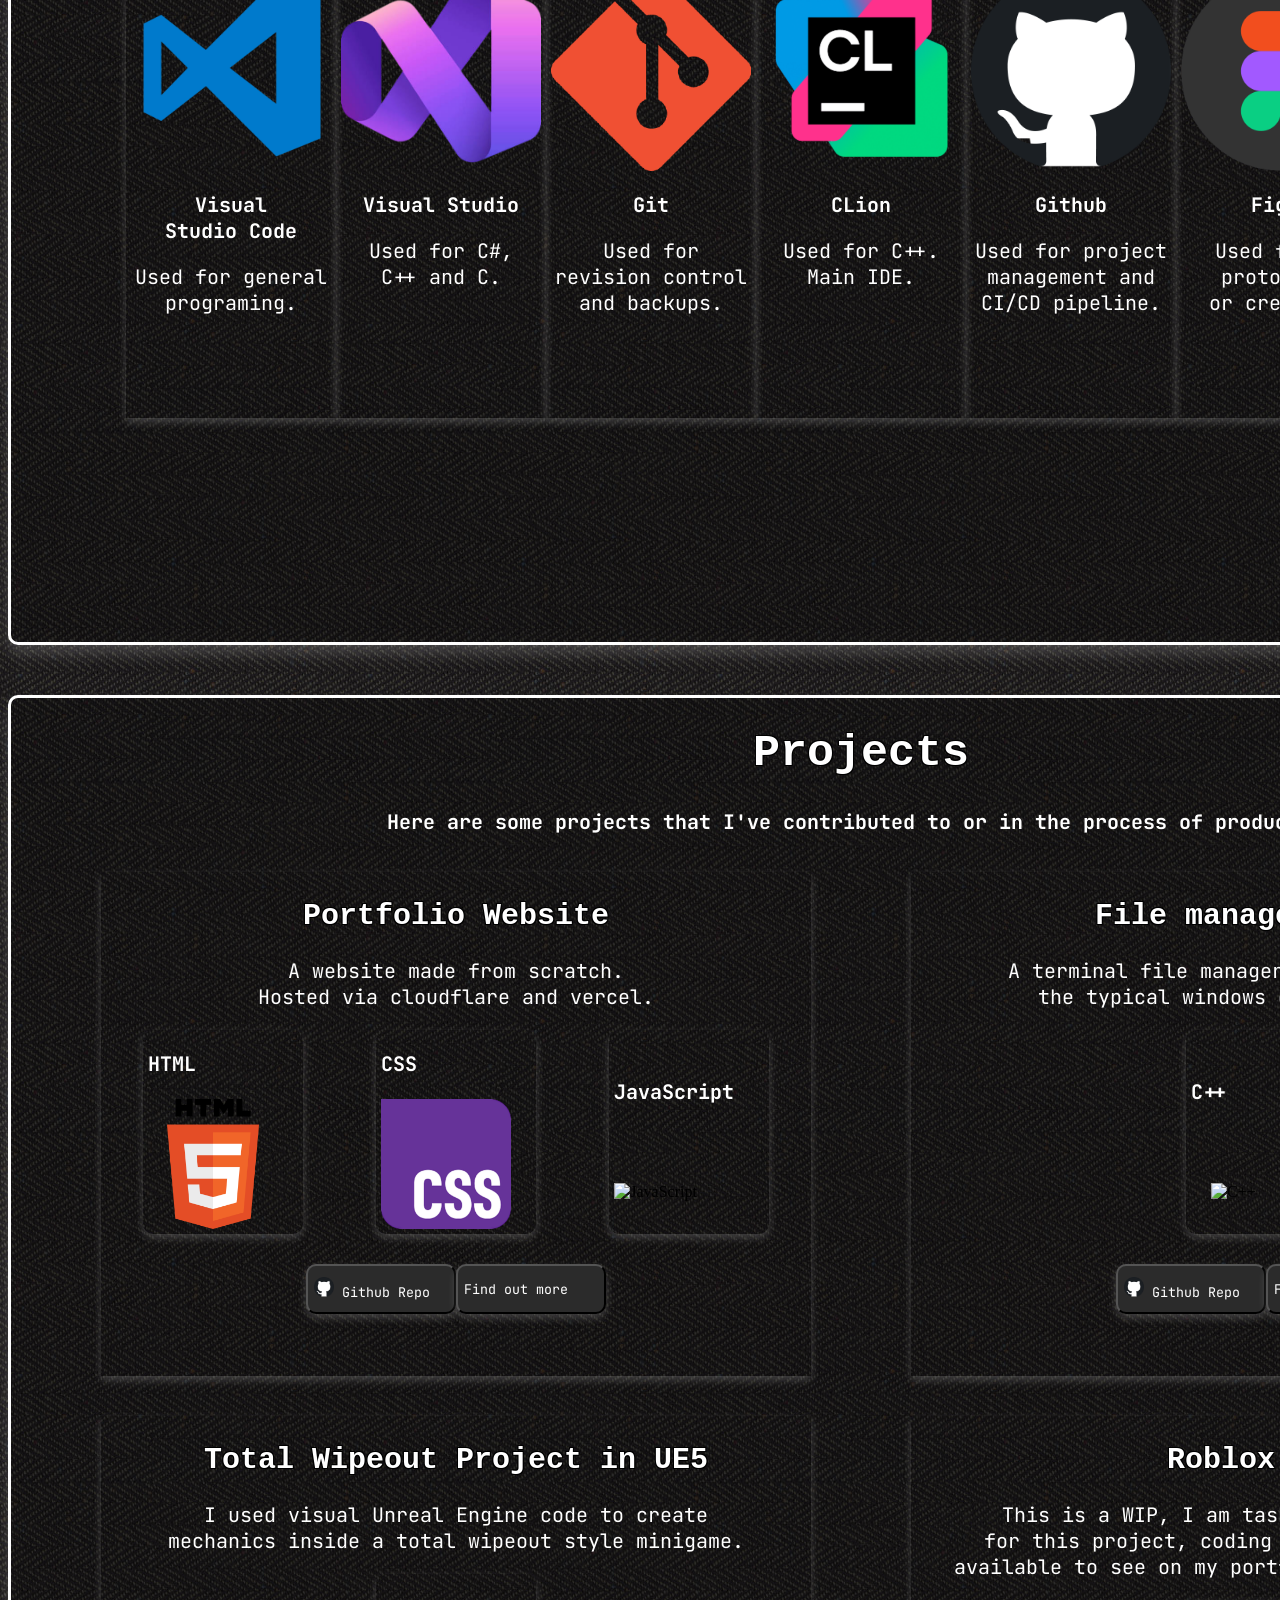
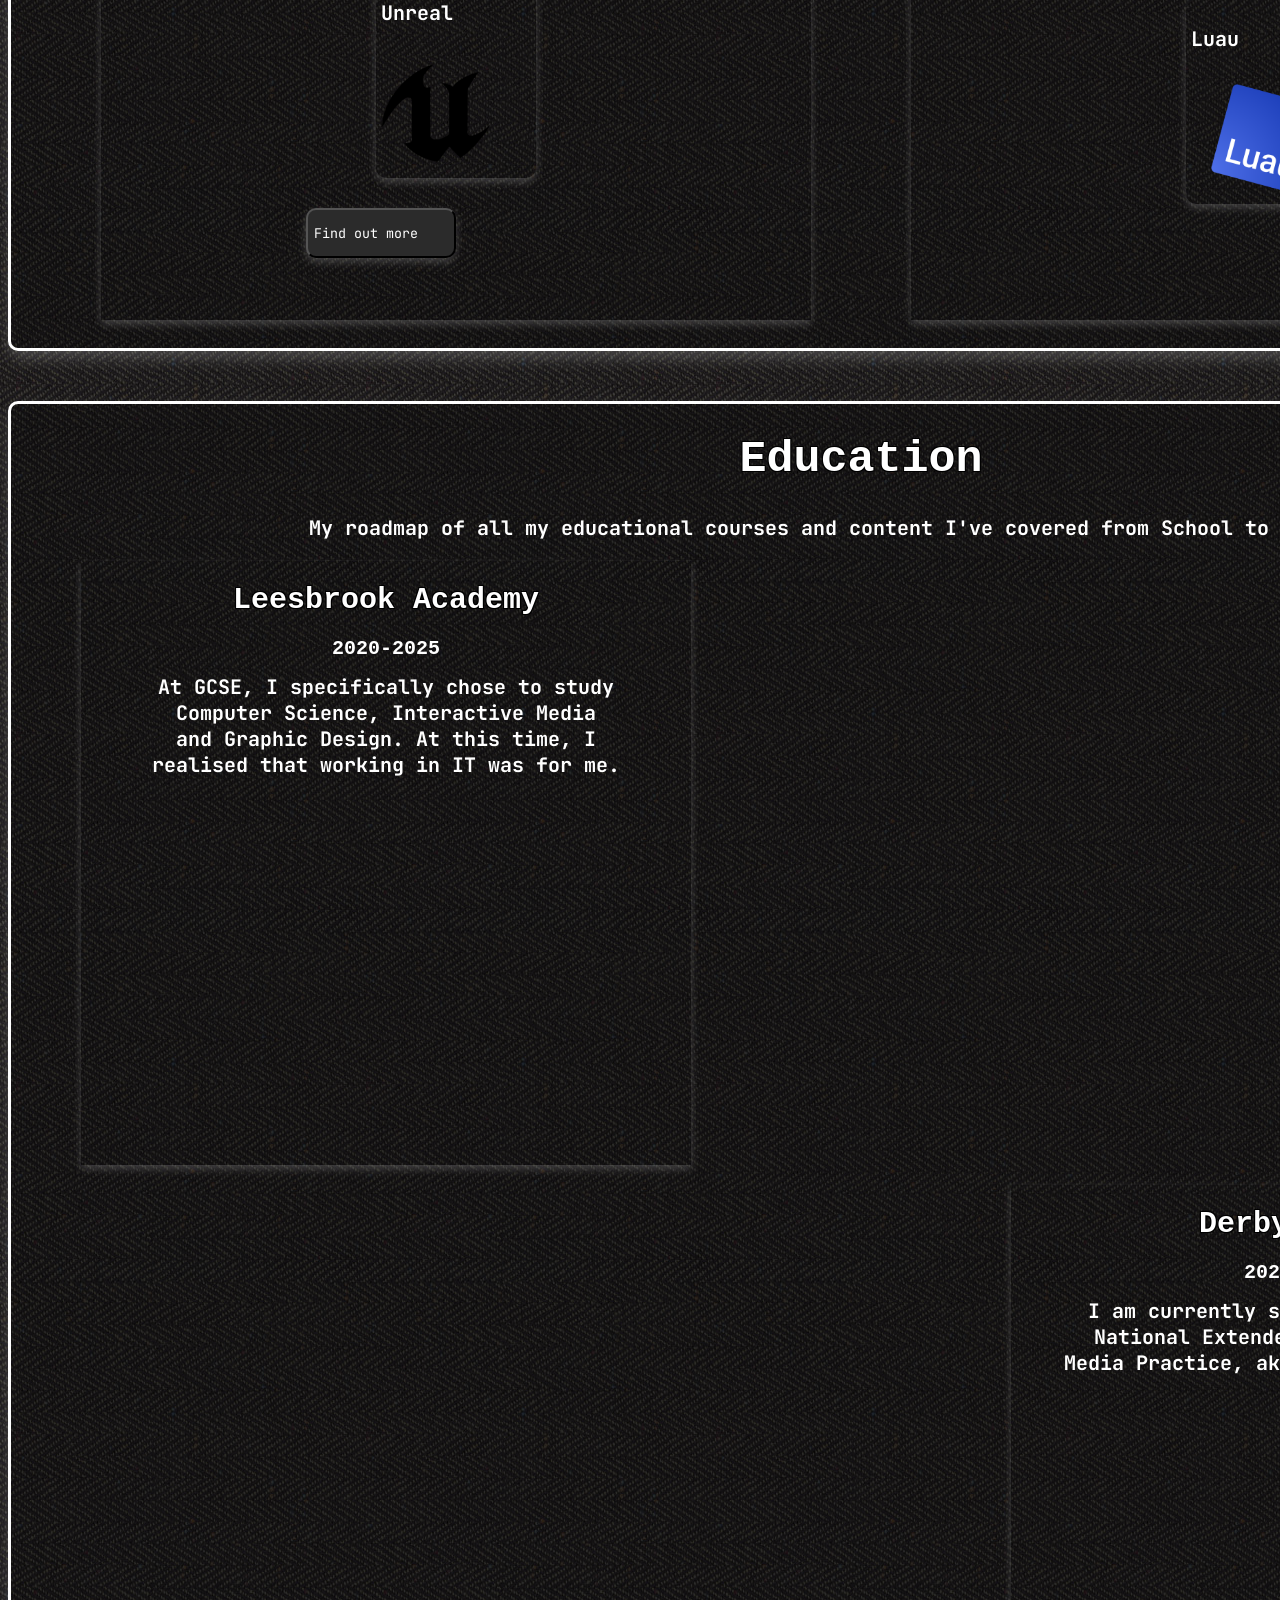
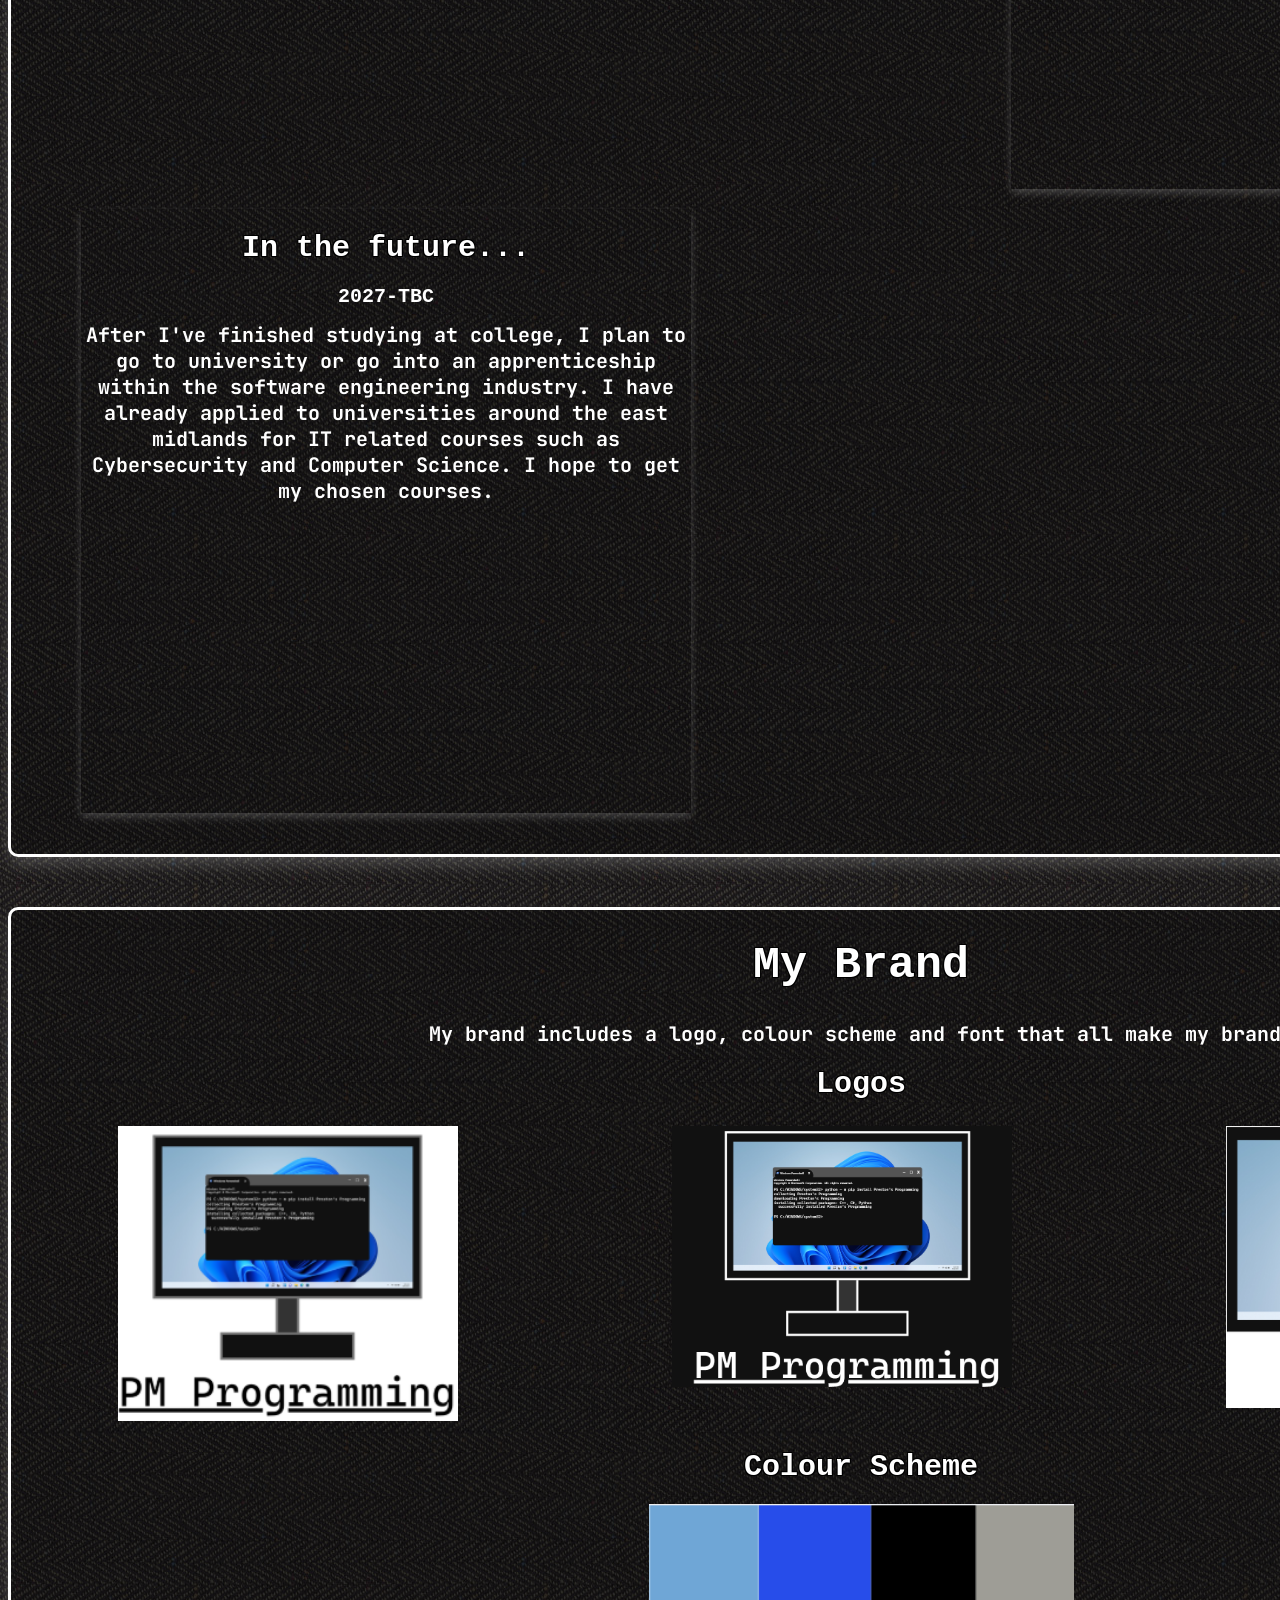
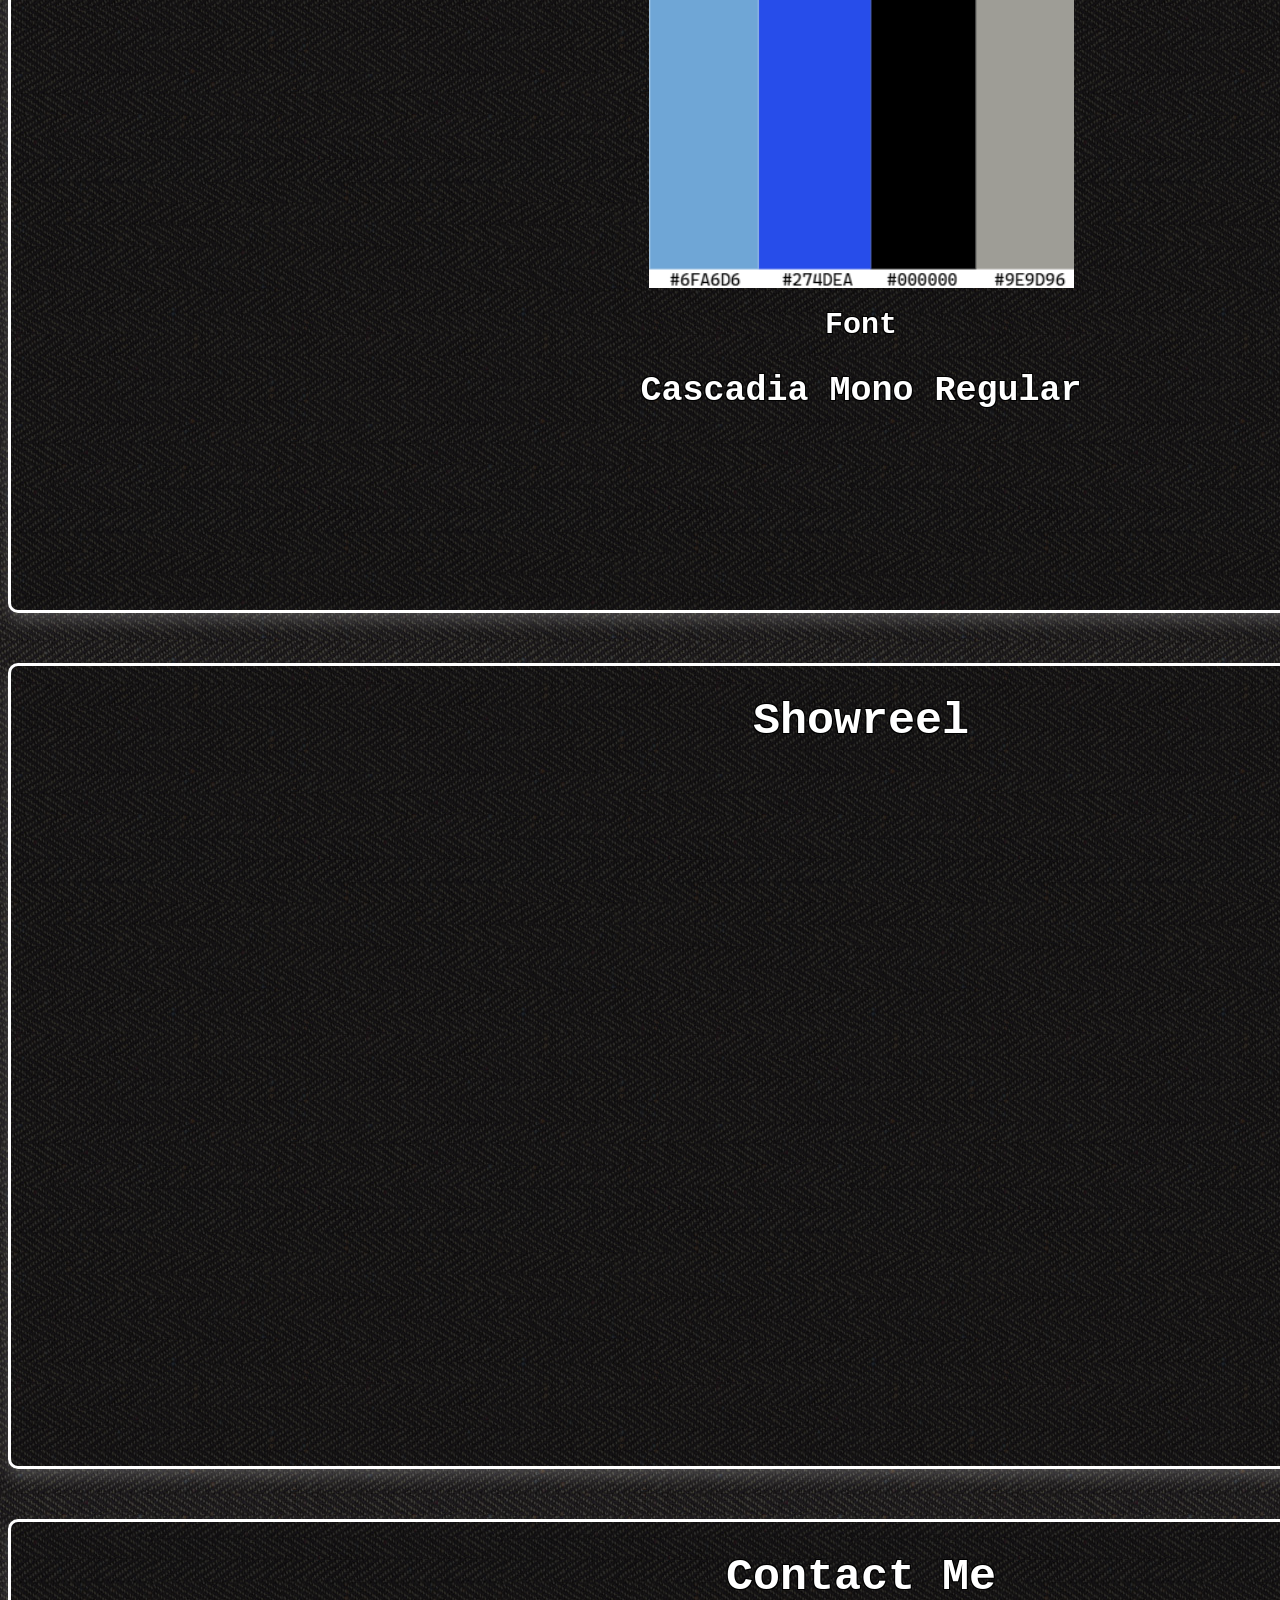
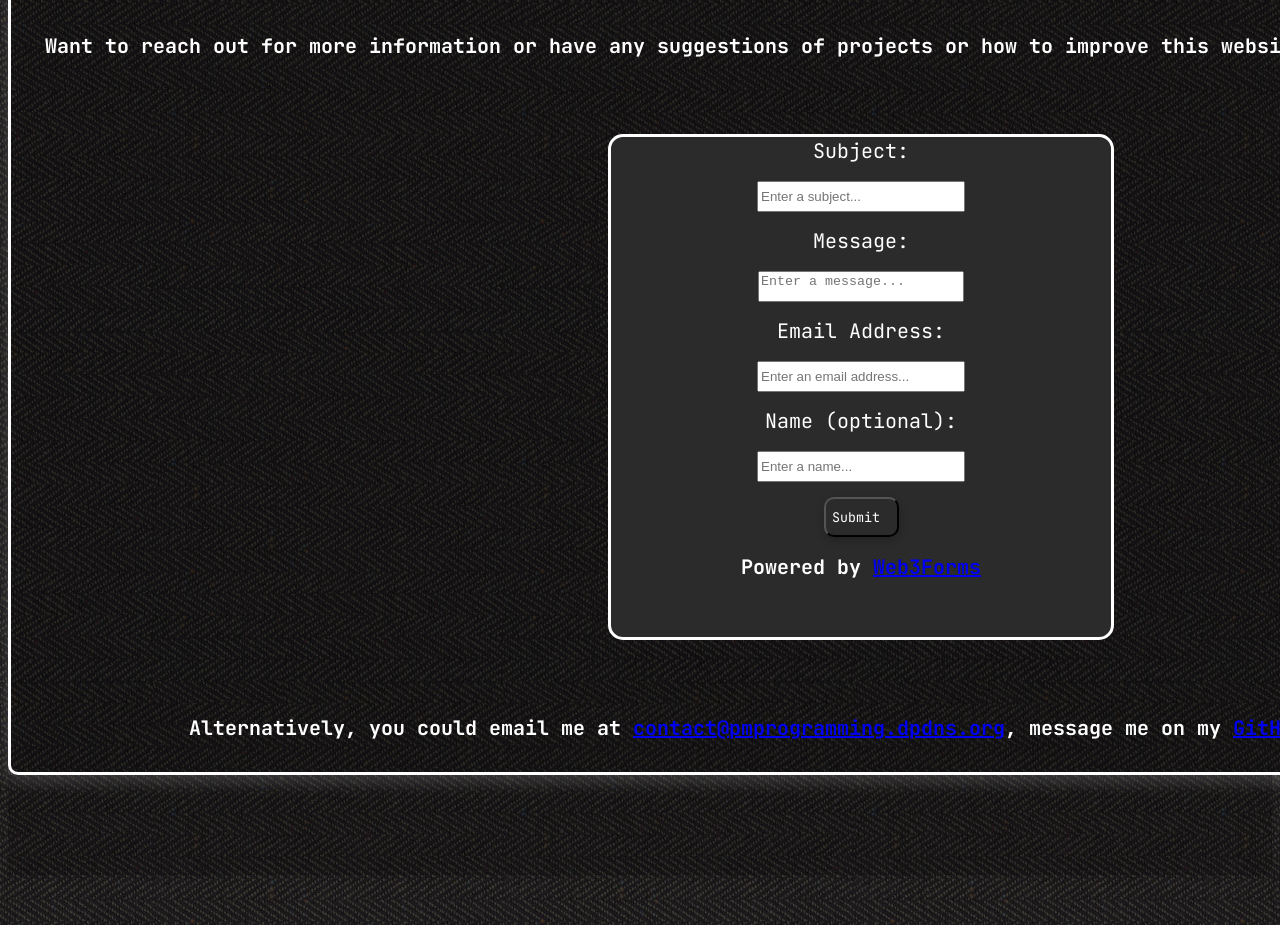
==== commit 2743eff7: "v24 added showreel section with iframe, added content for brand section," ====
--- a/index.html
+++ b/index.html
@@ -401,8 +401,30 @@
             <h1 class="section-title">My Brand</h1>
             <h2 class="normal-text">My brand includes a logo, colour scheme and font that all make my brand.</h2>
 
-            
-
+            <h1 class="skills-title">Logos</h1>
+
+            <div class="image-row">
+                <div class="image-col">
+                    <img class="logos" src="assets/logo.png" alt="Brand Logo" width="100%">
+                </div>
+                <div class="image-col">
+                    <img class="logos" src="assets/logo-black.png" alt="Brand Logo - Black" width="100%">
+                </div>
+                <div class="image-col">
+                    <img class="logos" src="assets/logo-plain.png" alt="Brand Logo - No Text" width="100%">
+                </div>
+
+            </div>
+
+            <h1 class="skills-title">Colour Scheme</h1>
+                <img id="colour-scheme" src="assets/colour-scheme.png" alt="Colour Scheme" width="25%">
+            <h1 class="skills-title">Font</h1>
+                <h2 id="brand-font">Cascadia Mono Regular</h2>
+        </div>
+        
+        <div id="showreel-temporary">
+            <h1 class="section-title">Showreel</h1>
+            <iframe id="showreel" width="960" height="540" src="https://www.youtube-nocookie.com/embed/l2K1mB_e_8k?si=4HPTNSlb593rrQZN" title="YouTube video player" frameborder="0" allow="accelerometer; autoplay; clipboard-write; encrypted-media; gyroscope; picture-in-picture; web-share" referrerpolicy="strict-origin-when-cross-origin" allowfullscreen></iframe>
         </div>
 
         <div id ="contact-me">
--- a/main.css
+++ b/main.css
@@ -86,7 +86,6 @@
     flex-wrap: wrap;     align-items: center;     justify-content: center;- }  .button-group .button:hover {@@ -178,7 +177,7 @@
     text-align: center;     color: white;} -#skills, #projects, #about-me, #brand, #education, #contact-me, #banner {+#skills, #projects, #about-me, #brand, #education, #contact-me, #banner, #showreel-temporary {     width: 1700px;     height: 1000px;     border-radius: 10px;@@ -190,7 +189,7 @@
     box-shadow: 0 8px 16px 0 rgba(255 255 255 / 0.2); } -#skills:hover, #projects:hover, #about-me:hover, #brand:hover, #education:hover, #contact-me:hover, banner:hover {+#skills:hover, #projects:hover, #about-me:hover, #brand:hover, #education:hover, #contact-me:hover, #banner:hover, #showreel-temporary:hover {     transition: 0.2s;     box-shadow: 0 16px 32px 0 rgba(255 255 255 / 0.2); }@@ -219,8 +218,16 @@
     height: 1350px; } --#banner + #introduction-border, #introduction-border + #about-me, #about-me + #skills, #skills + #projects, #projects + #education, #education + #brand, #brand + #contact-me, .blogs + .blogs-list {+#brand {+    height: 1300px;+}++#showreel-temporary {+    height: 800px;+}+++#banner + #introduction-border, #introduction-border + #about-me, #about-me + #skills, #skills + #projects, #projects + #education, #education + #brand, #brand + #showreel-temporary, #showreel-temporary + #contact-me, .blogs + .blogs-list {     margin-top: 50px; } @@ -469,7 +476,7 @@
     text-wrap: balance; } -.blogs {+.blogs .blogs-list {     width: 1800px;     height: 200px;     border-radius: 10px;@@ -481,14 +488,51 @@
     box-shadow: 0 8px 16px 0 rgba(255 255 255 / 0.2); } -.blogs:hover {+.blogs:hover, .blogs-list:hover {     transition: 0.5s;     box-shadow: 0 16px 32px 0 rgba(255 255 255 / 0.2); }  .blogs-list {+    height: 600px;+}++#banner-text {+    color: white;+    font-family: "JetBrains Mono SemiBold", monospace;+    font-size: 19px;+    text-align: center;+}++.image-col {+    float: left;+    width: 20%;+    padding: 5px;+    margin: auto 6%;+}++.image-row::after {+    content: "";+    clear: both;+    display: table;+}++#brand-font {+    font-family: "Cascadia Mono", monospace;+    font-size: 35px;+    text-align: center;+    color: white;+    text-shadow:+            -1px -1px 0 #000000,+            1px -1px 0 #000000,+            -1px 1px 0 #000000,+            1px 1px 0 #000000;++}++.projects-title, .projects-content {     width: 1800px;-    height: 600px;+    height: 110px;     border-radius: 10px;     margin: auto;     align-items: center;@@ -498,14 +542,25 @@
     box-shadow: 0 8px 16px 0 rgba(255 255 255 / 0.2); } -.blogs-list:hover {+.projects-title:hover, .projects-content:hover {     transition: 0.5s;     box-shadow: 0 16px 32px 0 rgba(255 255 255 / 0.2); } -#banner-text {-    color: white;-    font-family: "JetBrains Mono SemiBold", monospace;-    font-size: 19px;-    text-align: center;+.projects-title + .projects-content {+    margin-top: 50px;+}++.projects-content {+    height: 1000px;+}++#colour-scheme {+    display: flex;+    margin: auto;+}++#showreel {+    display: flex;+    margin: auto; }
